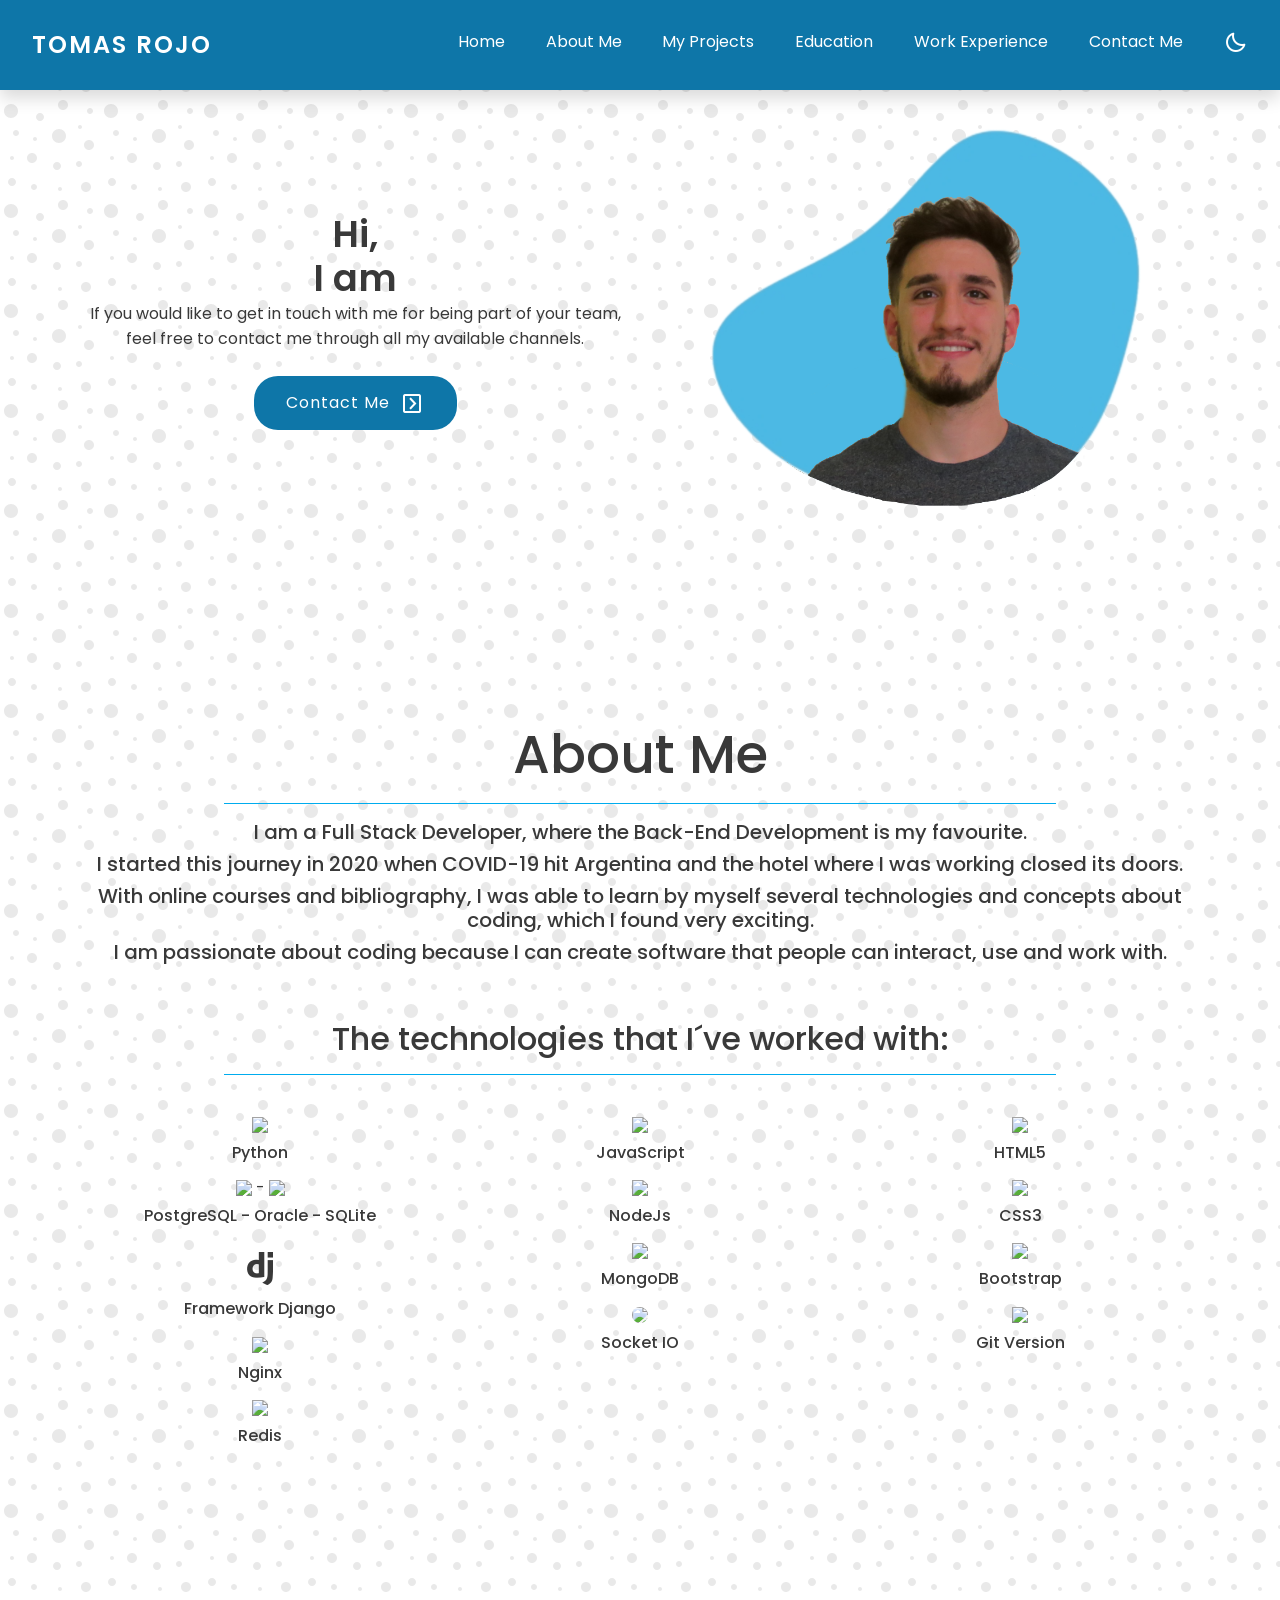
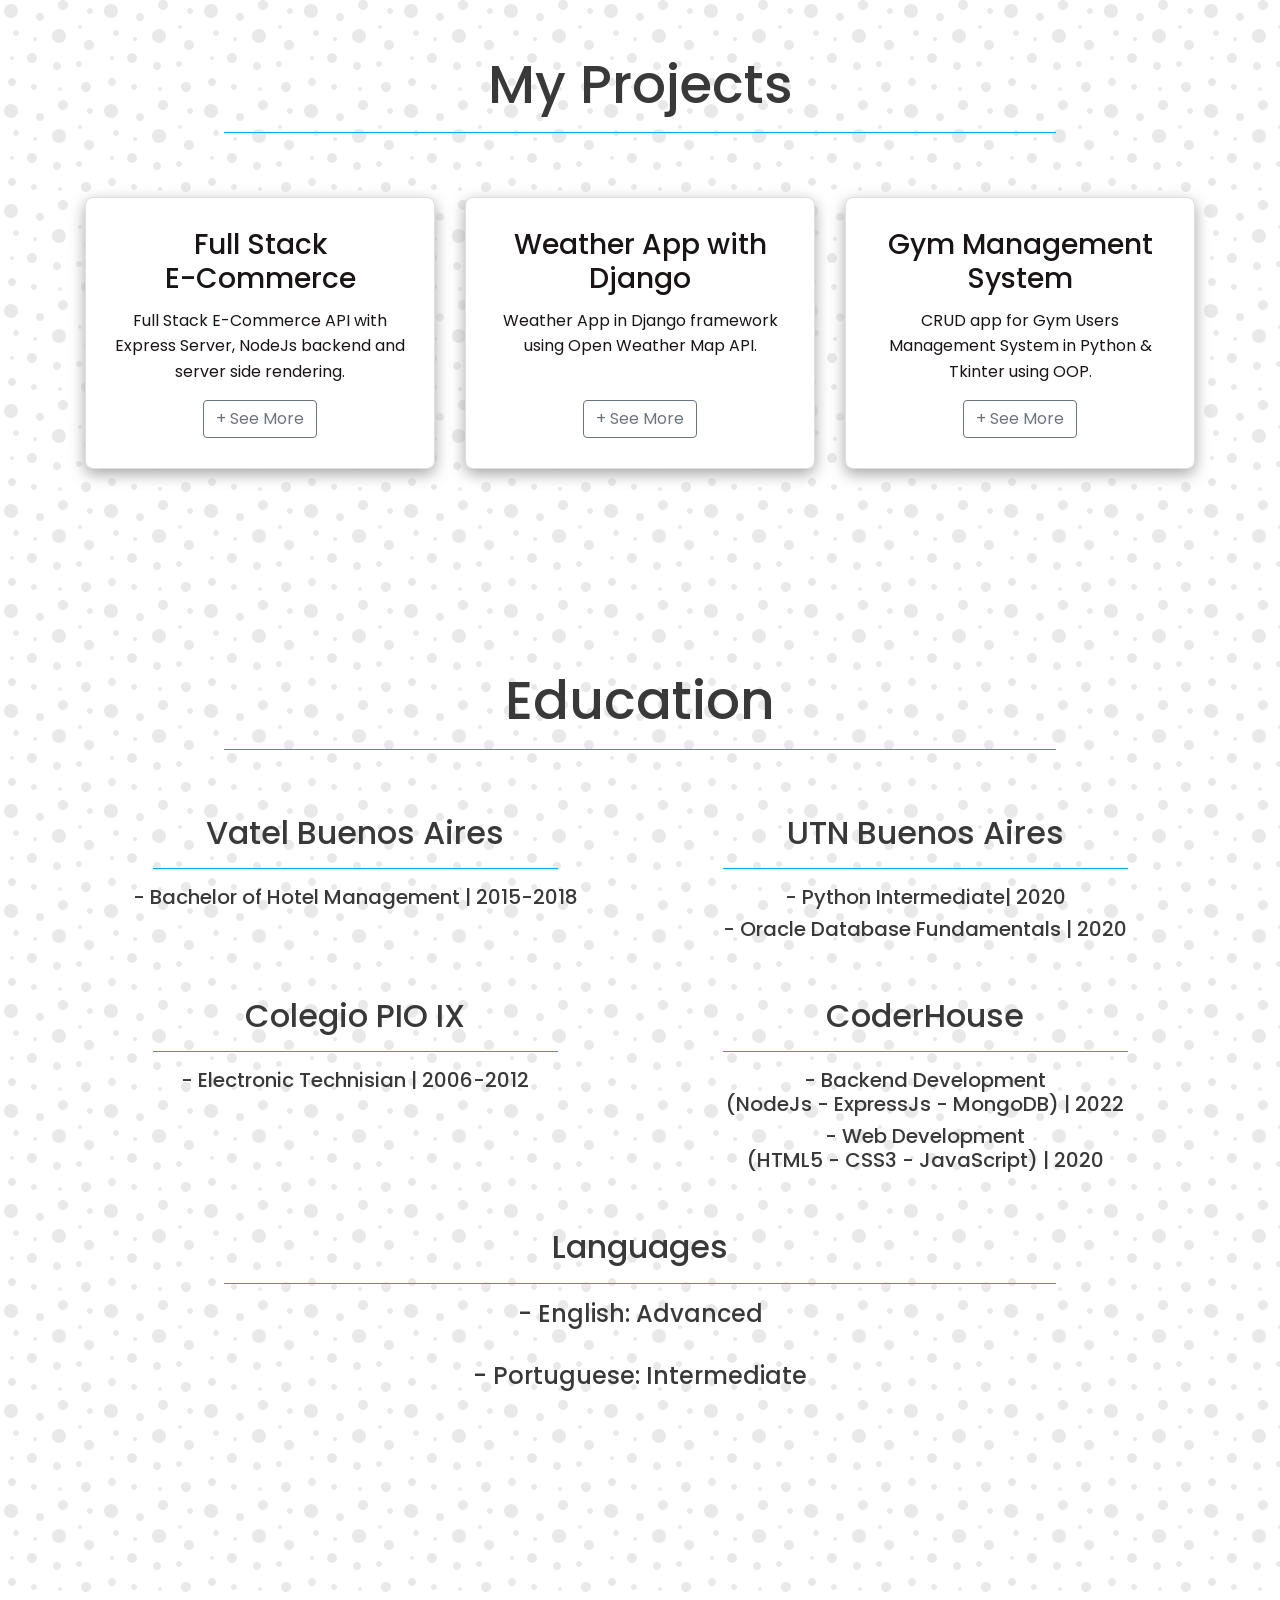
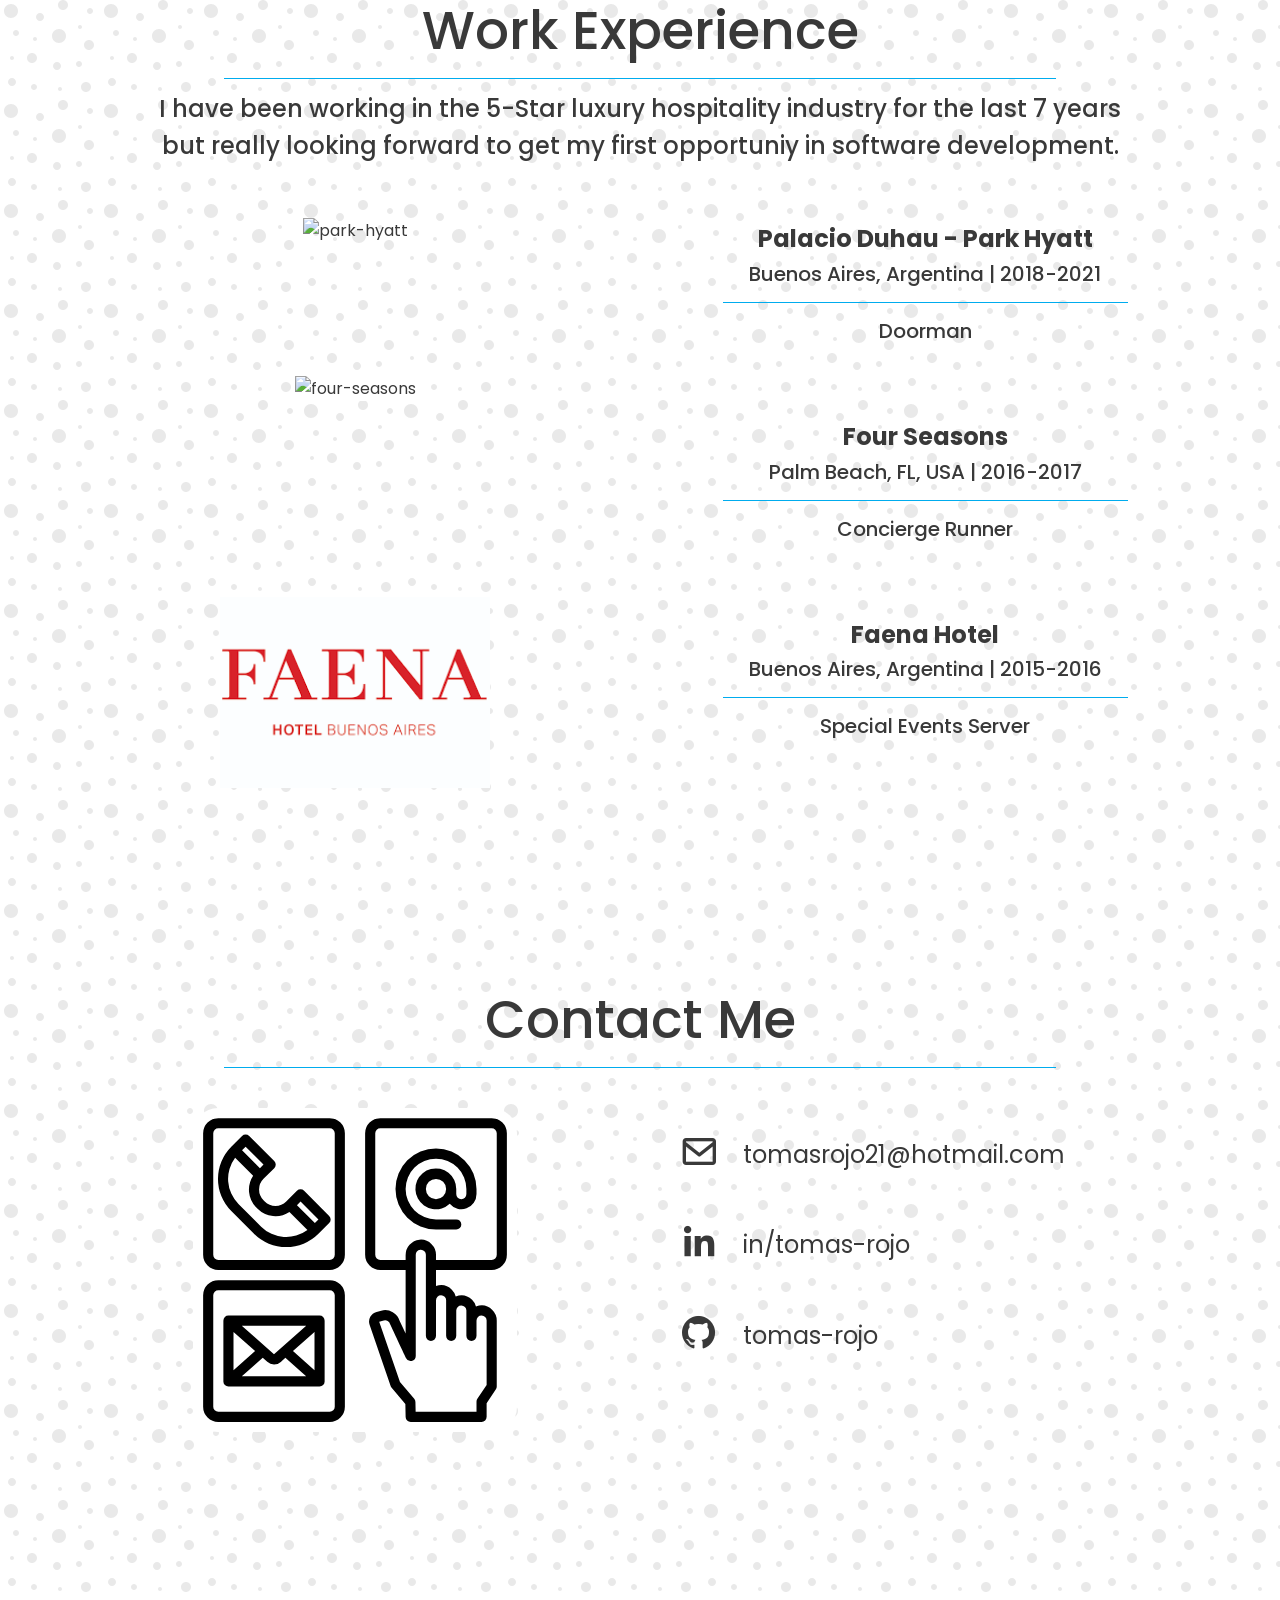
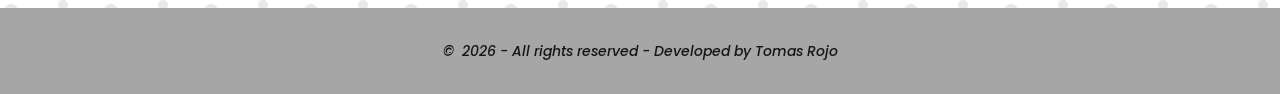
==== index.html @ 1cf86395 "added metadata tag image" ====
<!DOCTYPE html>
<html lang="en">
<head>

      <meta charset="UTF-8">
      <meta name="viewport" content="width=device-width, initial-scale=1.0">

      <meta name="image" property="og:image" content="img/foto.png" />


      <!--========== BOOTSTRAP ==========-->
      <link rel="stylesheet" href="https://cdn.jsdelivr.net/npm/bootstrap@4.5.3/dist/css/bootstrap.min.css" integrity="sha384-TX8t27EcRE3e/ihU7zmQxVncDAy5uIKz4rEkgIXeMed4M0jlfIDPvg6uqKI2xXr2" crossorigin="anonymous">

      <!--========== BOX-ICONS ==========-->
      <link href='https://unpkg.com/boxicons@2.1.1/css/boxicons.min.css' rel='stylesheet'>

      <!--========== CUSTOM sCSS ==========-->
      <link rel="stylesheet" href="css/style.css">

      <title>Tomas Rojo - Software Developer</title>

</head>
<body>

              <!--========== HEADER ==========-->

              <nav class="fixed-top shadow">
                  <a href="#" class="nav__logo">TOMAS ROJO</a>

                  <ul class="nav-links">
                      <li><a href="#">Home</a></li>
                      <li><a href="#about-me">About Me</a></li>
                      <li><a href="#my-projects">My Projects</a></li>
                      <li><a href="#education">Education</a></li>
                      <li><a href="#work-experience">Work Experience</a></li>
                      <li><a href="#contact">Contact Me</a></li>
                      <li><i class="change-theme bx bx-moon" id="theme-button"></i></li>
                  </ul>

                  <div class="burger">
                      <div class="line1"></div>
                      <div class="line2"></div>
                      <div class="line3"></div>
                  </div>
              </nav>

              <!--========== HOME ==========-->
              
              <div class="container mt-5">

                <div class="row text-center">

                  <div class="col-md-6 mt-5">
                    <h1 class="text-box">Hi, <br> I am <span class="auto-input"></span></h1>
                    <p>If you would like to get in touch with me for being part of your team, feel free to contact me through all my available channels.</p>
                    <a class="btn__contact mt-4" href="#contact">Contact Me &nbsp;<span class="btn__contact-arrow"><i class='bx bx-chevron-right-square' ></i></span></a>
                  </div>
                  

                  <div class="col-md-6 mt-3">
                    <img src="img/foto.png">
                  </div>

                </div>

              </div>

              <!--========== ABOUT ==========-->

              <div class="container text-center" id="about-me">

              <div class="row text-center">

                  <div class="col-12 mt-5">
                  <h1 class="content__title">About Me</h1>
                  <hr class="line">
                  <h5 class="text-about-me">I am a Full Stack Developer, where the Back-End Development is my favourite.</h5>
                  <h5 class="text-about-me">I started this journey in 2020 when COVID-19 hit Argentina and the hotel where I was working closed its doors.</h5>
                  <h5 class="text-about-me">With online courses and bibliography, I was able to learn by myself several technologies and concepts about coding, which I found very exciting.</h5>
                  <h5 class="text-about-me">I am passionate about coding because I can create software that people can interact, use and work with.</h5>
                  </div>

              </div>

                  <div class="row text-center mt-5">
                      <div class="col-12">
                      <h2>The technologies that I´ve worked with:</h2>
                      <hr class="line">
                      </div>
                  </div>

                  <div class="row mt-3 text-center">

                      <div class="col-md-4">
                          <img src="https://img.icons8.com/color/48/000000/python--v1.png" class="techs__logo"/><h6>Python</h6>
                          <span><img src="https://img.icons8.com/color/48/000000/postgreesql.png" class="techs__logo"/> - <img class="techs__logo" src="https://img.icons8.com/color/48/000000/oracle-logo.png"/></span><h6>PostgreSQL - Oracle - SQLite</h6>
                          <i class="bx bxl-django techs__icon mt-3"></i><h6>Framework Django</h6>
                          <img src="https://img.icons8.com/color/48/000000/nginx.png" class="techs__logo"/><h6>Nginx</h6>
                          <img src="https://img.icons8.com/color/48/000000/redis.png" class="techs__logo"/><h6>Redis</h6>
                      </div>

                      <div class="col-md-4">
                          <img src="https://img.icons8.com/color/48/000000/javascript--v1.png" class="techs__logo"/><h6>JavaScript</h6>
                          <img src="https://img.icons8.com/color/48/000000/nodejs.png" class="techs__logo"/><h6>NodeJs</h6>
                          <img src="https://img.icons8.com/color/50/000000/mongodb.png" class="techs__logo"/><h6>MongoDB</h6>
                          <img src="https://aws1.discourse-cdn.com/arduino/original/4X/1/0/9/109c0031e5886a6256eb5e9b839838948516df20.png" style="background-color: whitesmoke; border-radius: 50%;" class="techs__logo"/><h6>Socket IO</h6>
                      </div>

                      <div class="col-md-4">
                          <img src="https://img.icons8.com/color/48/000000/html-5--v1.png" class="techs__logo"/></i><h6>HTML5</h6>
                          <img src="https://img.icons8.com/color/48/000000/css3.png" class="techs__logo"/><h6>CSS3</h6>
                          <img src="https://img.icons8.com/color/48/000000/bootstrap.png" class="techs__logo"/><h6>Bootstrap</h6>
                          <img src="https://img.icons8.com/color/48/000000/git.png" class="techs__logo"/><h6>Git Version</h6>
                      </div>
                  </div>    
              
              </div>

              <!--========== MY PROJECTS ==========-->

              <div class="container" id="my-projects">

                <div class="row text-center">

                  <div class="col-12 mt-5">
                    <h1 class="content__title">My Projects</h1>
                    <hr class="line">
                  </div>

                </div>

                <div class="row text-center">

                  <div class="col-md-4 d-flex align-items-stretch">
                    <div class="card mt-5">
                      <div class="card-body">
                        <h3 class="card-title">Full Stack <br> E-Commerce</h3>
                        <p class="card-text">Full Stack E-Commerce API with Express Server, NodeJs backend and server side rendering.</p>
                        <a data-toggle="modal" data-target="#firstProjectModal" class="btn btn-outline-secondary mt-3"> + See More</a>
                      </div>
                    </div>
                  </div>

                  <div class="col-md-4 d-flex align-items-stretch">
                    <div class="card mt-5">
                      <div class="card-body">
                        <h3 class="card-title">Weather App with Django</h3>
                        <p class="card-text">Weather App in Django framework using Open Weather Map API.</p>
                        <br>
                        <a data-toggle="modal" data-target="#secondProjectModal" class="btn btn-outline-secondary mt-3"> + See More</a>
                      </div>
                    </div>
                  </div>

                  <div class="col-md-4 d-flex align-items-stretch">
                    <div class="card mt-5">
                      <div class="card-body">
                        <h3 class="card-title">Gym Management System</h3>
                        <p class="card-text">CRUD app for Gym Users Management System in Python & Tkinter using OOP.</p>
                        <a data-toggle="modal" data-target="#thirdProjectModal" class="btn btn-outline-secondary mt-3"> + See More</a>
                      </div>
                    </div>
                  </div>

                  <!-- <div class="col-md-4 d-flex align-items-stretch">
                    <div class="card mt-5">
                      <div class="card-body">
                        <h3 class="card-title">Web Scrapper with Selenium</h3>
                        <p class="card-text">Inserting a 5 letter domain in GODADDY.COM for checking availability</p>
                        <a href="https://github.com/tomas-rojo/webscraping-selenium" target="_blank" class="btn btn-outline-secondary mt-3"><i class="bx bx-code-alt"></i> Go to Code</a>
                      </div>
                    </div>
                  </div> -->

                </div>

              </div>

              <!--========== EDUCATION ==========-->

              <div class="container" id="education">

                <div class="row text-center">

                  <div class="col-12 mt-5">
                    <h1 class="content__title">Education</h1>
                    <hr class="line">
                  </div>

                </div>

                <div class="row text-center">
                  <div class="col-md-6 mt-5">
                    <h2>Vatel Buenos Aires</h2>
                    <hr class="line">
                    <h5>- Bachelor of Hotel Management | 2015-2018 </h5>
                  </div>
                  <div class="col-md-6 mt-5">
                    <h2>UTN Buenos Aires</h2>
                    <hr class="line">
                    <h5>- Python Intermediate| 2020 </h5>
                    <h5>- Oracle Database Fundamentals | 2020 </h5>
                  </div>
                </div>

                <div class="row text-center">
                  <div class="col-md-6 mt-5">
                    <h2>Colegio PIO IX</h2>
                    <hr class="line">
                    <h5>- Electronic Technisian | 2006-2012 </h5>
                  </div>
                  <div class="col-md-6 mt-5">
                    <h2>CoderHouse</h2>
                    <hr class="line">
                    <h5>- Backend Development <br>(NodeJs - ExpressJs - MongoDB) | 2022 </h5>
                    <h5>- Web Development <br> (HTML5 - CSS3 - JavaScript) | 2020 </h5>
                  </div>
                </div>

                <div class="row text-center">

                  <div class="col-md-12 mt-5">
                    <h2>Languages</h2>
                    <hr class="line">
                    <h4 class="language__item">- English: Advanced </h4>
                    <br>
                    <h4 class="language__item">- Portuguese: Intermediate </h4>
                  </div>

                </div>

              </div>

              <!--========== WORK EXPERIENCE ==========-->

              <div class="container text-center" id="work-experience">

              <div class="row">

                  <div class="col-12 mt-5">
                  <h1 class="content__title">Work Experience</h1>
                  <hr class="line">
                  <h4 class="text-about-me">I have been working in the 5-Star luxury hospitality industry for the last 7 years</h4>
                  <h4 class="text-about-me">but really looking forward to get my first opportuniy in software development.</h4>
                  </div>

              </div>

                  <div class="row mt-5">
                    <div class="col-md-6">
                        <img src="https://static.ra.co/images/events/flyer/2019/10/ar-1011-1327984-front.jpg?dateUpdated=1570121468090" alt="park-hyatt">
                    </div>
                    <div class="col-md-6 mt-2">
                        <h4><strong>Palacio Duhau - Park Hyatt</strong></h4>
                        <h5>Buenos Aires, Argentina | 2018-2021</h5>
                        <hr class="line">
                        <h5>Doorman</h5>
                    </div>
                  </div>

                  <div class="row mt-4">
                    <div class="col-md-6">
                        <img src="https://images.squarespace-cdn.com/content/v1/571acbc2e3214001fb3be1f4/1506651376230-VO9BN06NW4UR3RT7JB8G/four-seasons-resort-palm-beach-logo.png" alt="four-seasons" class="four-seasons">
                    </div>
                    <div class="col-md-6 mt-5">
                        <h4><strong>Four Seasons</strong></h4>
                        <h5>Palm Beach, FL, USA | 2016-2017</h5>
                        <hr class="line">
                        <h5>Concierge Runner</h5>
                    </div>
                  </div>

                  <div class="row mt-5">
                    <div class="col-md-6">
                        <img src="[data-uri]" alt="faena" class="faena">
                    </div>
                    <div class="col-md-6 mt-4">
                        <h4><strong>Faena Hotel</strong></h4>
                        <h5>Buenos Aires, Argentina | 2015-2016</h5>
                        <hr class="line">
                        <h5>Special Events Server</h5>
                    </div>
                  </div>

              </div>

              <!--========== CONTACT ME ==========-->

              <div class="container text-center" id="contact">

                  <div class="row">
                    <div class="col-12 mt-5">
                      <h1 class="content__title">Contact Me</h1>
                      <hr class="line">
                    </div>
                  </div>

                  <div class="row text-center">
                    <div class="col-md-6 mt-4">
                      <img src="img/comunicar.svg" alt="" class="contact__logo" >
                    </div>
                    <div class="col-md-6">
                      <ul class="contact__info mt-5">
                        <li><i class="bx bx-envelope icon-big"></i><span class="mt-1">tomasrojo21@hotmail.com</span></li>
                        <li><i class="bx bxl-linkedin icon-big"></i><a href="https://www.linkedin.com/in/tomas-rojo" target="_blank"><span class="mt-1">in/tomas-rojo</span></a></li>
                        <li><i class="bx bxl-github icon-big"></i><a href="https://github.com/tomas-rojo" target="_blank"><span class="mt-1">tomas-rojo</span></a></li>
                      </ul>
                    </div>
                  </div>

              </div>

              <!--========== FOOTER ==========-->

              <footer class="footer text-center mt-5">

                <p class="footer__copy">&#169; &nbsp;<span id="currentYear"></span> - All rights reserved - Developed by Tomas Rojo</p>
                
              </footer>


               <!--========== MODAL 1ST PROJECT ==========-->
              <div class="modal fade" id="firstProjectModal" tabindex="-1" aria-hidden="true">
                <div class="modal-dialog modal-dialog-centered">
                  <div class="modal-content text-dark">
                    <div class="modal-header">
                      <h5 class="modal-title">Full Stack E-Commerce</h5>
                      <button type="button" class="close" data-dismiss="modal" aria-label="Close">
                        <span aria-hidden="true">&times;</span>
                      </button>
                    </div>
                    <div class="modal-body">
                      Full Stack E-Commerce API with Express Server, NodeJs backend and server side rendering.
                      <br>
                      <br>
                      <p>Technologies used in the project:</p> 
                      <ul>
                        <li>- NodeJs</li>
                        <li>- Passport Local</li>
                        <li>- Socket IO</li>
                        <li>- MongoDB</li>
                        <li>- EJS</li>
                        <li>- Bootstrap</li>
                      </ul>
                    </div>
                    <div class="modal-footer">
                      <a href="https://github.com/tomas-rojo/ecommerce-coderhouse" target="_blank" class="btn btn-outline-primary mx-auto px-3"><i class="bx bx-code-alt"></i> Go to Code</a></a>
                      <a href="https://ecommerce-tomas-rojo.herokuapp.com/" target="_blank" class="btn btn-outline-success mx-auto px-3"><i class="bx bx-slideshow"></i> Live Project</a></a>
                    </div>
                  </div>
                </div>
              </div>

              <!--========== MODAL 2ND PROJECT ==========-->
              <div class="modal fade" id="secondProjectModal" tabindex="-1" aria-hidden="true">
                <div class="modal-dialog modal-dialog-centered">
                  <div class="modal-content text-dark">
                    <div class="modal-header">
                      <h5 class="modal-title">Weather App</h5>
                      <button type="button" class="close" data-dismiss="modal" aria-label="Close">
                        <span aria-hidden="true">&times;</span>
                      </button>
                    </div>
                    <div class="modal-body">
                      Weather App in Django framework using Open Weather Map API.
                      <br>
                      <br>
                      <p>Technologies used in the project:</p> 
                      <ul>
                        <li>- Python</li>
                        <li>- Django</li>
                        <li>- Bootstrap</li>
                      </ul>
                    </div>
                    <div class="modal-footer">
                      <a href="https://github.com/tomas-rojo/Weather_App" target="_blank" class="btn btn-outline-primary mx-auto px-3"><i class="bx bx-code-alt"></i> Go to Code</a></a>
                      <a href="https://clima-webapp.herokuapp.com/" target="_blank" class="btn btn-outline-success mx-auto px-3"><i class="bx bx-slideshow"></i> Live Project</a></a>
                    </div>
                  </div>
                </div>
              </div>

              <!--========== MODAL 3RD PROJECT ==========-->
              <div class="modal fade" id="thirdProjectModal" tabindex="-1" aria-hidden="true">
                <div class="modal-dialog modal-dialog-centered">
                  <div class="modal-content text-dark">
                    <div class="modal-header">
                      <h5 class="modal-title">Gym Management System</h5>
                      <button type="button" class="close" data-dismiss="modal" aria-label="Close">
                        <span aria-hidden="true">&times;</span>
                      </button>
                    </div>
                    <div class="modal-body">
                      CRUD desktop app for Gym Users Management System in Python & Tkinter using OOP.
                      <br>
                      <br>
                      <p>Technologies used in the project:</p> 
                      <ul>
                        <li>- Python</li>
                        <li>- Tkinter</li>
                      </ul>
                    </div>
                    <div class="modal-footer">
                      <a href="https://github.com/tomas-rojo/GymUsersManagementSystem" target="_blank" class="btn btn-outline-primary mx-auto px-3"><i class="bx bx-code-alt"></i> Go to Code</a></a>
                    </div>
                  </div>
                </div>
              </div>


      <!--========== AUTO TYPED ==========-->
      <script src="https://cdn.jsdelivr.net/npm/typed.js@2.0.12"></script>

      <!--============ JQUERY ============-->
      <script src="https://code.jquery.com/jquery-3.5.1.slim.min.js" integrity="sha384-DfXdz2htPH0lsSSs5nCTpuj/zy4C+OGpamoFVy38MVBnE+IbbVYUew+OrCXaRkfj" crossorigin="anonymous"></script>

      <!--=========== BOOTSTRAP ==========-->
      <script src="https://cdn.jsdelivr.net/npm/bootstrap@4.5.3/dist/js/bootstrap.bundle.min.js" integrity="sha384-ho+j7jyWK8fNQe+A12Hb8AhRq26LrZ/JpcUGGOn+Y7RsweNrtN/tE3MoK7ZeZDyx" crossorigin="anonymous"></script>

      <!--============= MAIN JS =============-->         
      <script src="js/main.js"></script>


</body>
</html>
---- css/style.css ----
/*===== GOOGLE FONTS =====*/
@import url("https://fonts.googleapis.com/css2?family=Poppins:wght@400;500;600&display=swap");
/*===== VARIABLES CSS =====*/
:root {
  --header-height: 3rem;
  /*========== Colors ==========*/
  --first-color: #00acee;
  --first-color-alt: #0e76a8;
  --title-color: #1a1414;
  --text-color: #393939;
  --text-color-light: #A6A6A6;
  --body-color: #FBFEFD;
  --container-color: #ffffff;
  /*========== Font and typography ==========*/
  --body-font: 'Poppins', sans-serif;
  --biggest-font-size: 2.5rem;
  --h1-font-size: 2rem;
  --h2-font-size: 1.5rem;
  --h3-font-size: 1rem;
  --normal-font-size: .938rem;
  --small-font-size: .813rem;
  --smaller-font-size: .75rem;
  /*========== Font weight ==========*/
  --font-medium: 500;
  --font-semi-bold: 600;
  /*========== Margenes ==========*/
  --mb-1: .5rem;
  --mb-2: 1rem;
  --mb-3: 1.5rem;
  --mb-4: 2rem;
  --mb-5: 2.5rem;
  --mb-6: 8rem;
  /*========== z index ==========*/
  --z-tooltip: 10;
  --z-fixed: 100; }

/*=============== THEME ===============*/
/*========== Variables Dark theme ==========*/
body.dark-theme {
  --title-color: #242424;
  --text-color: #FBFEFD;
  --body-color: #242424;
  background-color: var(--body-color);
}

@media screen and (min-width: 968px) {
  :root {
    --biggest-font-size: 3.3rem;
    --h1-font-size: 2.5rem;
    --h2-font-size: 2.32rem;
    --h3-font-size: 1.5rem;
    --normal-font-size: 1rem;
    --small-font-size: .875rem;
    --smaller-font-size: .813rem; } }

/*========== BASE ==========*/
*, ::before, ::after {
  box-sizing: border-box; }

html {
  overflow-x: hidden;
  scroll-behavior: smooth; }

body {
  transition: .5s;
  margin: 0;
  font-family: var(--body-font);
  font-size: var(--normal-font-size);
  background-image: url("data:image/svg+xml,%3Csvg width='100' height='100' viewBox='0 0 100 100' xmlns='http://www.w3.org/2000/svg'%3E%3Cpath d='M11 18c3.866 0 7-3.134 7-7s-3.134-7-7-7-7 3.134-7 7 3.134 7 7 7zm48 25c3.866 0 7-3.134 7-7s-3.134-7-7-7-7 3.134-7 7 3.134 7 7 7zm-43-7c1.657 0 3-1.343 3-3s-1.343-3-3-3-3 1.343-3 3 1.343 3 3 3zm63 31c1.657 0 3-1.343 3-3s-1.343-3-3-3-3 1.343-3 3 1.343 3 3 3zM34 90c1.657 0 3-1.343 3-3s-1.343-3-3-3-3 1.343-3 3 1.343 3 3 3zm56-76c1.657 0 3-1.343 3-3s-1.343-3-3-3-3 1.343-3 3 1.343 3 3 3zM12 86c2.21 0 4-1.79 4-4s-1.79-4-4-4-4 1.79-4 4 1.79 4 4 4zm28-65c2.21 0 4-1.79 4-4s-1.79-4-4-4-4 1.79-4 4 1.79 4 4 4zm23-11c2.76 0 5-2.24 5-5s-2.24-5-5-5-5 2.24-5 5 2.24 5 5 5zm-6 60c2.21 0 4-1.79 4-4s-1.79-4-4-4-4 1.79-4 4 1.79 4 4 4zm29 22c2.76 0 5-2.24 5-5s-2.24-5-5-5-5 2.24-5 5 2.24 5 5 5zM32 63c2.76 0 5-2.24 5-5s-2.24-5-5-5-5 2.24-5 5 2.24 5 5 5zm57-13c2.76 0 5-2.24 5-5s-2.24-5-5-5-5 2.24-5 5 2.24 5 5 5zm-9-21c1.105 0 2-.895 2-2s-.895-2-2-2-2 .895-2 2 .895 2 2 2zM60 91c1.105 0 2-.895 2-2s-.895-2-2-2-2 .895-2 2 .895 2 2 2zM35 41c1.105 0 2-.895 2-2s-.895-2-2-2-2 .895-2 2 .895 2 2 2zM12 60c1.105 0 2-.895 2-2s-.895-2-2-2-2 .895-2 2 .895 2 2 2z' fill='%230d0c0d' fill-opacity='0.09' fill-rule='evenodd'/%3E%3C/svg%3E");
  
  color: var(--text-color);
  overflow-x: hidden;
  line-height: 1.6; }

h1, h2, h3, p, ul {
  margin: 0; }

ul {
  padding: 0;
  list-style: none; }

a {
  text-decoration: none; }

a:hover{
  text-decoration: none; }

img {
  width: 80%;
  height: auto; }

.line {
  border-color: var(--first-color);
  width: 75%; }

/*========== LAYOUT ==========*/
.bd-container {
  max-width: 960px;
  width: calc(100% - 2rem);
  margin-left: var(--mb-2);
  margin-right: var(--mb-2); }

.container {
  padding-top: var(--mb-3);
  padding-bottom: var(--mb-6); }

.bd-grid {
  display: grid;
  gap: 1.5rem; }

.content__title {
  font-size: var(--biggest-font-size); }

/*========== NAV ==========*/
nav {
  background-color: var(--first-color-alt);
  max-width: 100%;
  height: 10vh;
  display: flex;
  justify-content: space-between;
  padding: 0 var(--mb-4);
  align-items: center;}

.nav__logo {
  letter-spacing: 2px;
  font-size: var(--h3-font-size);
  color: var(--container-color);
  font-weight: var(--font-semi-bold);
  transition: 0.3s; }

.nav__logo:hover {
  color: var(--container-color);
  text-decoration: none; }

.burger div{
  width: 22px;
  height: 2px;
  background-color: var(--container-color);
  margin: 5px;
  cursor: pointer;
  transition: all 0.3s ease; }

/* Active menu */
.active-link {
  color: var(--first-color); }

/*========== HOME ==========*/
.text-box {
  margin-top: 17%;
  font-size: var(--h2-font-size);
  font-weight: var(--font-semi-bold); }

.auto-input {
  color: var(--first-color); }

.btn__contact{
  display: inline-flex;
  align-items: center;
  background-color: var(--first-color-alt);
  color: #FFF;
  padding: 0.3rem 2rem;
  border-radius: 24px;
  transition: .4s ease-in-out;
  letter-spacing: 1px; }

.btn__contact:hover {
  transition: .4s;
  background-color: var(--container-color);
  color: var(--first-color-alt);
  border: 1px solid var(--first-color-alt);
  text-decoration: none; }

.btn__contact-arrow{
  padding-top: 6px;
  font-size: var(--h3-font-size);
  }

/*========== ABOUT ==========*/
.techs__icon {
  font-size: var(--h1-font-size);
  margin: 10px 0px;
   }
  
.techs__logo{
  margin: 10px 0px;
  width: 14%;
}

/*========== MY PROJECTS ==========*/
.card {
  box-shadow: 0 5px 15px #A6A6A6;
  border-radius: 8px;
  padding: 10px 5px;
  transition: all 0.6s;
  text-decoration: none;
  color: var(--text-color); }

.card:hover {
  transform: scale(1.05); }

div.card-body{
  color: var(--title-color);
}

/*========== WORK EXPERIENCE ==========*/
.four-seasons {
  width: 75%;
  background-color: white}

.faena {
  width: 50%; }

/*========== CONTACT ==========*/
.contact__container {
  text-align: center; }

.contact__logo {
  width: 60%;
  background-color: var(--container-color);
  border-radius: 25px;}

.contact__info li {
  cursor: default;
  display: flex;
  margin: var(--mb-3); }

.contact__info li:hover {
  color: var(--first-color-alt);
}

.contact__info li a:hover {
  color: var(--first-color-alt);
}

.contact__info li a span:hover {
  color: var(--first-color-alt);
}

.icon-big {
  font-size: var(--h1-font-size);
  margin-right: var(--mb-3); }

.contact__info li span {
  display: flex;
  font-size: var(--h3-font-size);
  margin-bottom: var(--mb-3); }

.contact__email {
  width: 120%; }

ul li a span{
  text-decoration: none;
  color: var(--text-color); }
  
/*========== FOOTER ==========*/

footer{
  background-color: var(--text-color-light);
  padding: var(--mb-4) 0;
}

.footer__copy {
  text-align: center;
  font-size: var(--small-font-size);
  font-weight: var(--font-medium);
  color: var(--title-color);
  font-style: italic;
}

/*========== MEDIA QUERIES ==========*/

@media screen and (max-width: 968px) {

    .nav-links {
      position:absolute;
      right: 0px;
      height: 92vh;
      padding: 0.5rem 0 6.5rem 0;
      top:9vh;
      background-color: var(--first-color-alt);
      display: flex;
      flex-direction: column;
      align-items: center;  
      width: 50%;
      transform:  translateX(100%);
      transition: transform 0.5s ease-in;
      
  }

 .nav-links li {
    opacity: 0;
  }

}

@media screen and (min-width: 968px) {
  body {
    margin: 0; }
  .burger {
    display: none; } }

@media screen and (min-width: 960px) {
  .bd-container {
    margin-left: auto;
    margin-right: auto; } }

.nav-links{
  display: flex;
  justify-content: space-between;
  width: 65%;
}

.nav-links a{
  transition: .3s;
  font-size: var(--normal-font-size);
  color: var(--container-color);
}

.nav-links a:hover{
  transition: .3s;
  font-size: 1.05rem;
}

.nav-active{
  transform:  translateX(0%) }


@keyframes navLinkFade{
  from{
    opacity: 0;
    transform: translateX(50px);
  }

  to{
    opacity: 1;
    transform: translateX(0px);
  }
}

#theme-button{
  color: white;
  cursor: pointer;
  padding-top: 2px;
  font-size: var(--h3-font-size);
}

.toggle .line1{
  transform: rotate(-45deg) translate(-5px, 5px);
}
.toggle .line2{
  opacity: 0;
}

.toggle .line3{
  transform: rotate(45deg) translate(-5px, -5px);
}

@media screen and (max-width: 425px) {
  .text-box{
    margin-top: -10%;
  }}
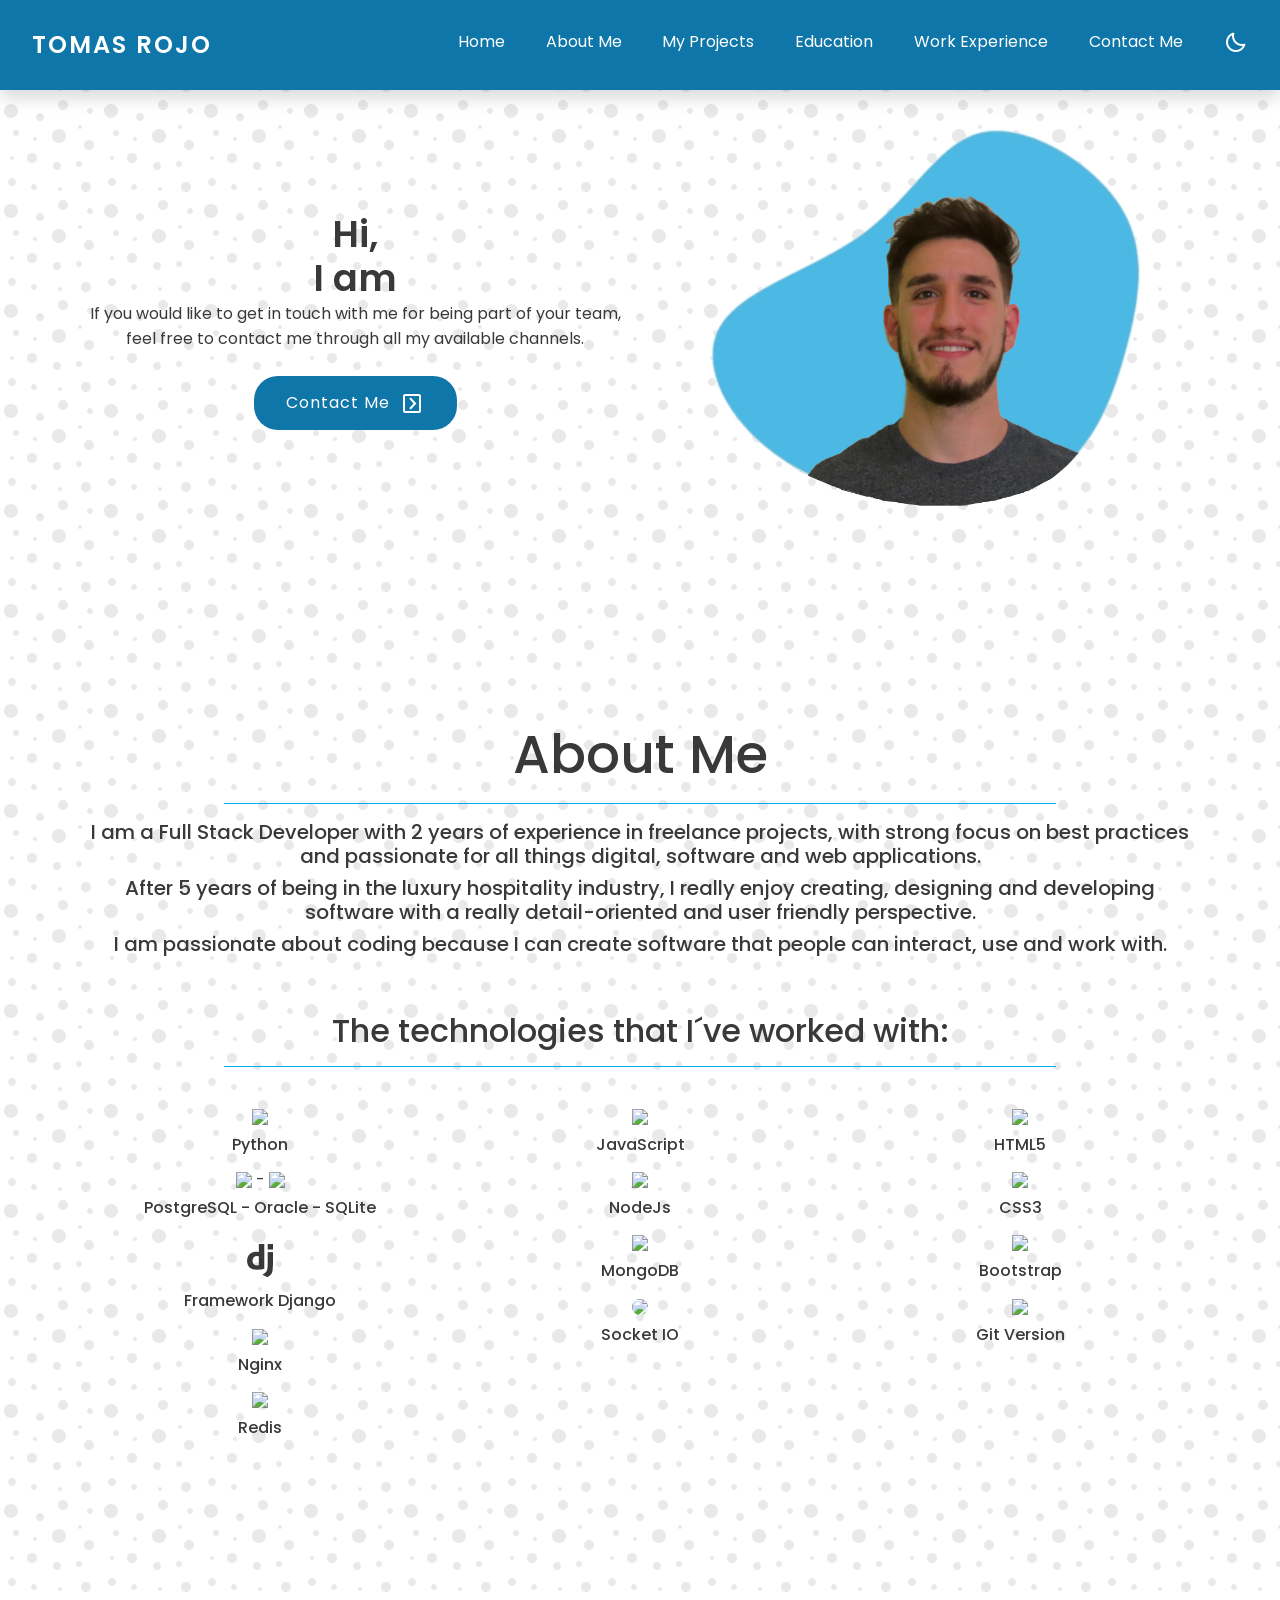
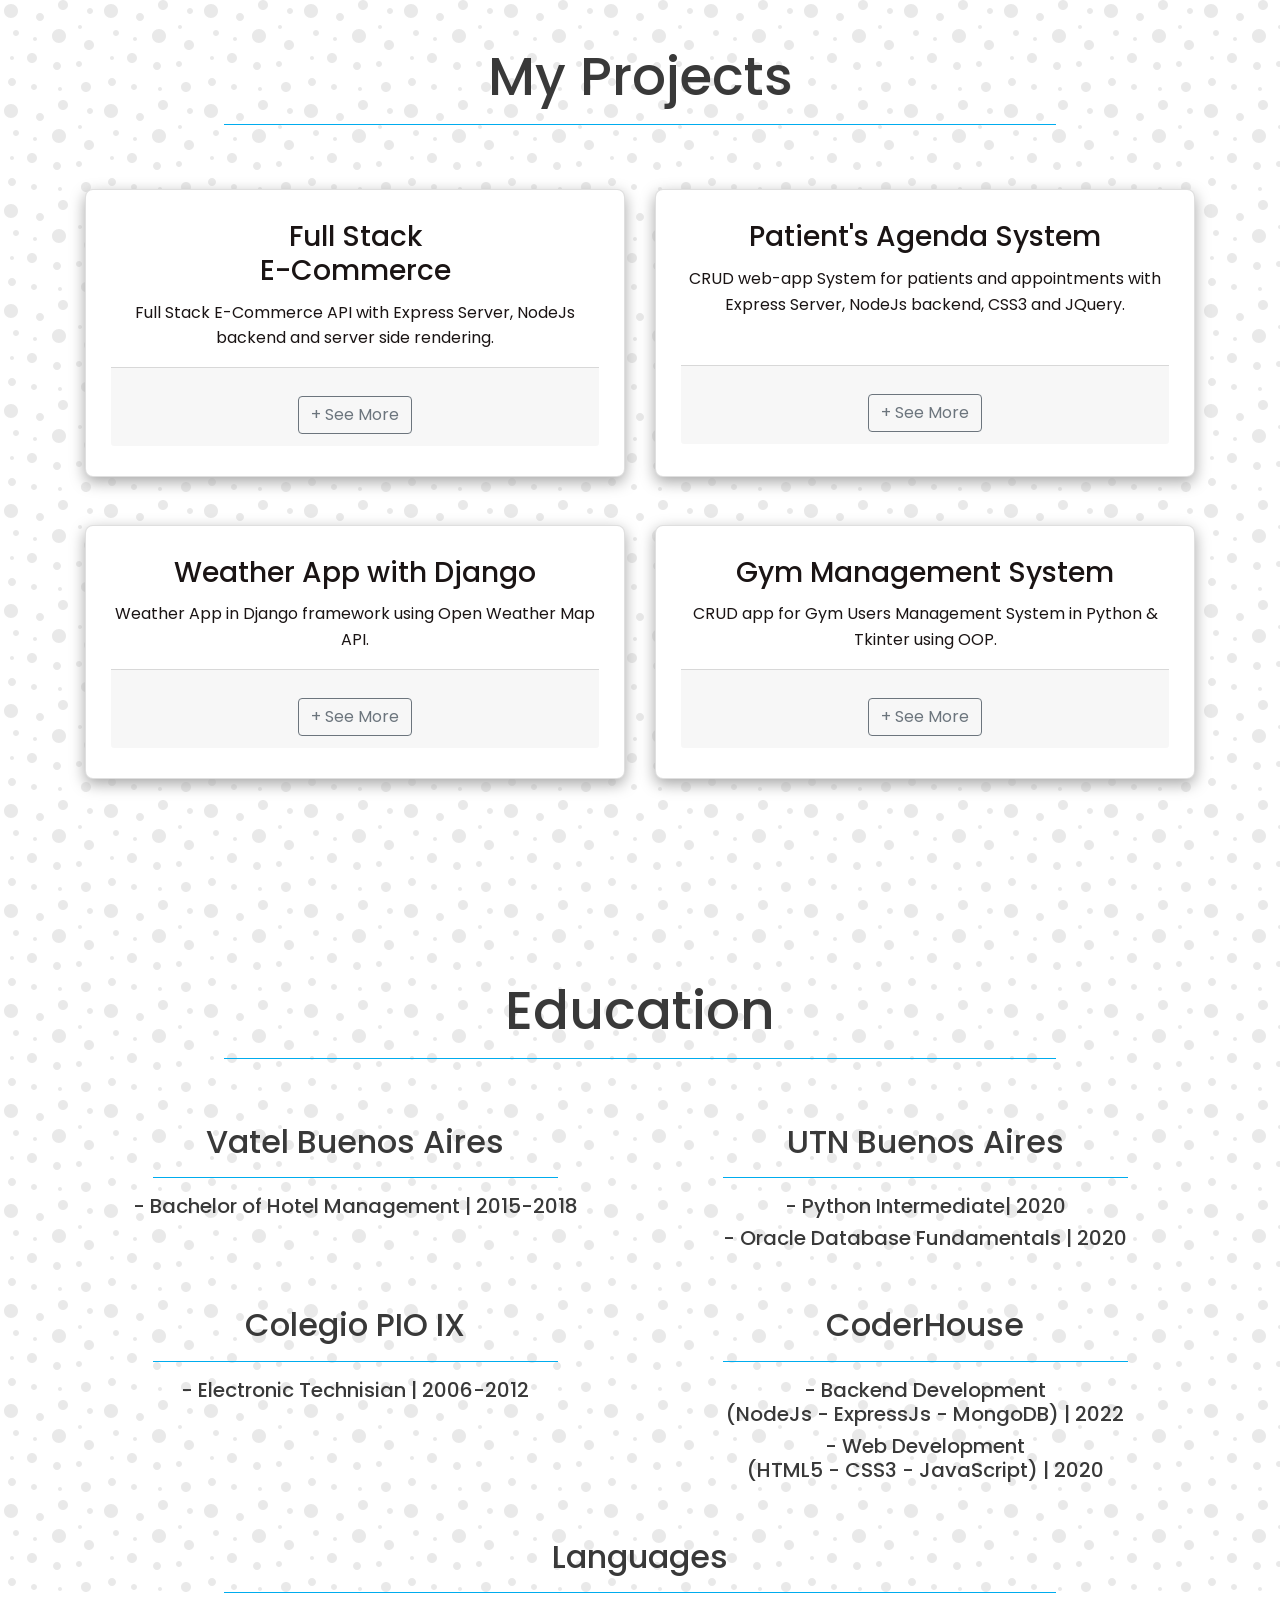
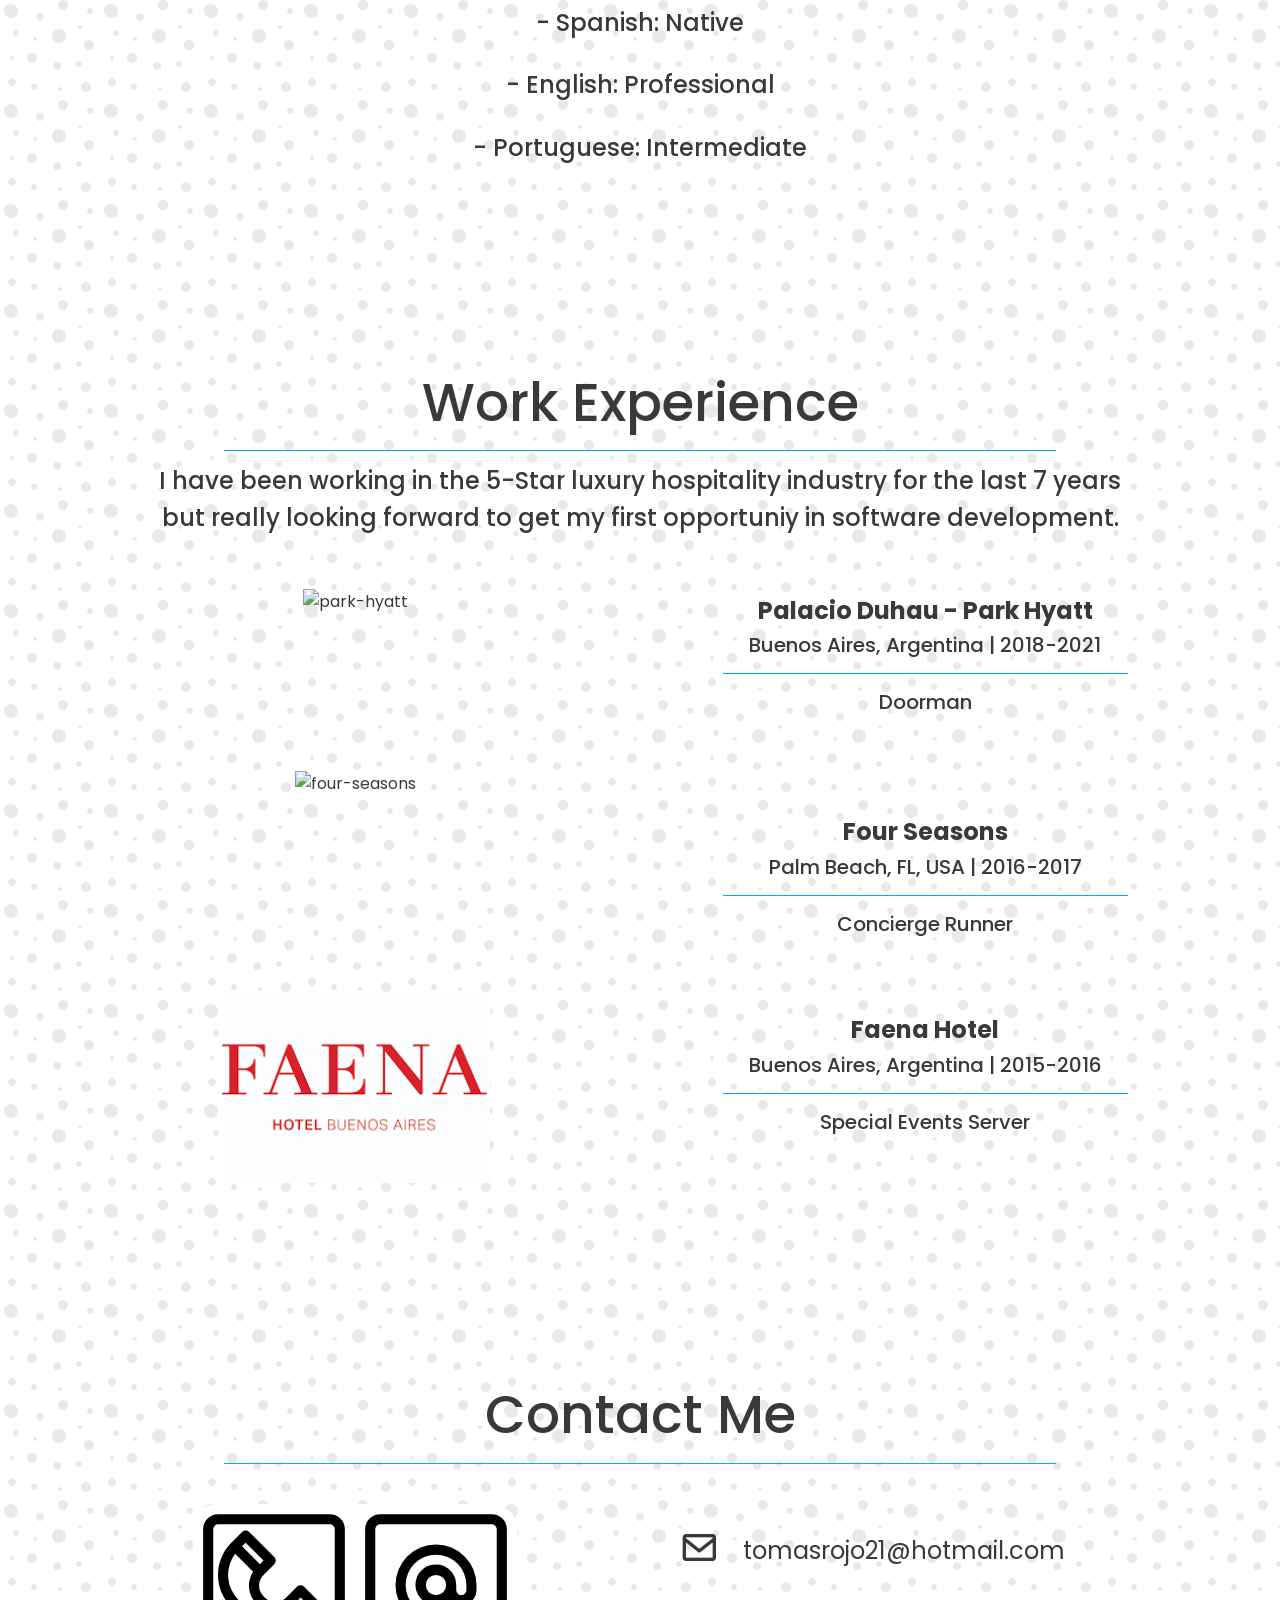
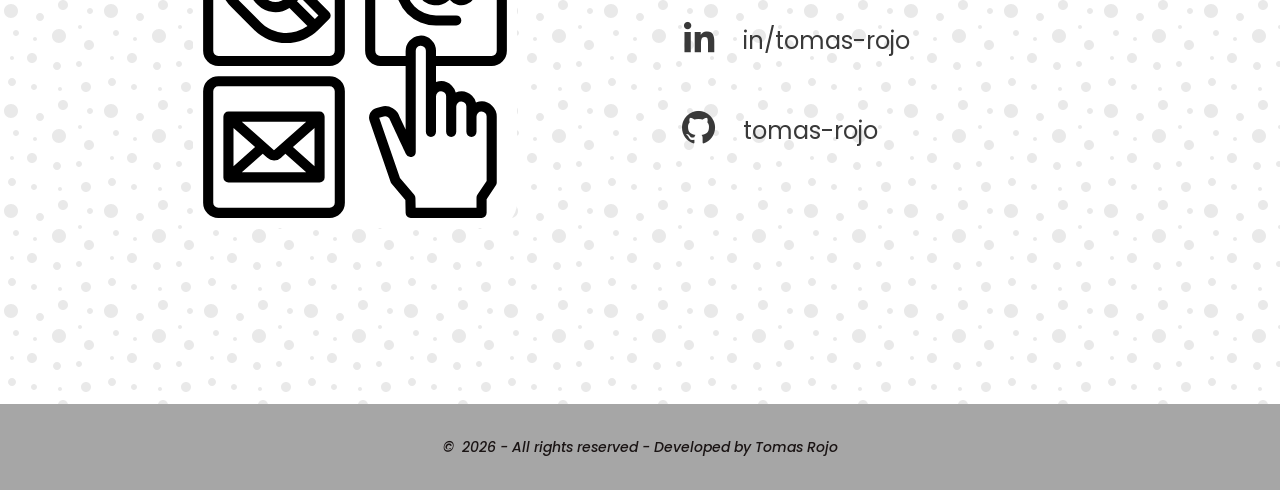
==== commit 6b931058: "Changes in about me section" ====
--- a/index.html
+++ b/index.html
@@ -72,12 +72,17 @@
               <div class="row text-center">
 
                   <div class="col-12 mt-5">
-                  <h1 class="content__title">About Me</h1>
-                  <hr class="line">
-                  <h5 class="text-about-me">I am a Full Stack Developer, where the Back-End Development is my favourite.</h5>
-                  <h5 class="text-about-me">I started this journey in 2020 when COVID-19 hit Argentina and the hotel where I was working closed its doors.</h5>
-                  <h5 class="text-about-me">With online courses and bibliography, I was able to learn by myself several technologies and concepts about coding, which I found very exciting.</h5>
-                  <h5 class="text-about-me">I am passionate about coding because I can create software that people can interact, use and work with.</h5>
+                    <h1 class="content__title">About Me</h1>
+                    <hr class="line">
+                    <h5 class="text-about-me">
+                        I am a Full Stack Developer with 2 years of experience in freelance projects, with strong focus on best practices and passionate for all things digital, software and web applications.
+                    </h5>
+                    <h5 class="text-about-me">
+                        After 5 years of being in the luxury hospitality industry, I really enjoy creating, designing and developing software with a really detail-oriented and user friendly perspective.
+                    </h5>
+                    <h5 class="text-about-me">
+                      I am passionate about coding because I can create software that people can interact, use and work with.
+                    </h5>
                   </div>
 
               </div>
@@ -112,7 +117,7 @@
                           <img src="https://img.icons8.com/color/48/000000/bootstrap.png" class="techs__logo"/><h6>Bootstrap</h6>
                           <img src="https://img.icons8.com/color/48/000000/git.png" class="techs__logo"/><h6>Git Version</h6>
                       </div>
-                  </div>    
+                  </div>
               
               </div>
 
@@ -131,46 +136,59 @@
 
                 <div class="row text-center">
 
-                  <div class="col-md-4 d-flex align-items-stretch">
+                  <div class="col-md-6 d-flex align-items-stretch">
                     <div class="card mt-5">
                       <div class="card-body">
                         <h3 class="card-title">Full Stack <br> E-Commerce</h3>
                         <p class="card-text">Full Stack E-Commerce API with Express Server, NodeJs backend and server side rendering.</p>
-                        <a data-toggle="modal" data-target="#firstProjectModal" class="btn btn-outline-secondary mt-3"> + See More</a>
-                      </div>
-                    </div>
-                  </div>
-
-                  <div class="col-md-4 d-flex align-items-stretch">
+                        <div class="card-footer mt-3">
+                          <a data-toggle="modal" data-target="#firstProjectModal" class="btn btn-outline-secondary mt-3"> + See More</a>
+                        </div>
+                      </div>
+                    </div>
+                  </div>
+
+                  <div class="col-md-6 d-flex align-items-stretch">
+                    <div class="card mt-5">
+                      <div class="card-body">
+                        <h3 class="card-title">Patient's Agenda System</h3>
+                        <p class="card-text">CRUD web-app System for patients and appointments with Express Server, NodeJs backend, CSS3 and JQuery.</p>
+                        <div class="card-footer mt-5">
+                          <a data-toggle="modal" data-target="#secondProjectModal" class="btn btn-outline-secondary mt-3"> + See More</a>
+                        </div>  
+                      </div>
+                    </div>
+                  </div>
+
+
+                </div>
+
+                <div class="row text-center">
+
+                  <div class="col-md-6 d-flex align-items-stretch">
                     <div class="card mt-5">
                       <div class="card-body">
                         <h3 class="card-title">Weather App with Django</h3>
                         <p class="card-text">Weather App in Django framework using Open Weather Map API.</p>
-                        <br>
-                        <a data-toggle="modal" data-target="#secondProjectModal" class="btn btn-outline-secondary mt-3"> + See More</a>
-                      </div>
-                    </div>
-                  </div>
-
-                  <div class="col-md-4 d-flex align-items-stretch">
+                        <div class="card-footer mt-3">
+                          <a data-toggle="modal" data-target="#thirdProjectModal" class="btn btn-outline-secondary mt-3"> + See More</a>
+                        </div>
+                      </div>
+                    </div>
+                  </div>
+
+                  <div class="col-md-6 d-flex align-items-stretch">
                     <div class="card mt-5">
                       <div class="card-body">
                         <h3 class="card-title">Gym Management System</h3>
                         <p class="card-text">CRUD app for Gym Users Management System in Python & Tkinter using OOP.</p>
-                        <a data-toggle="modal" data-target="#thirdProjectModal" class="btn btn-outline-secondary mt-3"> + See More</a>
-                      </div>
-                    </div>
-                  </div>
-
-                  <!-- <div class="col-md-4 d-flex align-items-stretch">
-                    <div class="card mt-5">
-                      <div class="card-body">
-                        <h3 class="card-title">Web Scrapper with Selenium</h3>
-                        <p class="card-text">Inserting a 5 letter domain in GODADDY.COM for checking availability</p>
-                        <a href="https://github.com/tomas-rojo/webscraping-selenium" target="_blank" class="btn btn-outline-secondary mt-3"><i class="bx bx-code-alt"></i> Go to Code</a>
-                      </div>
-                    </div>
-                  </div> -->
+                        <div class="card-footer mt-3">
+                          <a data-toggle="modal" data-target="#fourthProjectModal" class="btn btn-outline-secondary mt-3"> + See More</a>
+                        </div>
+                      </div>
+                    </div>
+                  </div>
+
 
                 </div>
 
@@ -222,7 +240,9 @@
                   <div class="col-md-12 mt-5">
                     <h2>Languages</h2>
                     <hr class="line">
-                    <h4 class="language__item">- English: Advanced </h4>
+                    <h4 class="language__item">- Spanish: Native </h4>
+                    <br>
+                    <h4 class="language__item">- English: Professional </h4>
                     <br>
                     <h4 class="language__item">- Portuguese: Intermediate </h4>
                   </div>
@@ -258,7 +278,7 @@
                     </div>
                   </div>
 
-                  <div class="row mt-4">
+                  <div class="row mt-5">
                     <div class="col-md-6">
                         <img src="https://images.squarespace-cdn.com/content/v1/571acbc2e3214001fb3be1f4/1506651376230-VO9BN06NW4UR3RT7JB8G/four-seasons-resort-palm-beach-logo.png" alt="four-seasons" class="four-seasons">
                     </div>
@@ -356,6 +376,39 @@
                 <div class="modal-dialog modal-dialog-centered">
                   <div class="modal-content text-dark">
                     <div class="modal-header">
+                      <h5 class="modal-title">Doctor's Agenda System</h5>
+                      <button type="button" class="close" data-dismiss="modal" aria-label="Close">
+                        <span aria-hidden="true">&times;</span>
+                      </button>
+                    </div>
+                    <div class="modal-body">
+                      CRUD web-app System for patients and appointments.
+                      <br>
+                      <br>
+                      <p>Technologies used in the project:</p> 
+                      <ul>
+                        <li>- NodeJs</li>
+                        <li>- ExpressJs</li>
+                        <li>- PostgreSQL</li>
+                        <li>- EJS</li>
+                        <li>- JQuery</li>
+                        <li>- CSS3</li>
+                        <li>- Bootstrap</li>
+                      </ul>
+                    </div>
+                    <div class="modal-footer">
+                      <a href="https://github.com/tomas-rojo/Doctor-Agenda" target="_blank" class="btn btn-outline-primary mx-auto px-3"><i class="bx bx-code-alt"></i> Go to Code</a></a>
+                      <a href="https://agenda-dr-tomas-rojo.herokuapp.com/" target="_blank" class="btn btn-outline-success mx-auto px-3"><i class="bx bx-slideshow"></i> Live Project</a></a>
+                    </div>
+                  </div>
+                </div>
+              </div>
+
+              <!--========== MODAL 3RD PROJECT ==========-->
+              <div class="modal fade" id="thirdProjectModal" tabindex="-1" aria-hidden="true">
+                <div class="modal-dialog modal-dialog-centered">
+                  <div class="modal-content text-dark">
+                    <div class="modal-header">
                       <h5 class="modal-title">Weather App</h5>
                       <button type="button" class="close" data-dismiss="modal" aria-label="Close">
                         <span aria-hidden="true">&times;</span>
@@ -369,6 +422,7 @@
                       <ul>
                         <li>- Python</li>
                         <li>- Django</li>
+                        <li>- PostgreSQL</li>
                         <li>- Bootstrap</li>
                       </ul>
                     </div>
@@ -380,8 +434,8 @@
                 </div>
               </div>
 
-              <!--========== MODAL 3RD PROJECT ==========-->
-              <div class="modal fade" id="thirdProjectModal" tabindex="-1" aria-hidden="true">
+              <!--========== MODAL 4th PROJECT ==========-->
+              <div class="modal fade" id="fourthProjectModal" tabindex="-1" aria-hidden="true">
                 <div class="modal-dialog modal-dialog-centered">
                   <div class="modal-content text-dark">
                     <div class="modal-header">
--- a/css/style.css
+++ b/css/style.css
@@ -220,38 +220,33 @@
   border-radius: 25px;}
 
 .contact__info li {
-  cursor: default;
+  cursor: pointer;
   display: flex;
   margin: var(--mb-3); }
-
-.contact__info li:hover {
-  color: var(--first-color-alt);
-}
-
-.contact__info li a:hover {
-  color: var(--first-color-alt);
-}
-
-.contact__info li a span:hover {
-  color: var(--first-color-alt);
-}
-
-.icon-big {
-  font-size: var(--h1-font-size);
-  margin-right: var(--mb-3); }
 
 .contact__info li span {
   display: flex;
   font-size: var(--h3-font-size);
   margin-bottom: var(--mb-3); }
+  
+.contact__info li:hover {
+  color: var(--first-color-alt);}
+
+.contact__info li span:hover  {
+  color: var(--first-color-alt);}
+
+.icon-big {
+  text-decoration: none;
+  font-size: var(--h1-font-size);
+  margin-right: var(--mb-3); }
 
 .contact__email {
   width: 120%; }
 
-ul li a span{
+ul li span{
   text-decoration: none;
   color: var(--text-color); }
-  
+
 /*========== FOOTER ==========*/
 
 footer{
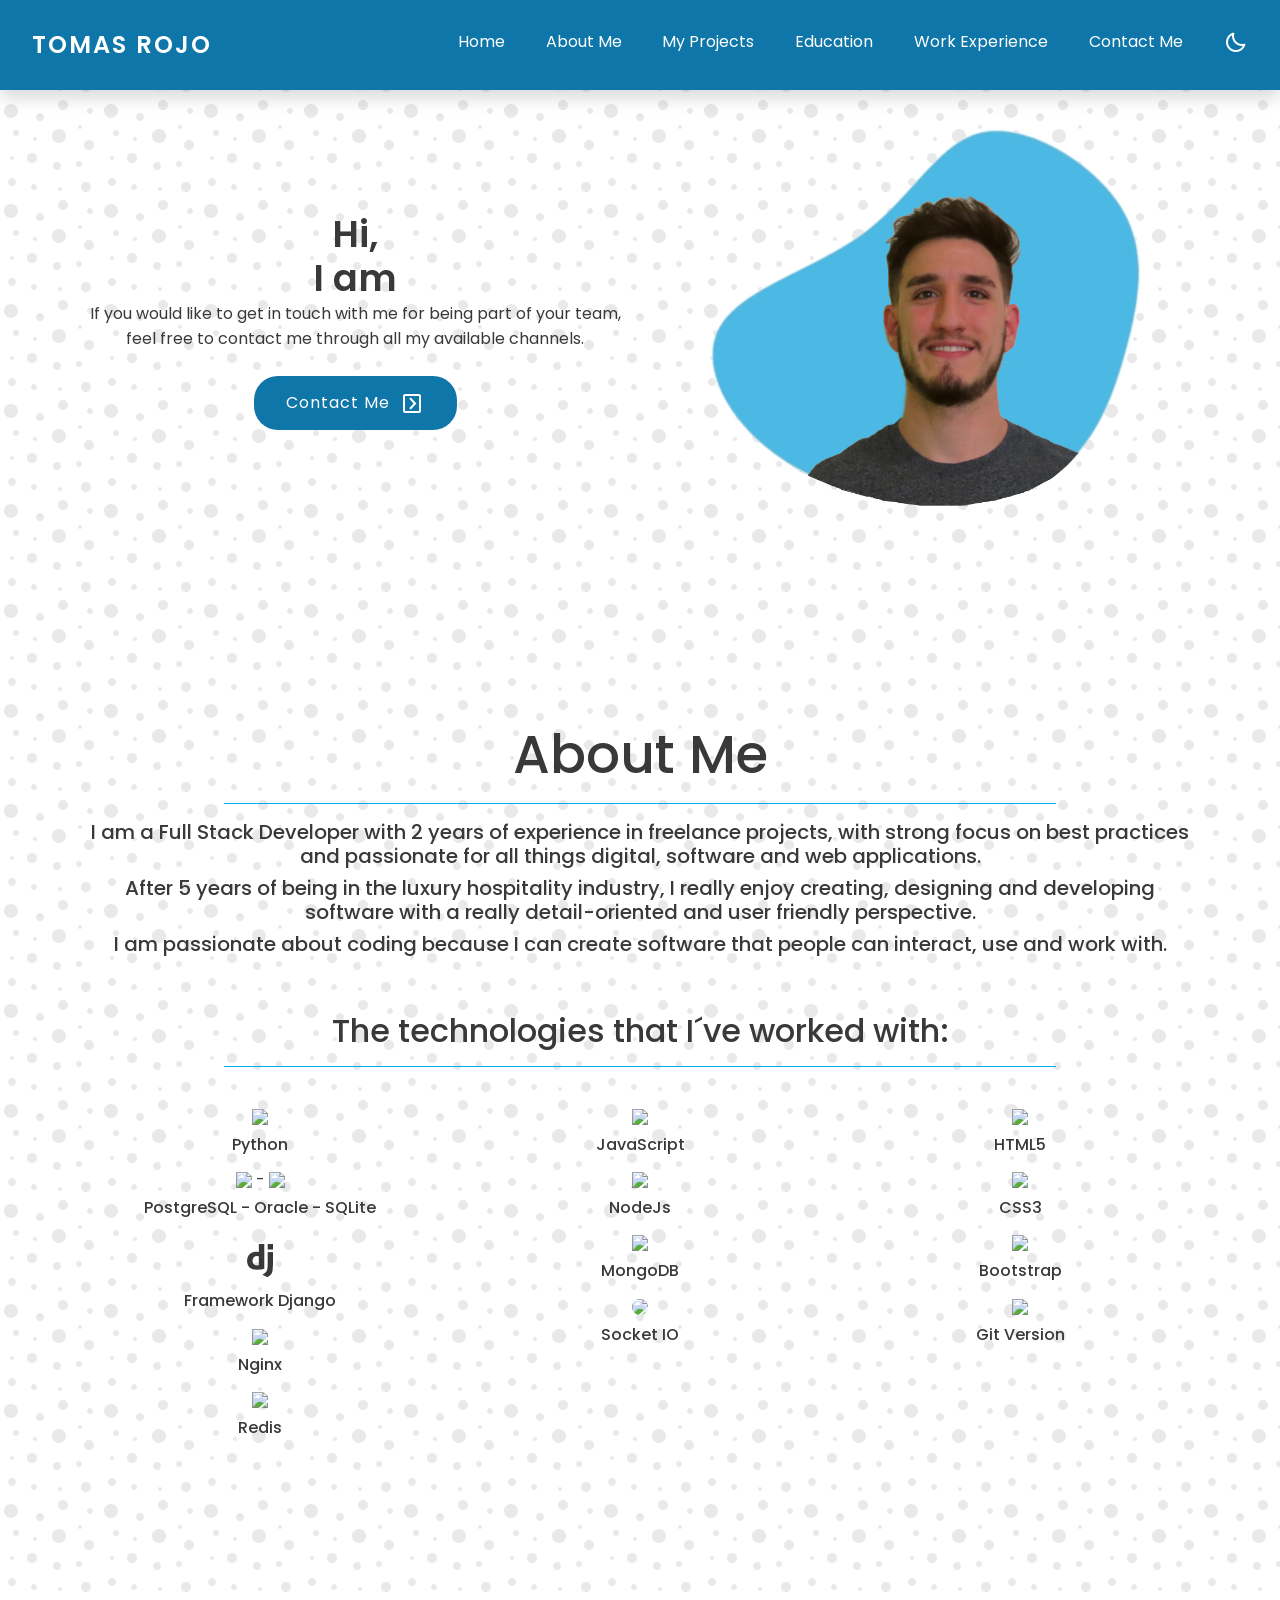
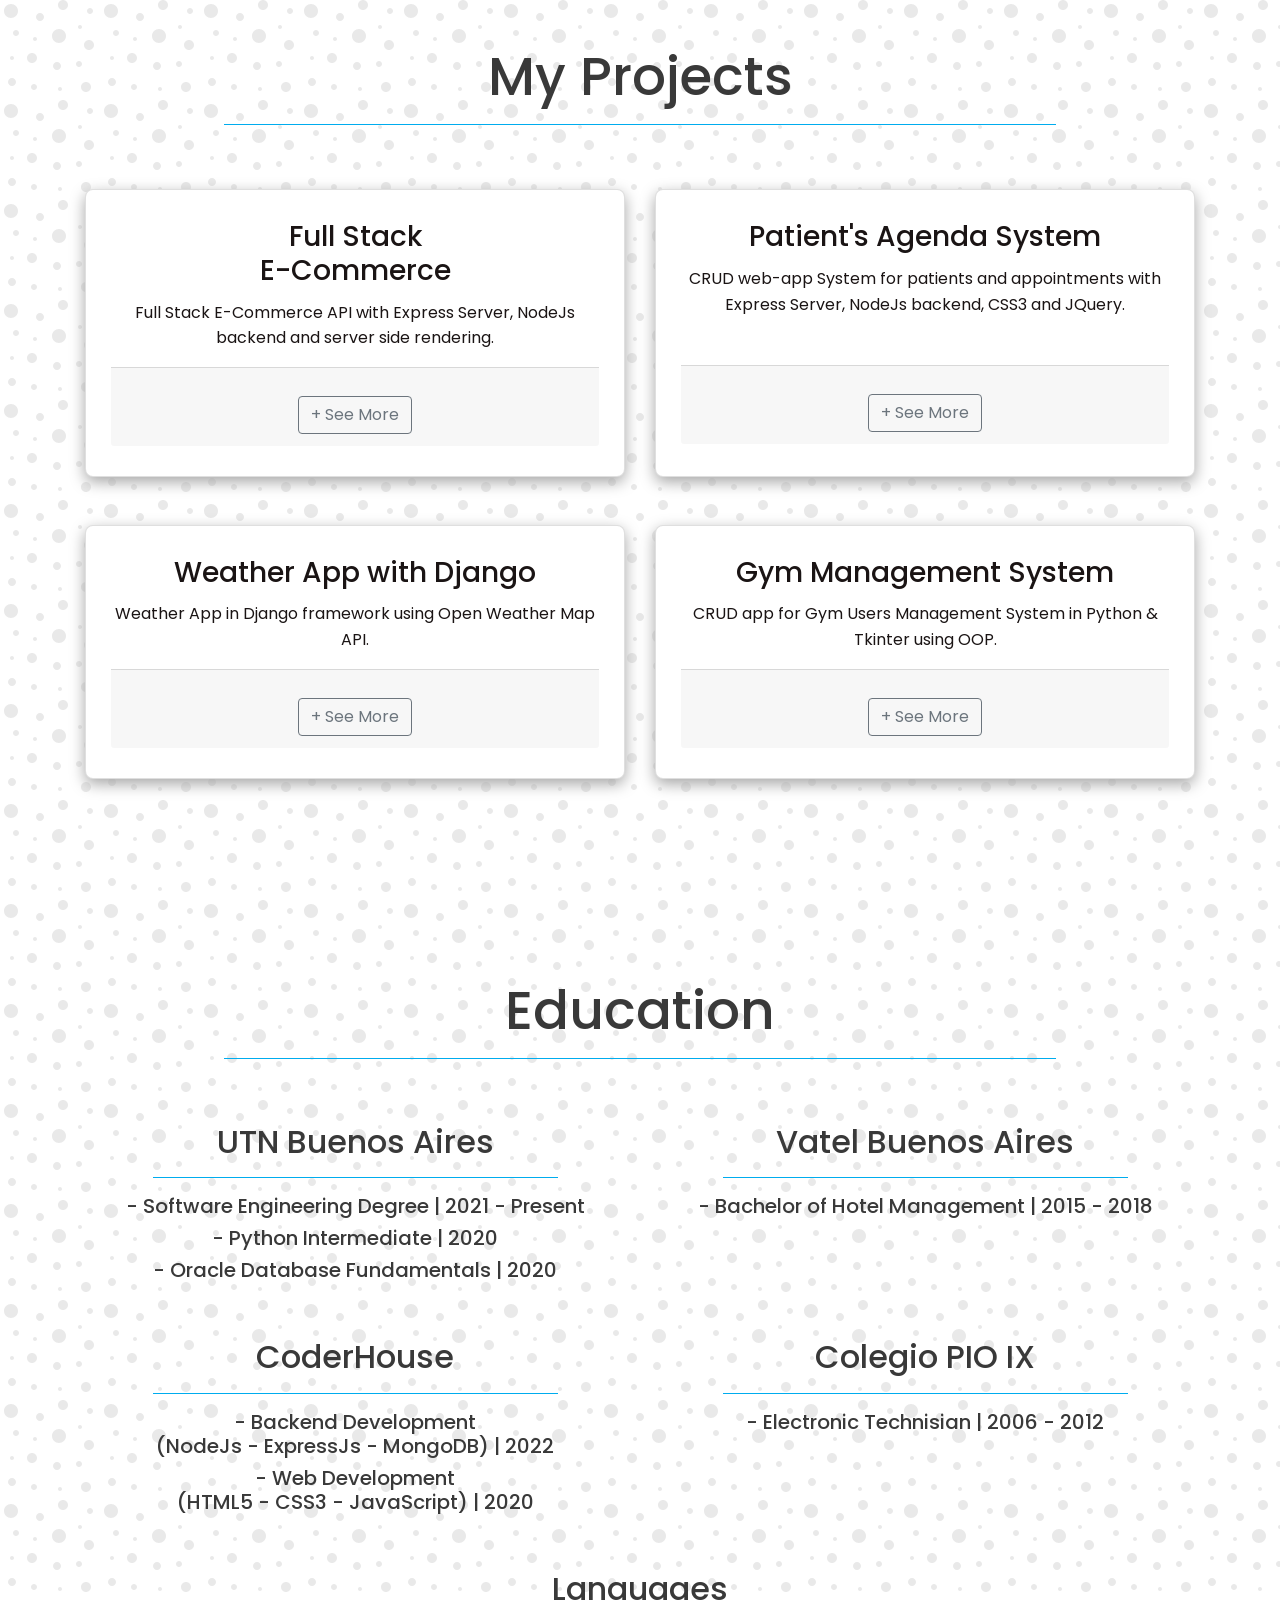
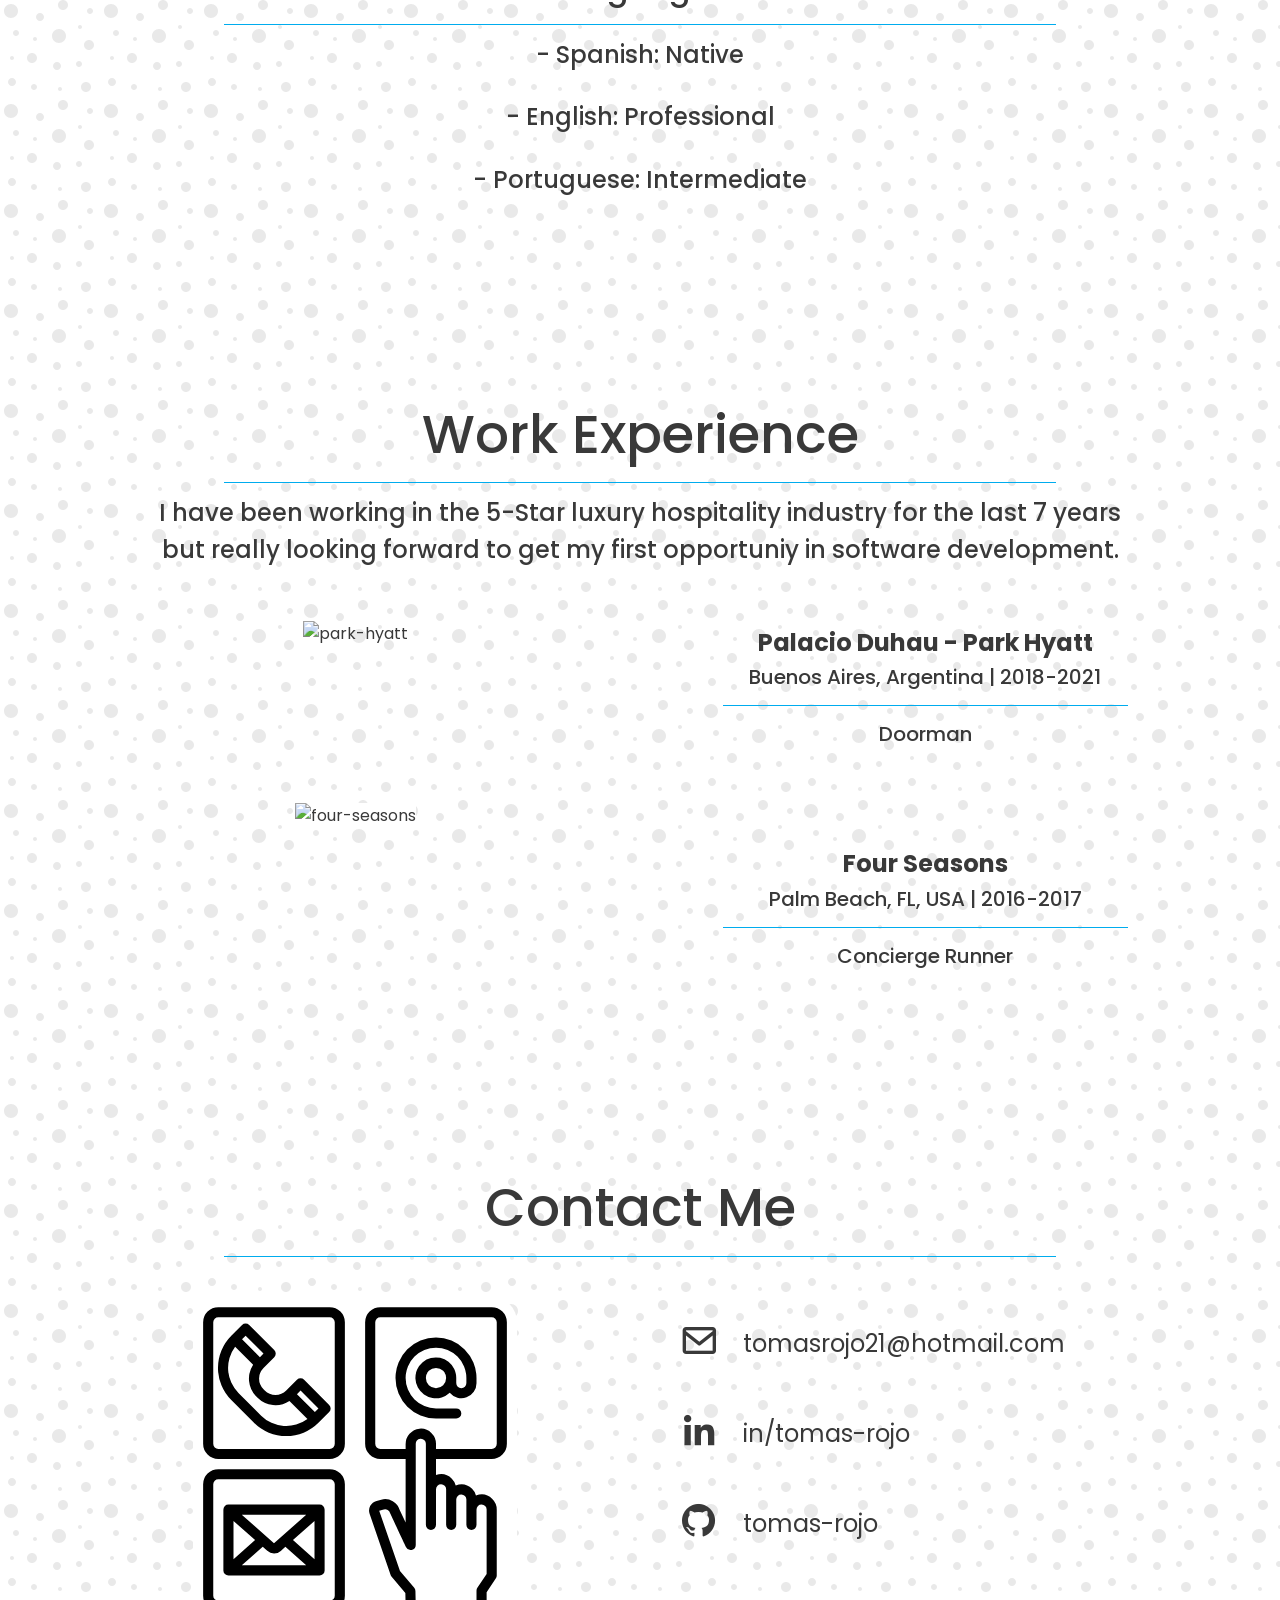
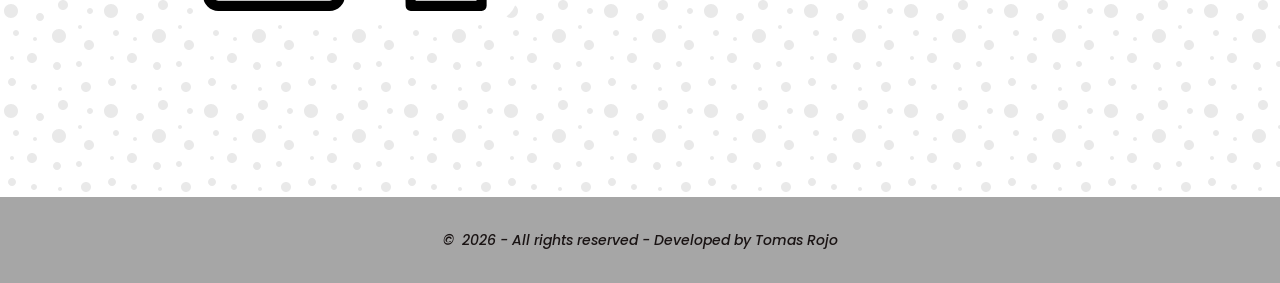
==== commit 7435679f: "Work Experience section updated" ====
--- a/index.html
+++ b/index.html
@@ -209,29 +209,30 @@
 
                 <div class="row text-center">
                   <div class="col-md-6 mt-5">
+                    <h2>UTN Buenos Aires</h2>
+                    <hr class="line">
+                    <h5>- Software Engineering Degree | 2021 - Present </h5>
+                    <h5>- Python Intermediate | 2020 </h5>
+                    <h5>- Oracle Database Fundamentals | 2020 </h5>
+                  </div>
+                  <div class="col-md-6 mt-5">
                     <h2>Vatel Buenos Aires</h2>
                     <hr class="line">
-                    <h5>- Bachelor of Hotel Management | 2015-2018 </h5>
-                  </div>
+                    <h5>- Bachelor of Hotel Management | 2015 - 2018 </h5>
+                  </div>
+                </div>
+
+                <div class="row text-center">
                   <div class="col-md-6 mt-5">
-                    <h2>UTN Buenos Aires</h2>
-                    <hr class="line">
-                    <h5>- Python Intermediate| 2020 </h5>
-                    <h5>- Oracle Database Fundamentals | 2020 </h5>
-                  </div>
-                </div>
-
-                <div class="row text-center">
+                    <h2>CoderHouse</h2>
+                    <hr class="line">
+                    <h5>- Backend Development <br>(NodeJs - ExpressJs - MongoDB) | 2022 </h5>
+                    <h5>- Web Development <br> (HTML5 - CSS3 - JavaScript) | 2020 </h5>
+                  </div>
                   <div class="col-md-6 mt-5">
                     <h2>Colegio PIO IX</h2>
                     <hr class="line">
-                    <h5>- Electronic Technisian | 2006-2012 </h5>
-                  </div>
-                  <div class="col-md-6 mt-5">
-                    <h2>CoderHouse</h2>
-                    <hr class="line">
-                    <h5>- Backend Development <br>(NodeJs - ExpressJs - MongoDB) | 2022 </h5>
-                    <h5>- Web Development <br> (HTML5 - CSS3 - JavaScript) | 2020 </h5>
+                    <h5>- Electronic Technisian | 2006 - 2012 </h5>
                   </div>
                 </div>
 
@@ -287,18 +288,6 @@
                         <h5>Palm Beach, FL, USA | 2016-2017</h5>
                         <hr class="line">
                         <h5>Concierge Runner</h5>
-                    </div>
-                  </div>
-
-                  <div class="row mt-5">
-                    <div class="col-md-6">
-                        <img src="[data-uri]" alt="faena" class="faena">
-                    </div>
-                    <div class="col-md-6 mt-4">
-                        <h4><strong>Faena Hotel</strong></h4>
-                        <h5>Buenos Aires, Argentina | 2015-2016</h5>
-                        <hr class="line">
-                        <h5>Special Events Server</h5>
                     </div>
                   </div>
 
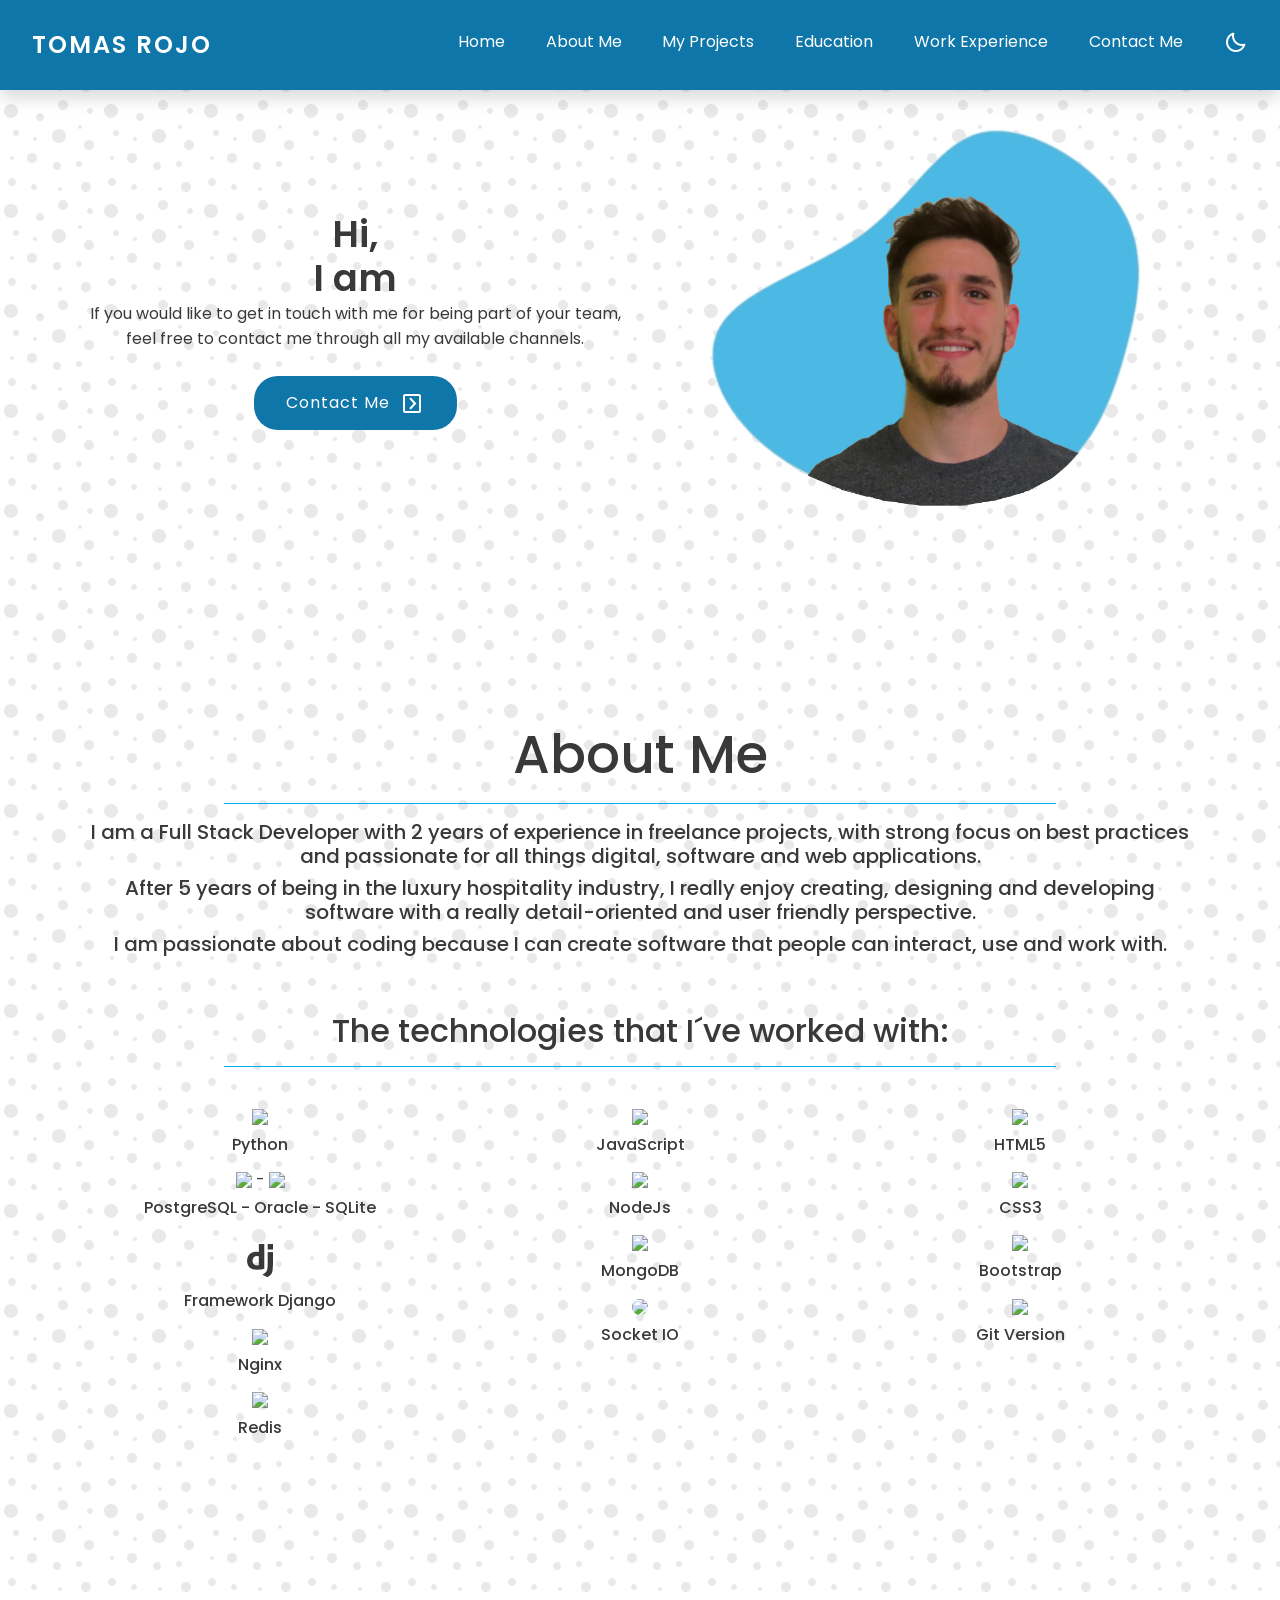
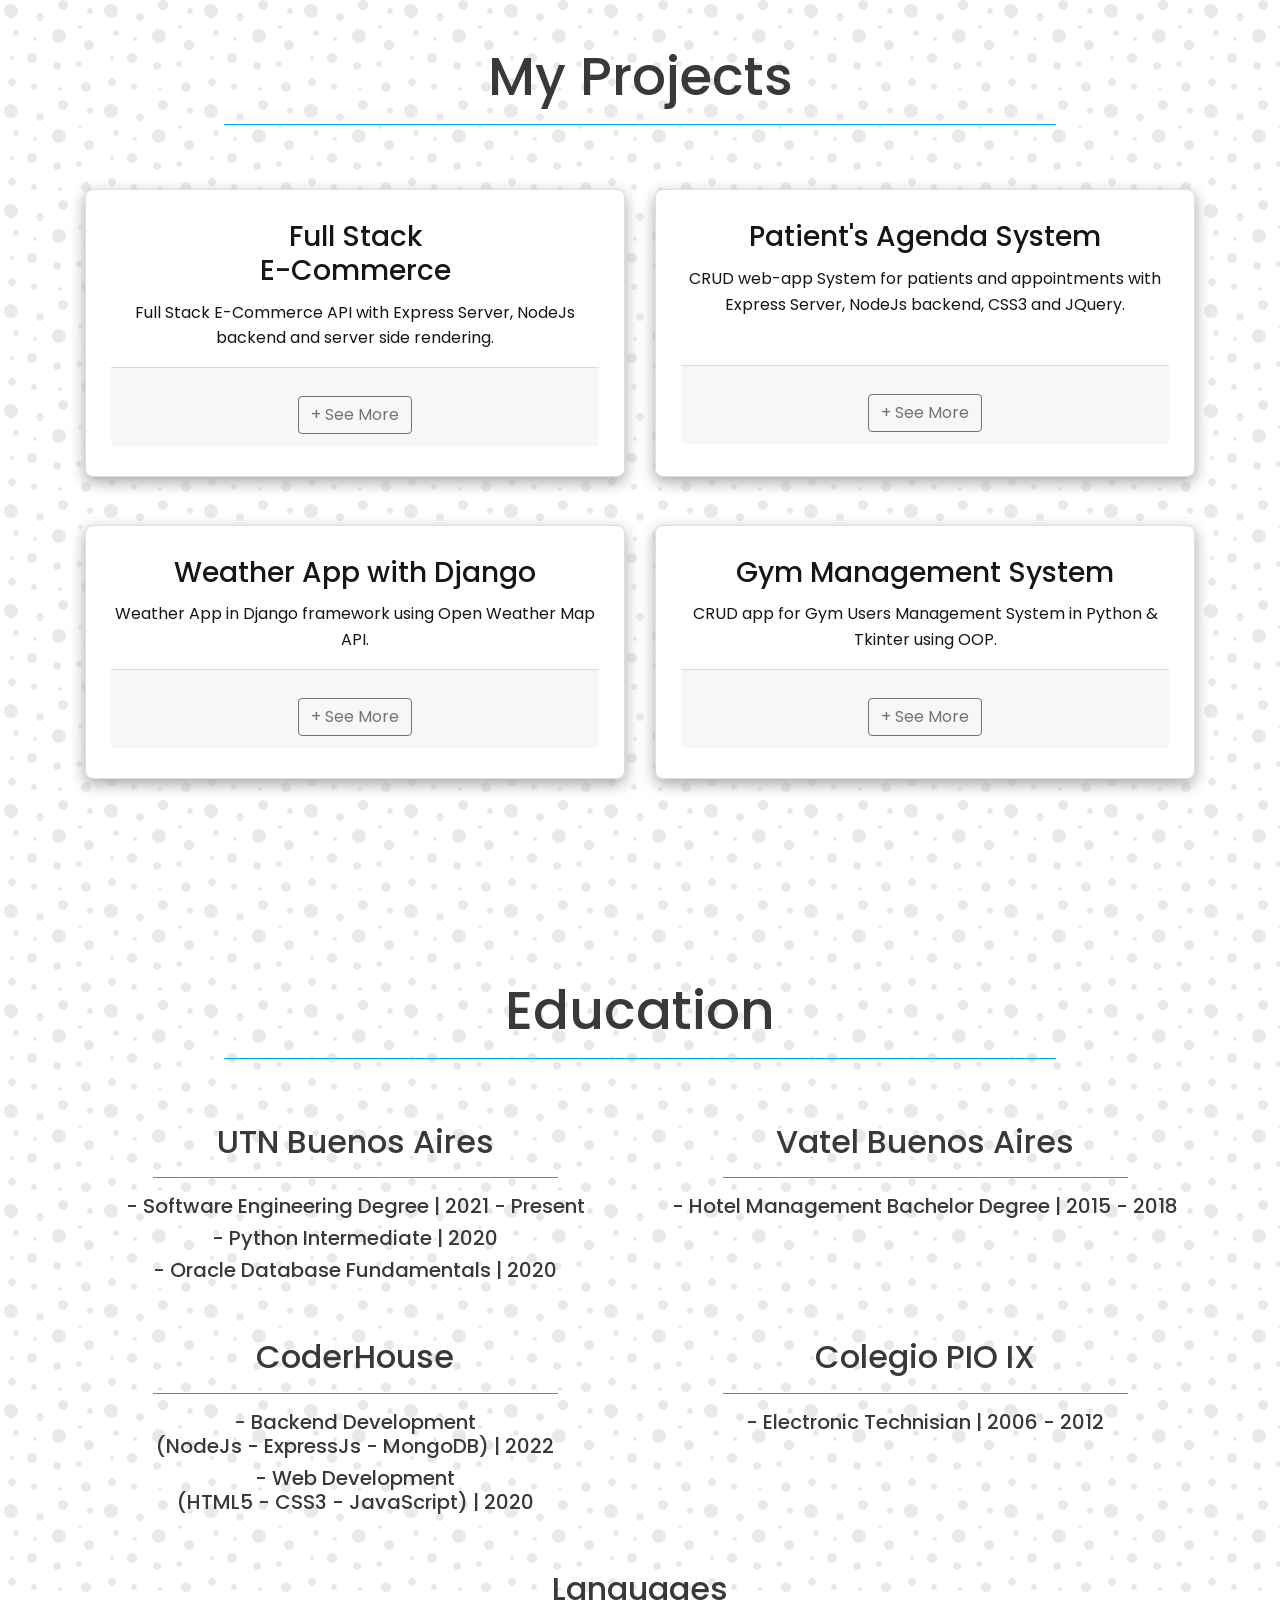
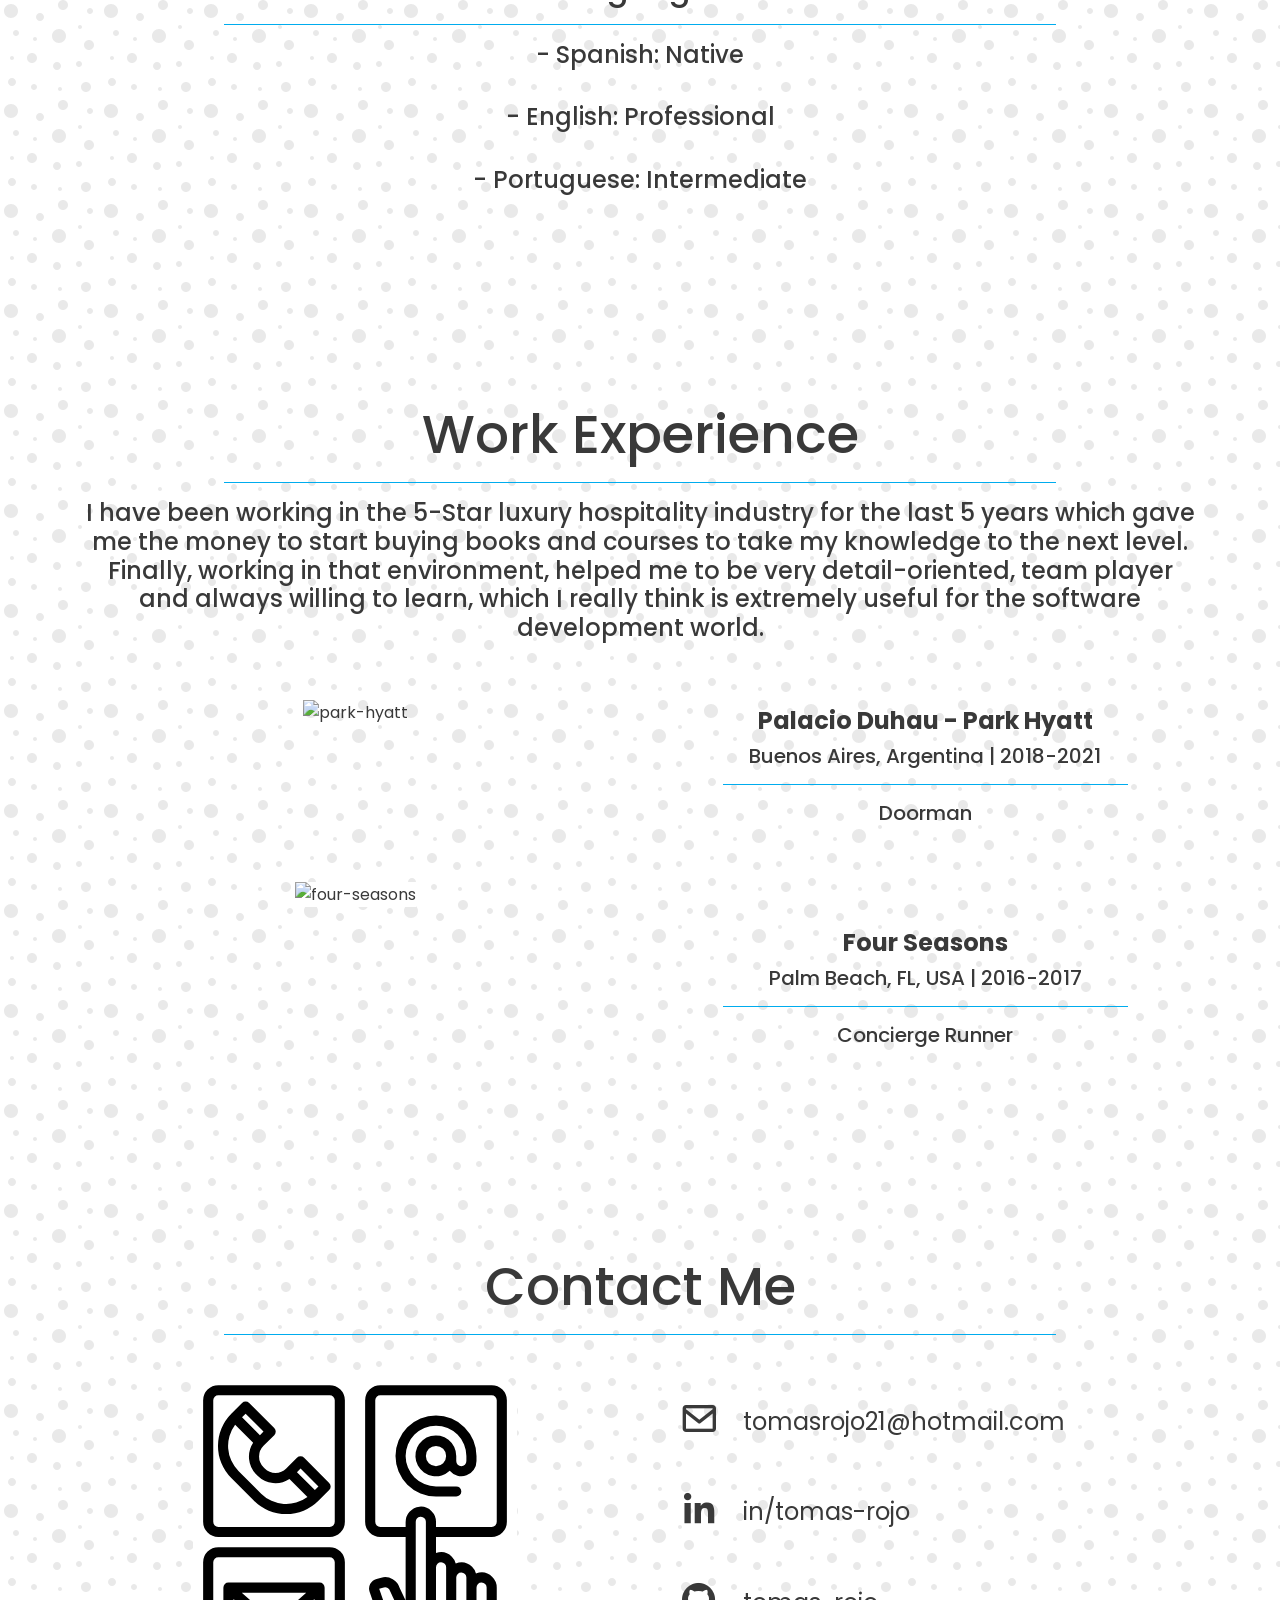
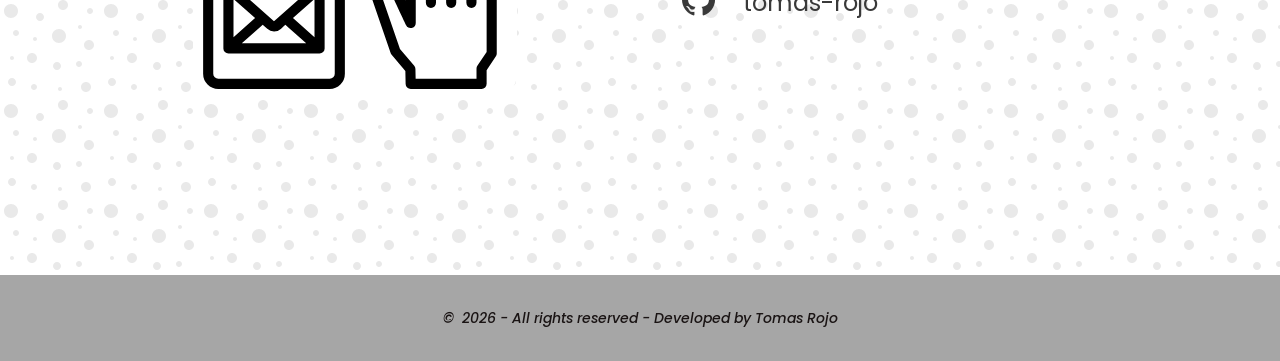
==== commit 17b82b45: "Education section updated" ====
--- a/index.html
+++ b/index.html
@@ -218,7 +218,7 @@
                   <div class="col-md-6 mt-5">
                     <h2>Vatel Buenos Aires</h2>
                     <hr class="line">
-                    <h5>- Bachelor of Hotel Management | 2015 - 2018 </h5>
+                    <h5>- Hotel Management Bachelor Degree | 2015 - 2018 </h5>
                   </div>
                 </div>
 
@@ -259,10 +259,12 @@
               <div class="row">
 
                   <div class="col-12 mt-5">
-                  <h1 class="content__title">Work Experience</h1>
-                  <hr class="line">
-                  <h4 class="text-about-me">I have been working in the 5-Star luxury hospitality industry for the last 7 years</h4>
-                  <h4 class="text-about-me">but really looking forward to get my first opportuniy in software development.</h4>
+                    <h1 class="content__title">Work Experience</h1>
+                    <hr class="line">
+                    <h4 class="text-about-me">I have been working in the 5-Star luxury hospitality industry for the last 5 years which gave me the money to 
+                      start buying books and courses to take my knowledge to the next level. Finally, working in that environment, helped me to be very 
+                      detail-oriented, team player and always willing to learn, which I really think is extremely useful for the software development world.
+                    </h4>
                   </div>
 
               </div>
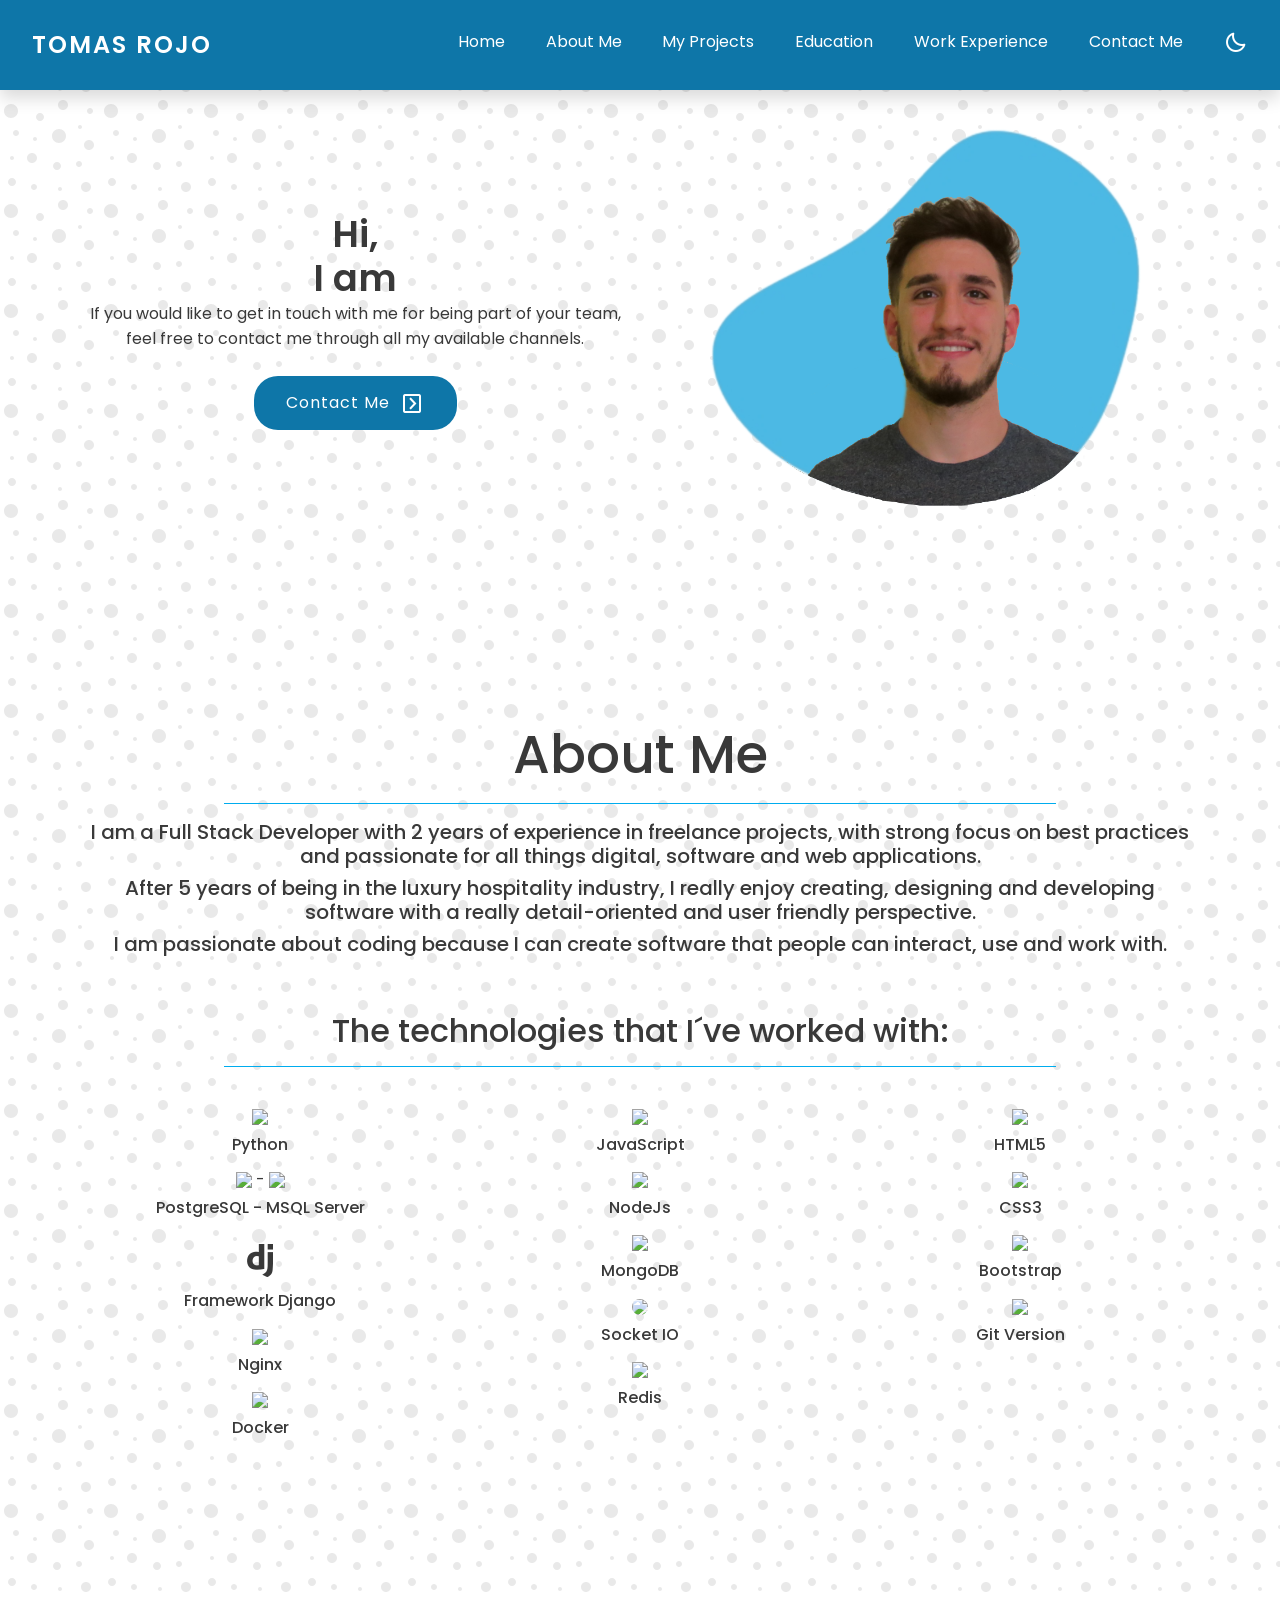
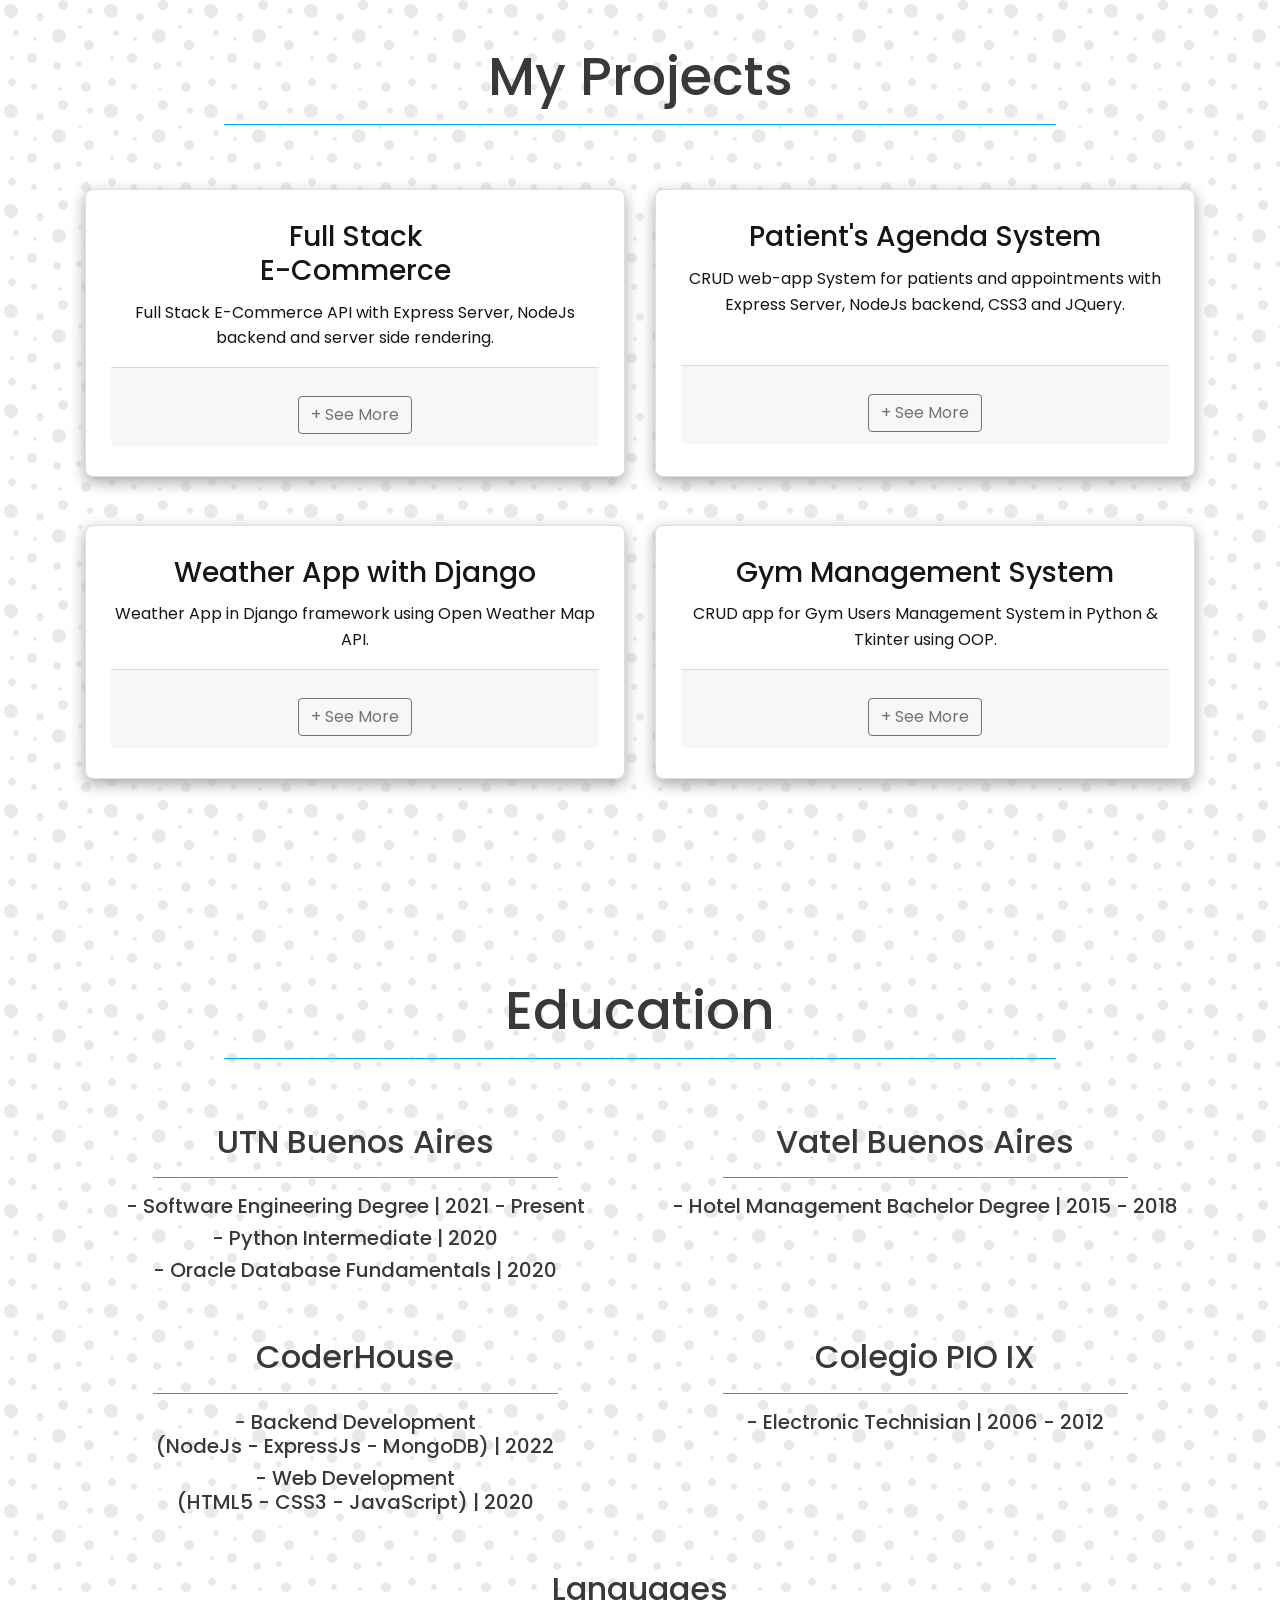
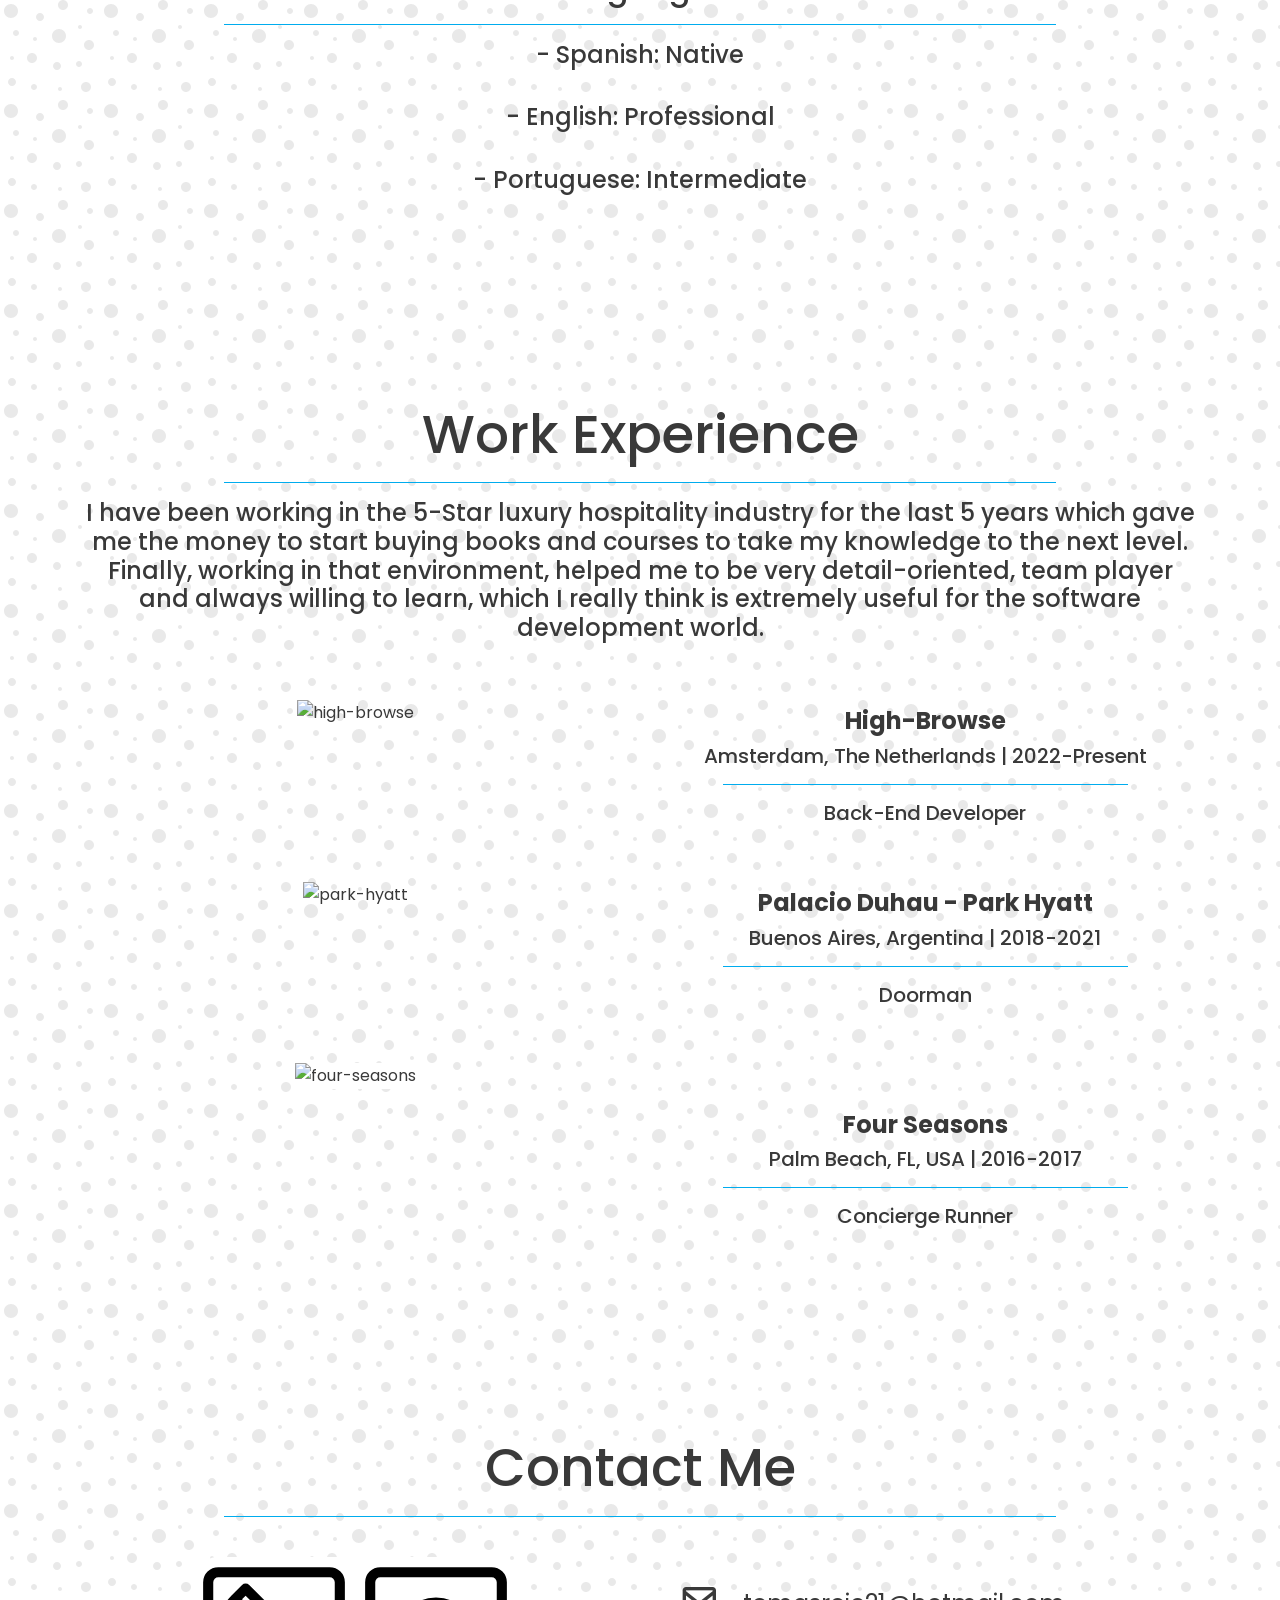
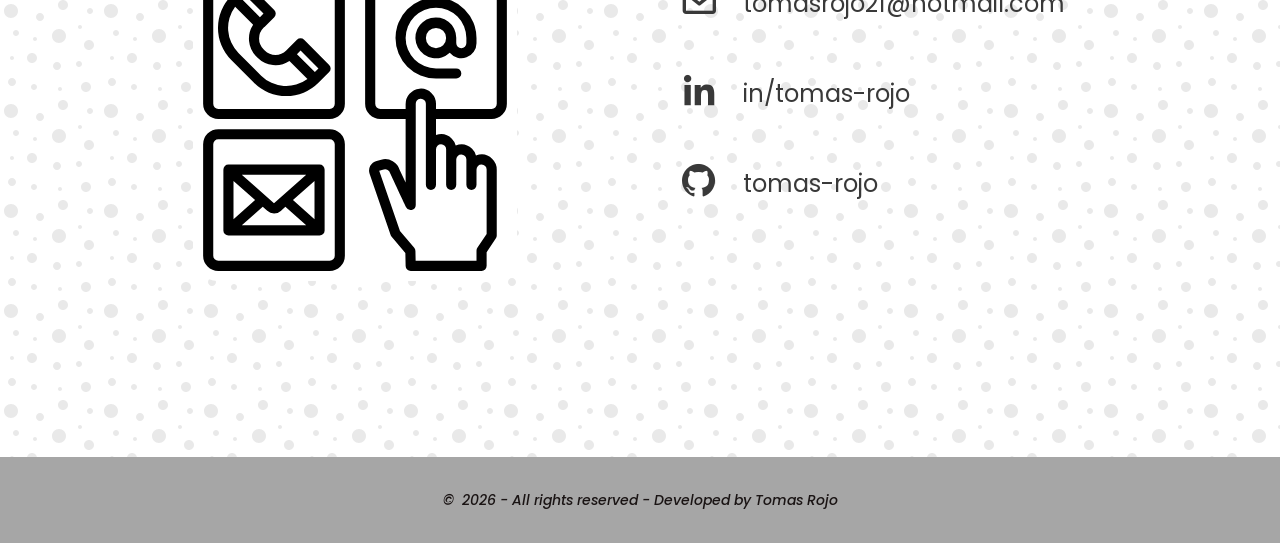
==== commit 6fb5de81: "Stack & Work Experience updated" ====
--- a/index.html
+++ b/index.html
@@ -98,10 +98,10 @@
 
                       <div class="col-md-4">
                           <img src="https://img.icons8.com/color/48/000000/python--v1.png" class="techs__logo"/><h6>Python</h6>
-                          <span><img src="https://img.icons8.com/color/48/000000/postgreesql.png" class="techs__logo"/> - <img class="techs__logo" src="https://img.icons8.com/color/48/000000/oracle-logo.png"/></span><h6>PostgreSQL - Oracle - SQLite</h6>
+                          <span><img src="https://img.icons8.com/color/48/000000/postgreesql.png" class="techs__logo"/> - <img class="techs__logo" src="https://cdn-icons-png.flaticon.com/512/5968/5968364.png"/></span><h6>PostgreSQL - MSQL Server</h6>
                           <i class="bx bxl-django techs__icon mt-3"></i><h6>Framework Django</h6>
                           <img src="https://img.icons8.com/color/48/000000/nginx.png" class="techs__logo"/><h6>Nginx</h6>
-                          <img src="https://img.icons8.com/color/48/000000/redis.png" class="techs__logo"/><h6>Redis</h6>
+                          <img src="https://img.icons8.com/color/344/docker.png" class="techs__logo"/><h6>Docker</h6>
                       </div>
 
                       <div class="col-md-4">
@@ -109,6 +109,7 @@
                           <img src="https://img.icons8.com/color/48/000000/nodejs.png" class="techs__logo"/><h6>NodeJs</h6>
                           <img src="https://img.icons8.com/color/50/000000/mongodb.png" class="techs__logo"/><h6>MongoDB</h6>
                           <img src="https://aws1.discourse-cdn.com/arduino/original/4X/1/0/9/109c0031e5886a6256eb5e9b839838948516df20.png" style="background-color: whitesmoke; border-radius: 50%;" class="techs__logo"/><h6>Socket IO</h6>
+                          <img src="https://img.icons8.com/color/48/000000/redis.png" class="techs__logo"/><h6>Redis</h6>
                       </div>
 
                       <div class="col-md-4">
@@ -268,6 +269,18 @@
                   </div>
 
               </div>
+
+                  <div class="row mt-5">
+                    <div class="col-md-6">
+                        <img src="https://i0.wp.com/high-browse.eu/wp-content/uploads/2021/04/H-B_Monogram_pre-beta.png?fit=585%2C580&ssl=1" class="w-25" alt="high-browse">
+                    </div>
+                    <div class="col-md-6 mt-2">
+                        <h4><strong>High-Browse</strong></h4>
+                        <h5>Amsterdam, The Netherlands | 2022-Present</h5>
+                        <hr class="line">
+                        <h5>Back-End Developer</h5>
+                    </div>
+                  </div>
 
                   <div class="row mt-5">
                     <div class="col-md-6">
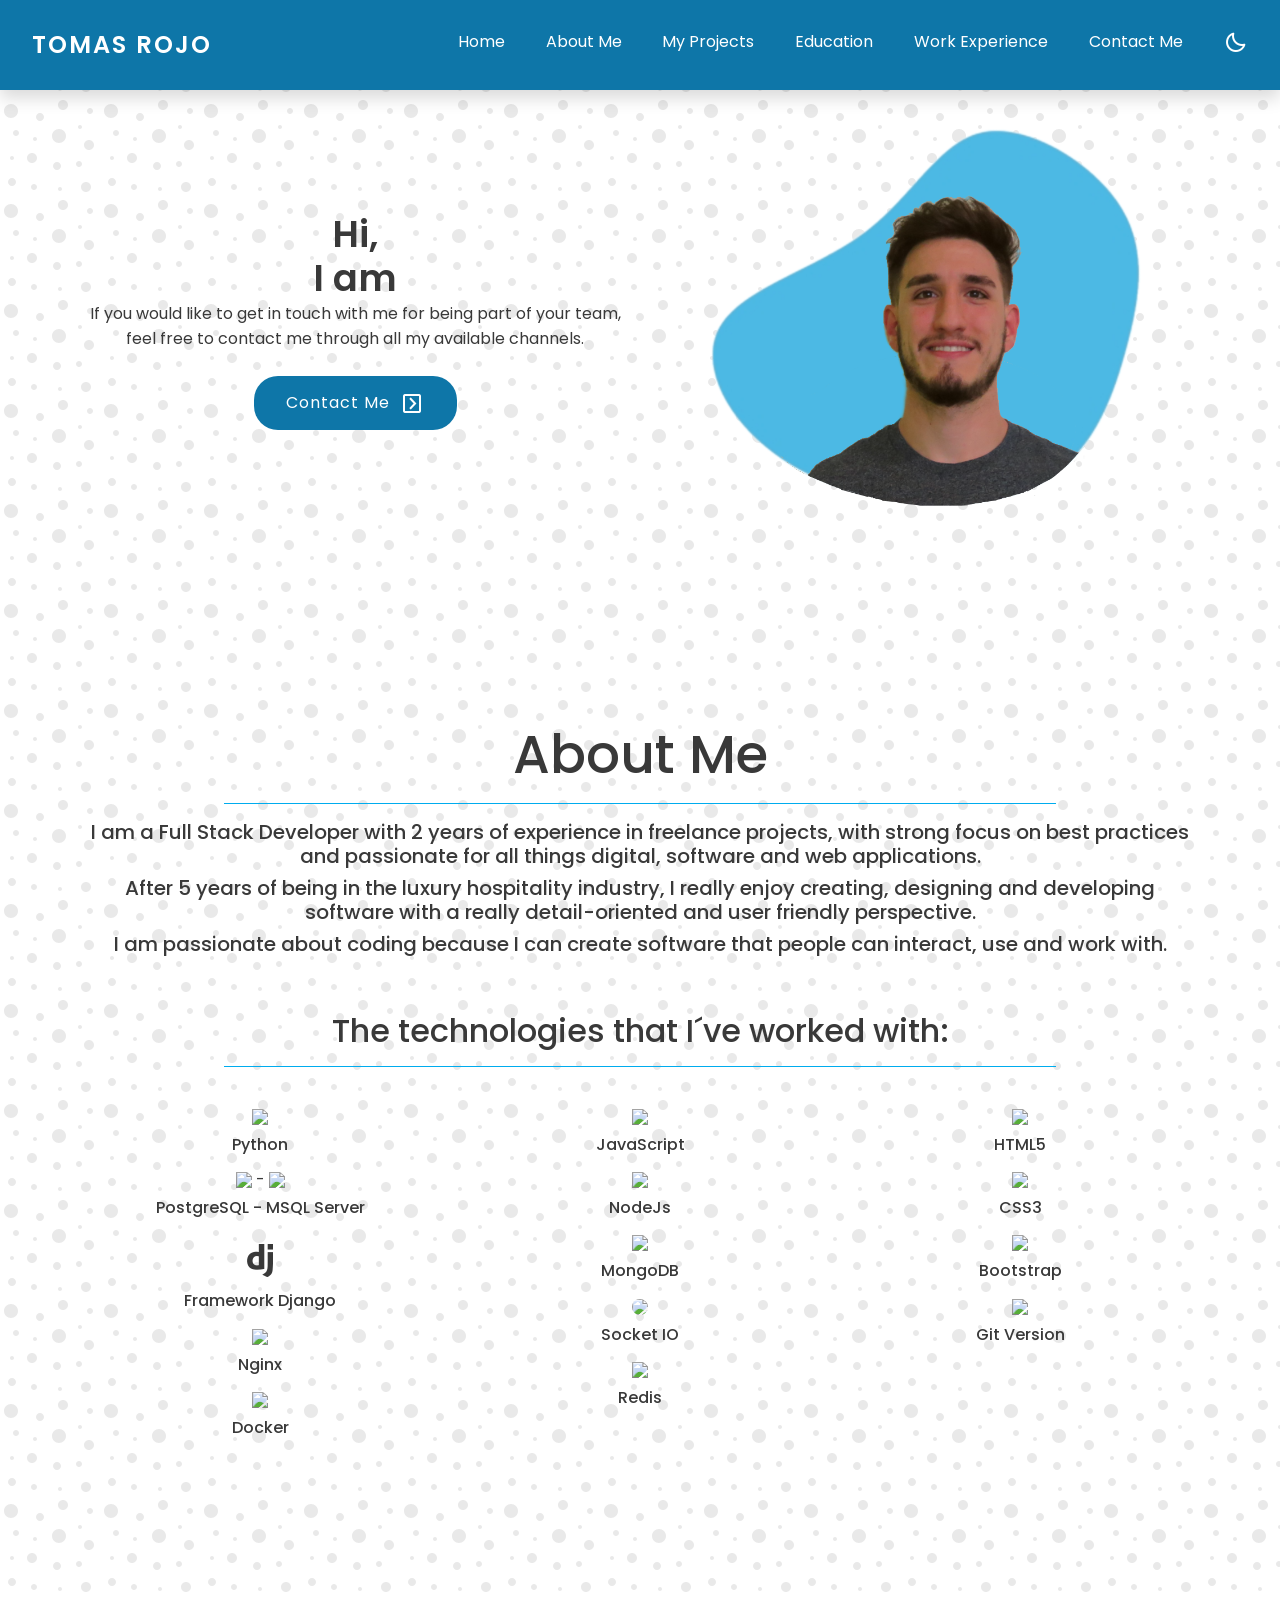
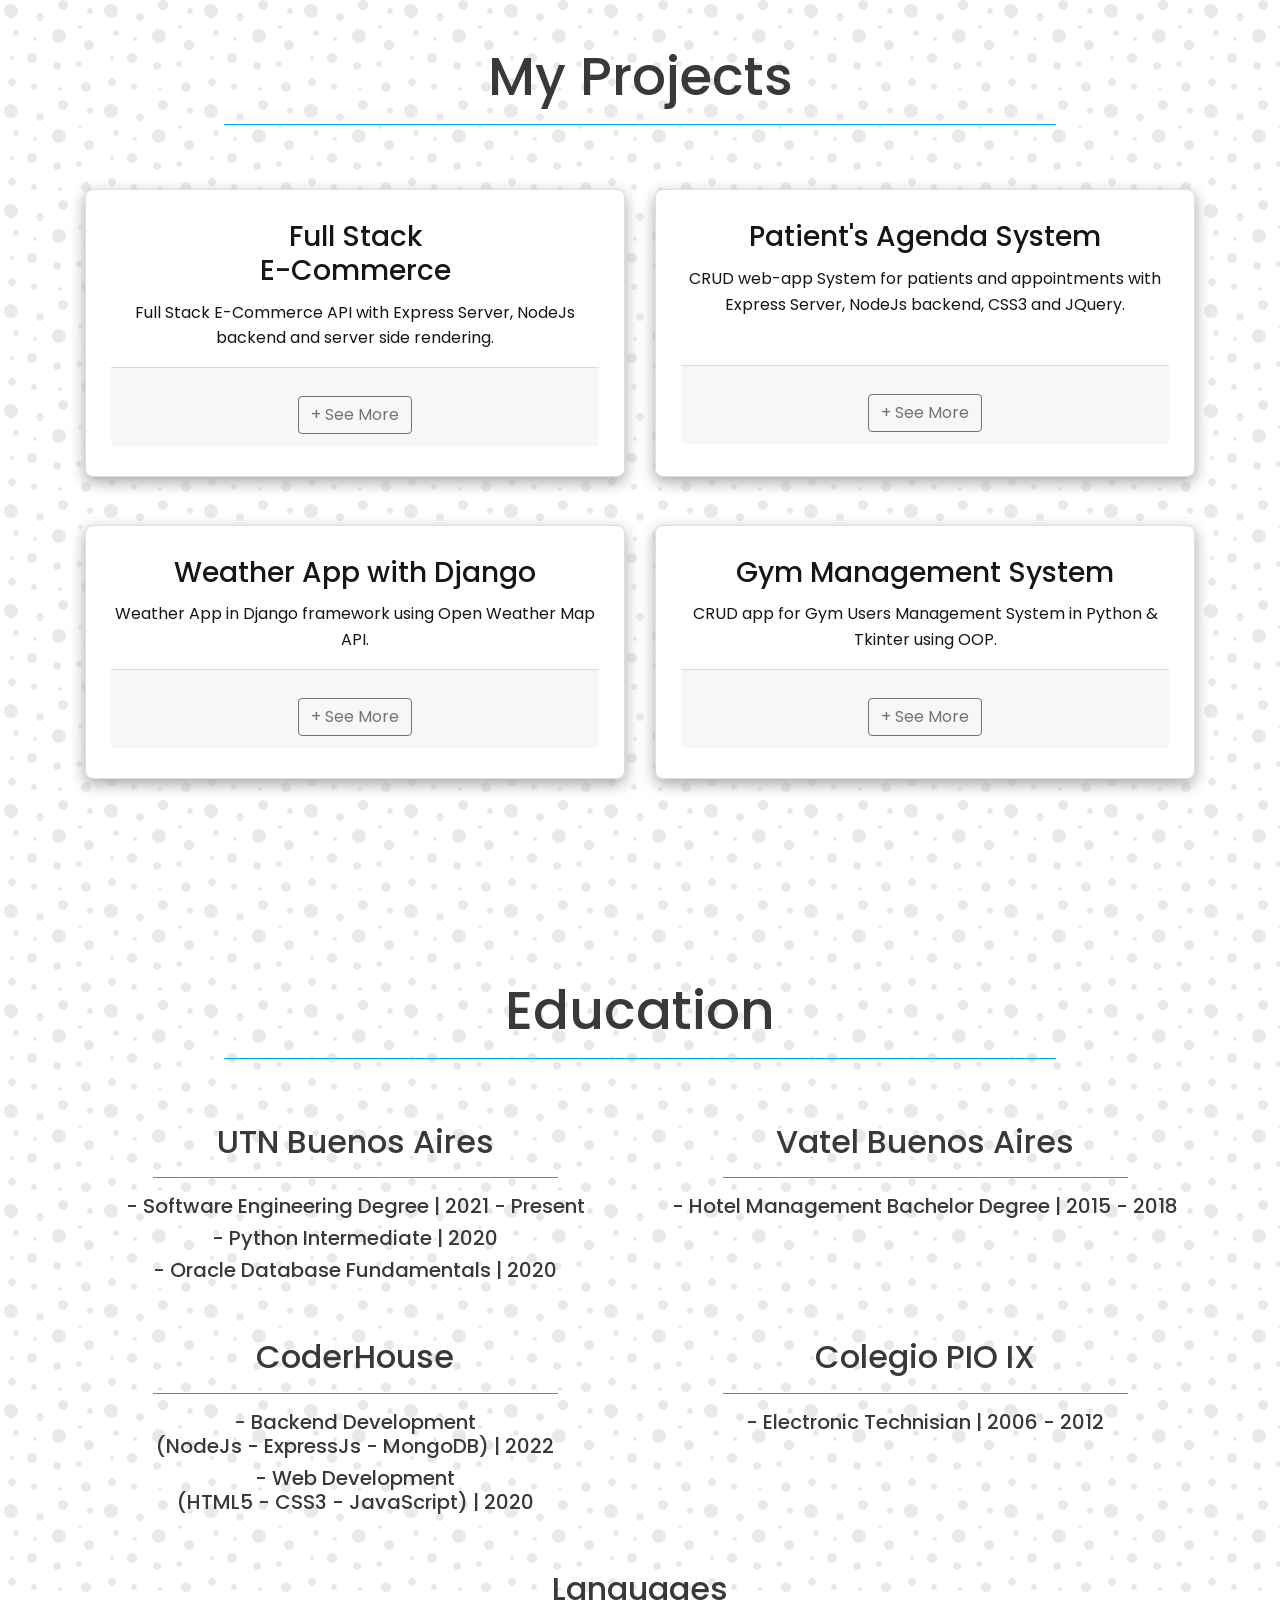
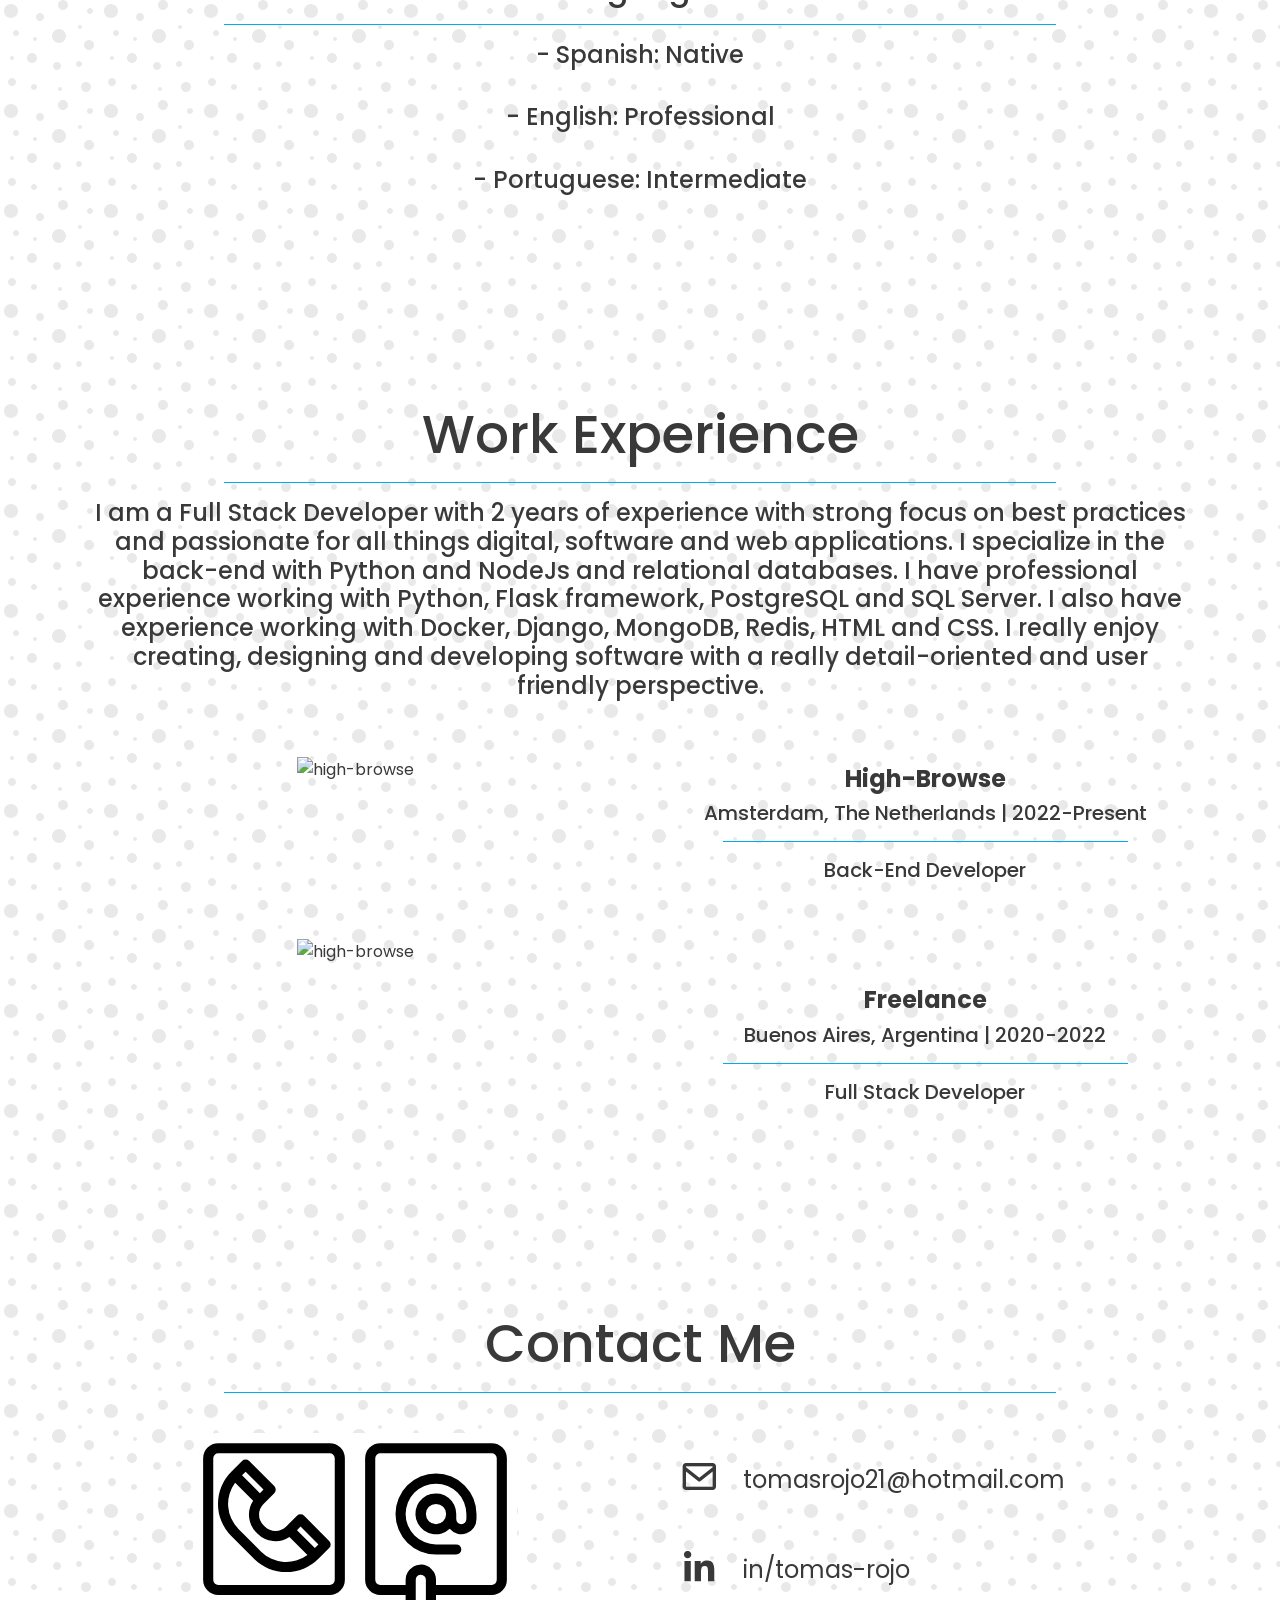
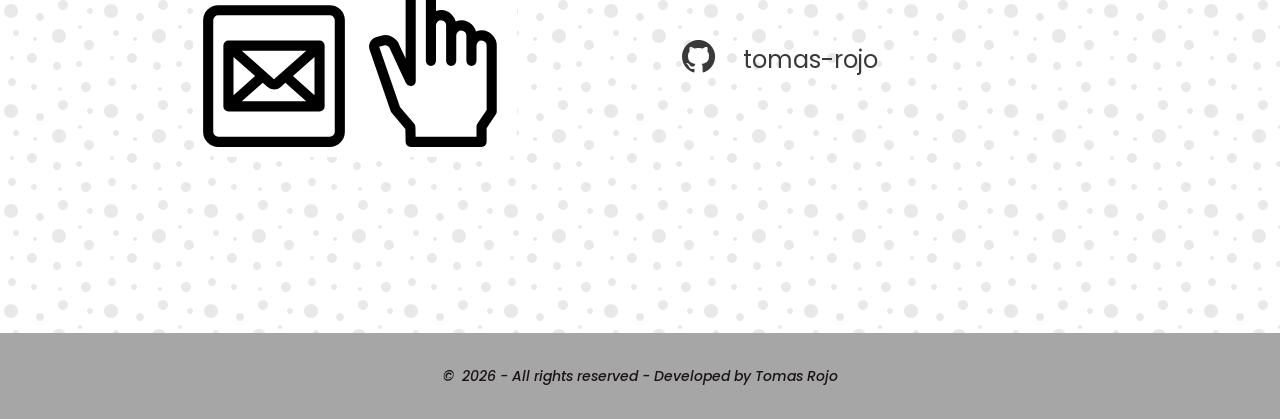
==== commit fa1ea8e8: "Style Changes" ====
--- a/index.html
+++ b/index.html
@@ -262,9 +262,9 @@
                   <div class="col-12 mt-5">
                     <h1 class="content__title">Work Experience</h1>
                     <hr class="line">
-                    <h4 class="text-about-me">I have been working in the 5-Star luxury hospitality industry for the last 5 years which gave me the money to 
-                      start buying books and courses to take my knowledge to the next level. Finally, working in that environment, helped me to be very 
-                      detail-oriented, team player and always willing to learn, which I really think is extremely useful for the software development world.
+                    <h4 class="text-about-me">I am a Full Stack Developer with 2 years of experience with strong focus on best practices and passionate for all things digital, software and web applications.
+                      I specialize in the back-end with Python and NodeJs and relational databases. I have professional experience working with Python, Flask framework, PostgreSQL and SQL Server. I also have experience working with Docker, Django, MongoDB, Redis, HTML and CSS.
+                      I really enjoy creating, designing and developing software with a really detail-oriented and user friendly perspective.
                     </h4>
                   </div>
 
@@ -284,25 +284,13 @@
 
                   <div class="row mt-5">
                     <div class="col-md-6">
-                        <img src="https://static.ra.co/images/events/flyer/2019/10/ar-1011-1327984-front.jpg?dateUpdated=1570121468090" alt="park-hyatt">
-                    </div>
-                    <div class="col-md-6 mt-2">
-                        <h4><strong>Palacio Duhau - Park Hyatt</strong></h4>
-                        <h5>Buenos Aires, Argentina | 2018-2021</h5>
+                        <img src="https://flitlance.com/assets/img/fl-front.png" class="w-50" alt="high-browse">
+                    </div>
+                    <div class="col-md-6 mt-5">
+                        <h4><strong>Freelance</strong></h4>
+                        <h5>Buenos Aires, Argentina | 2020-2022</h5>
                         <hr class="line">
-                        <h5>Doorman</h5>
-                    </div>
-                  </div>
-
-                  <div class="row mt-5">
-                    <div class="col-md-6">
-                        <img src="https://images.squarespace-cdn.com/content/v1/571acbc2e3214001fb3be1f4/1506651376230-VO9BN06NW4UR3RT7JB8G/four-seasons-resort-palm-beach-logo.png" alt="four-seasons" class="four-seasons">
-                    </div>
-                    <div class="col-md-6 mt-5">
-                        <h4><strong>Four Seasons</strong></h4>
-                        <h5>Palm Beach, FL, USA | 2016-2017</h5>
-                        <hr class="line">
-                        <h5>Concierge Runner</h5>
+                        <h5>Full Stack Developer</h5>
                     </div>
                   </div>
 
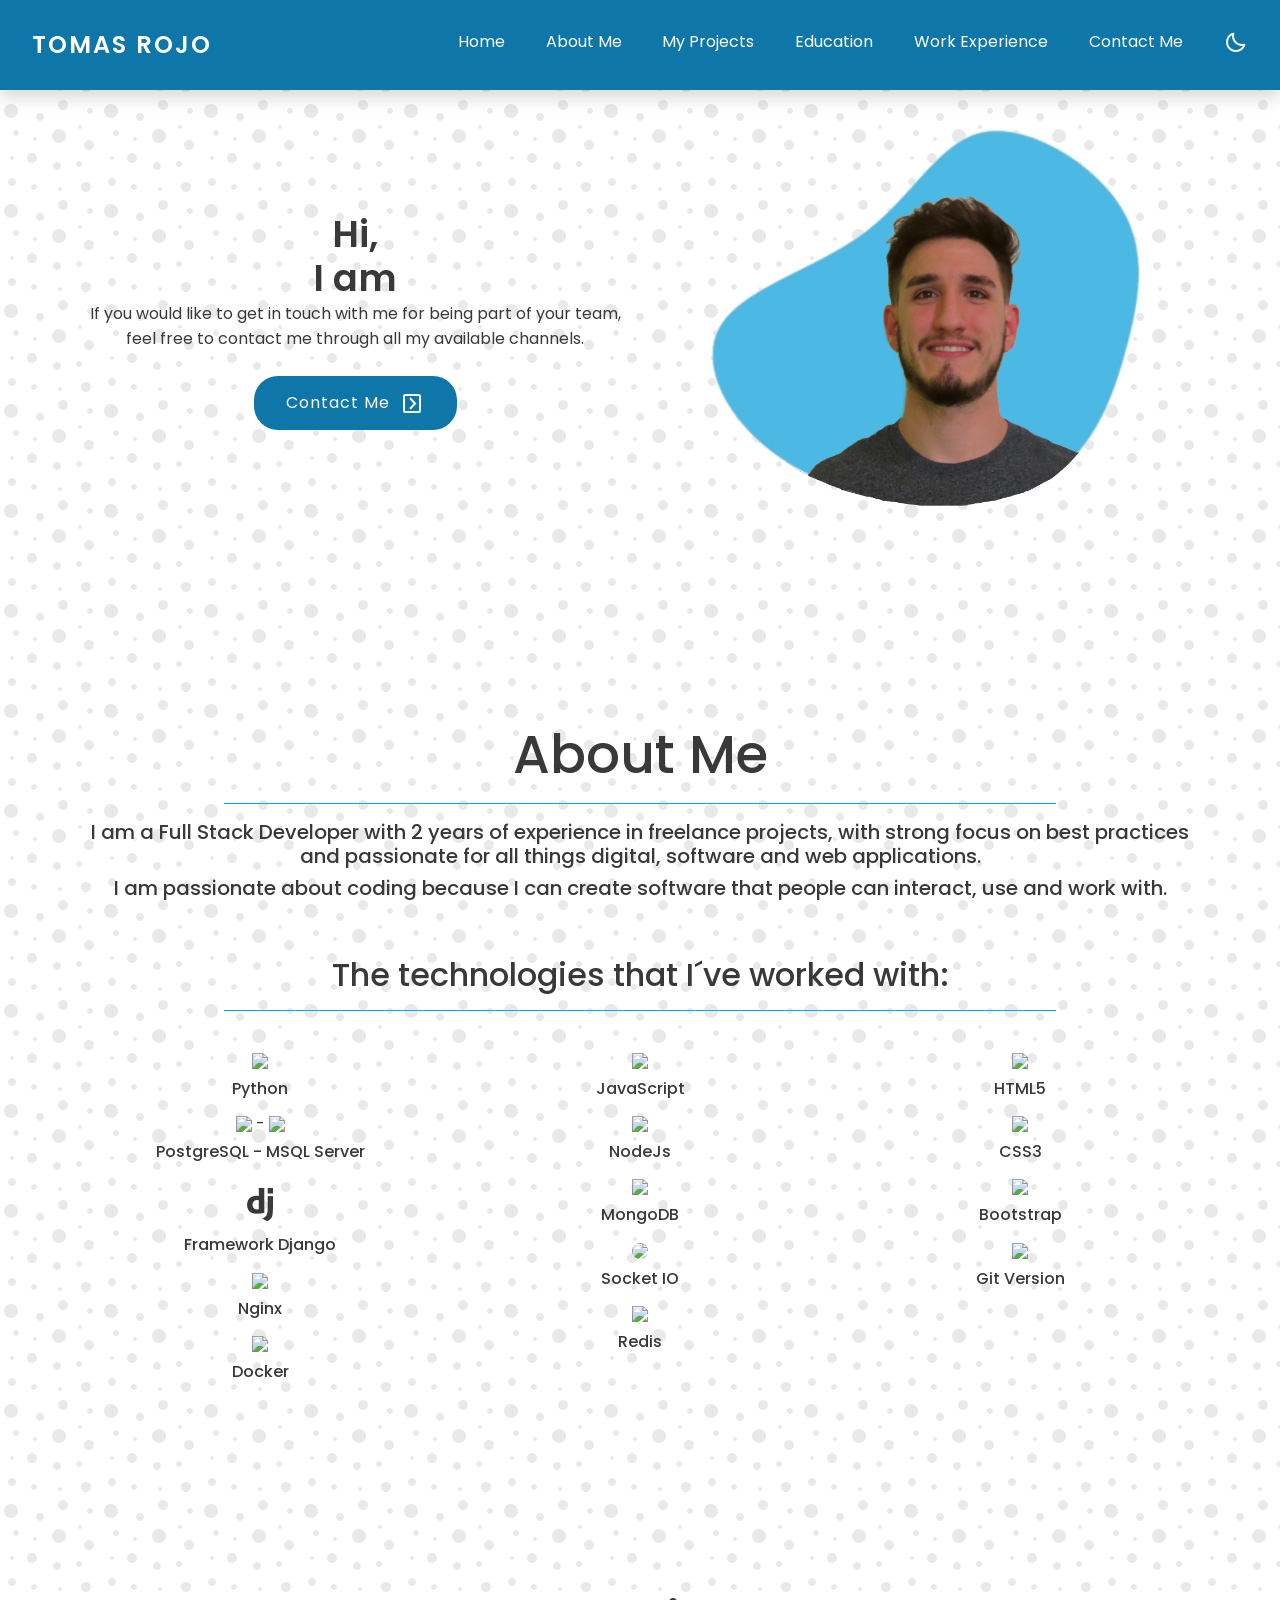
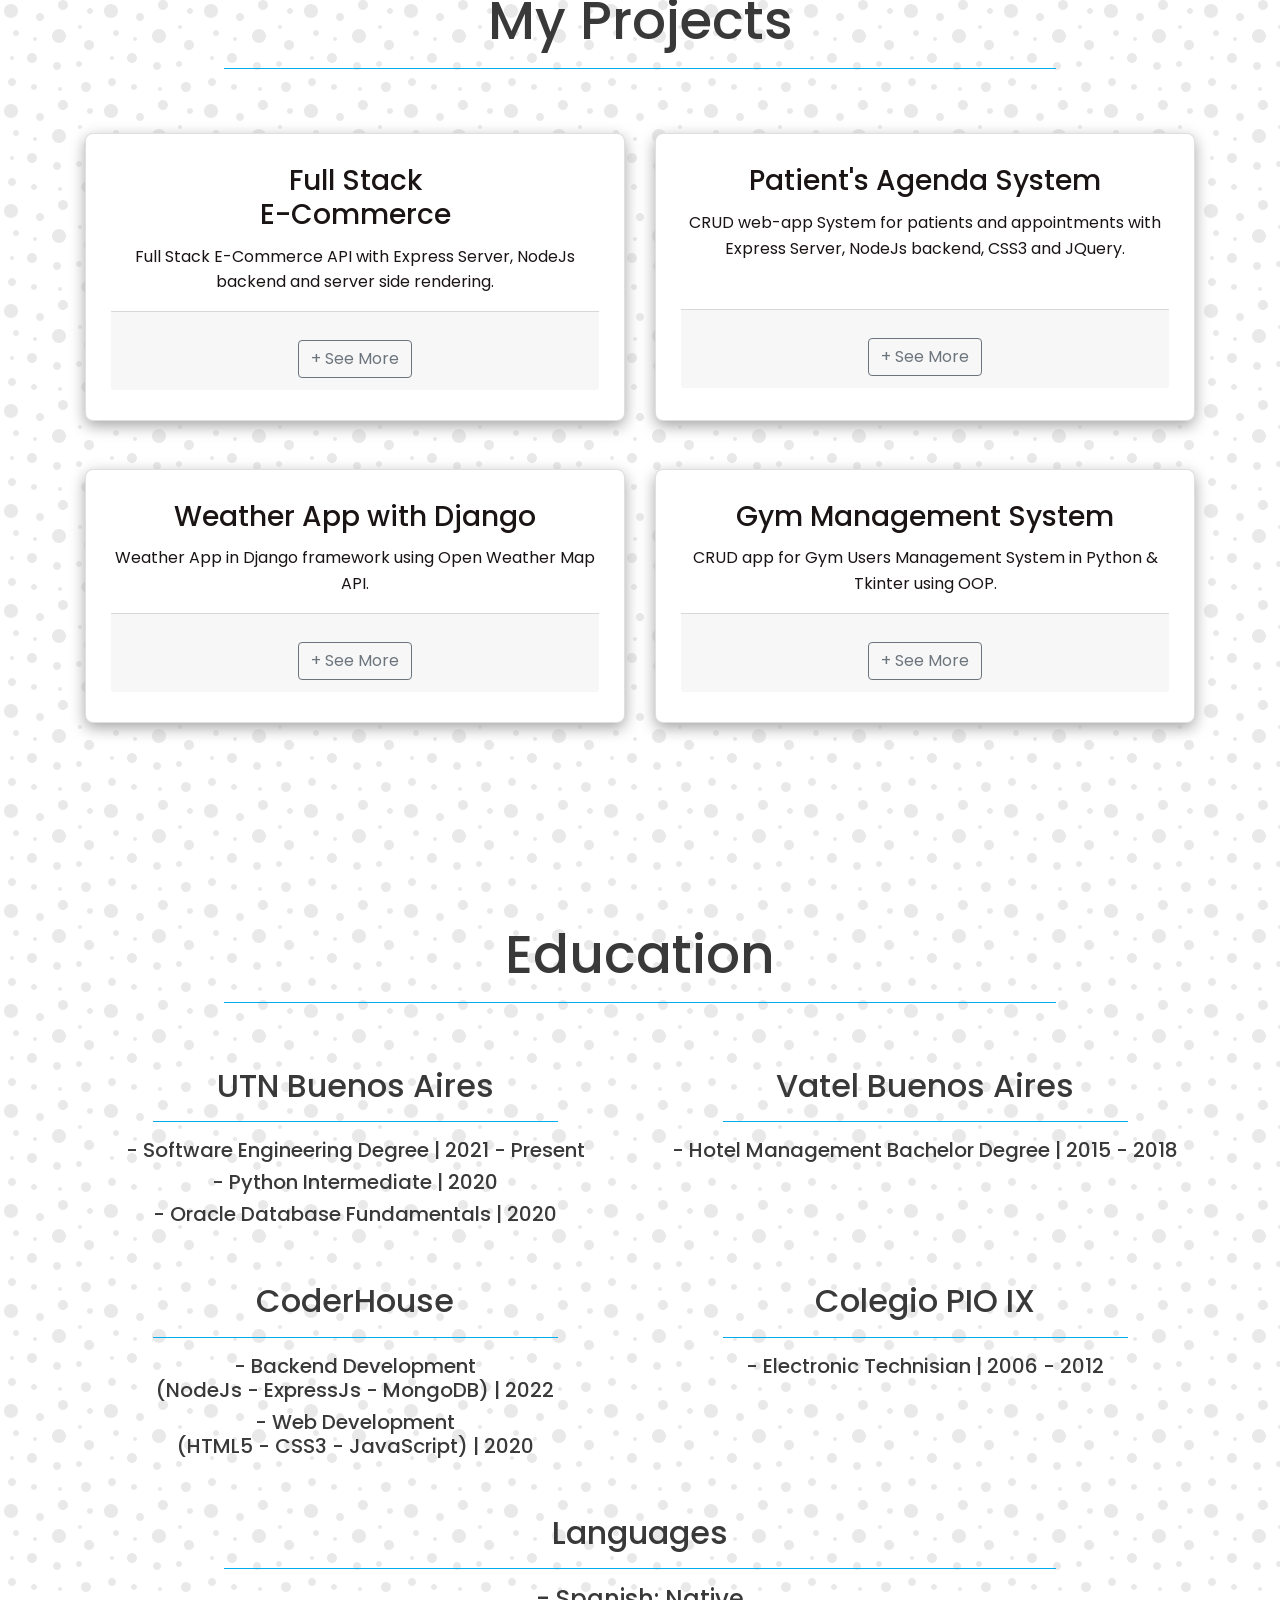
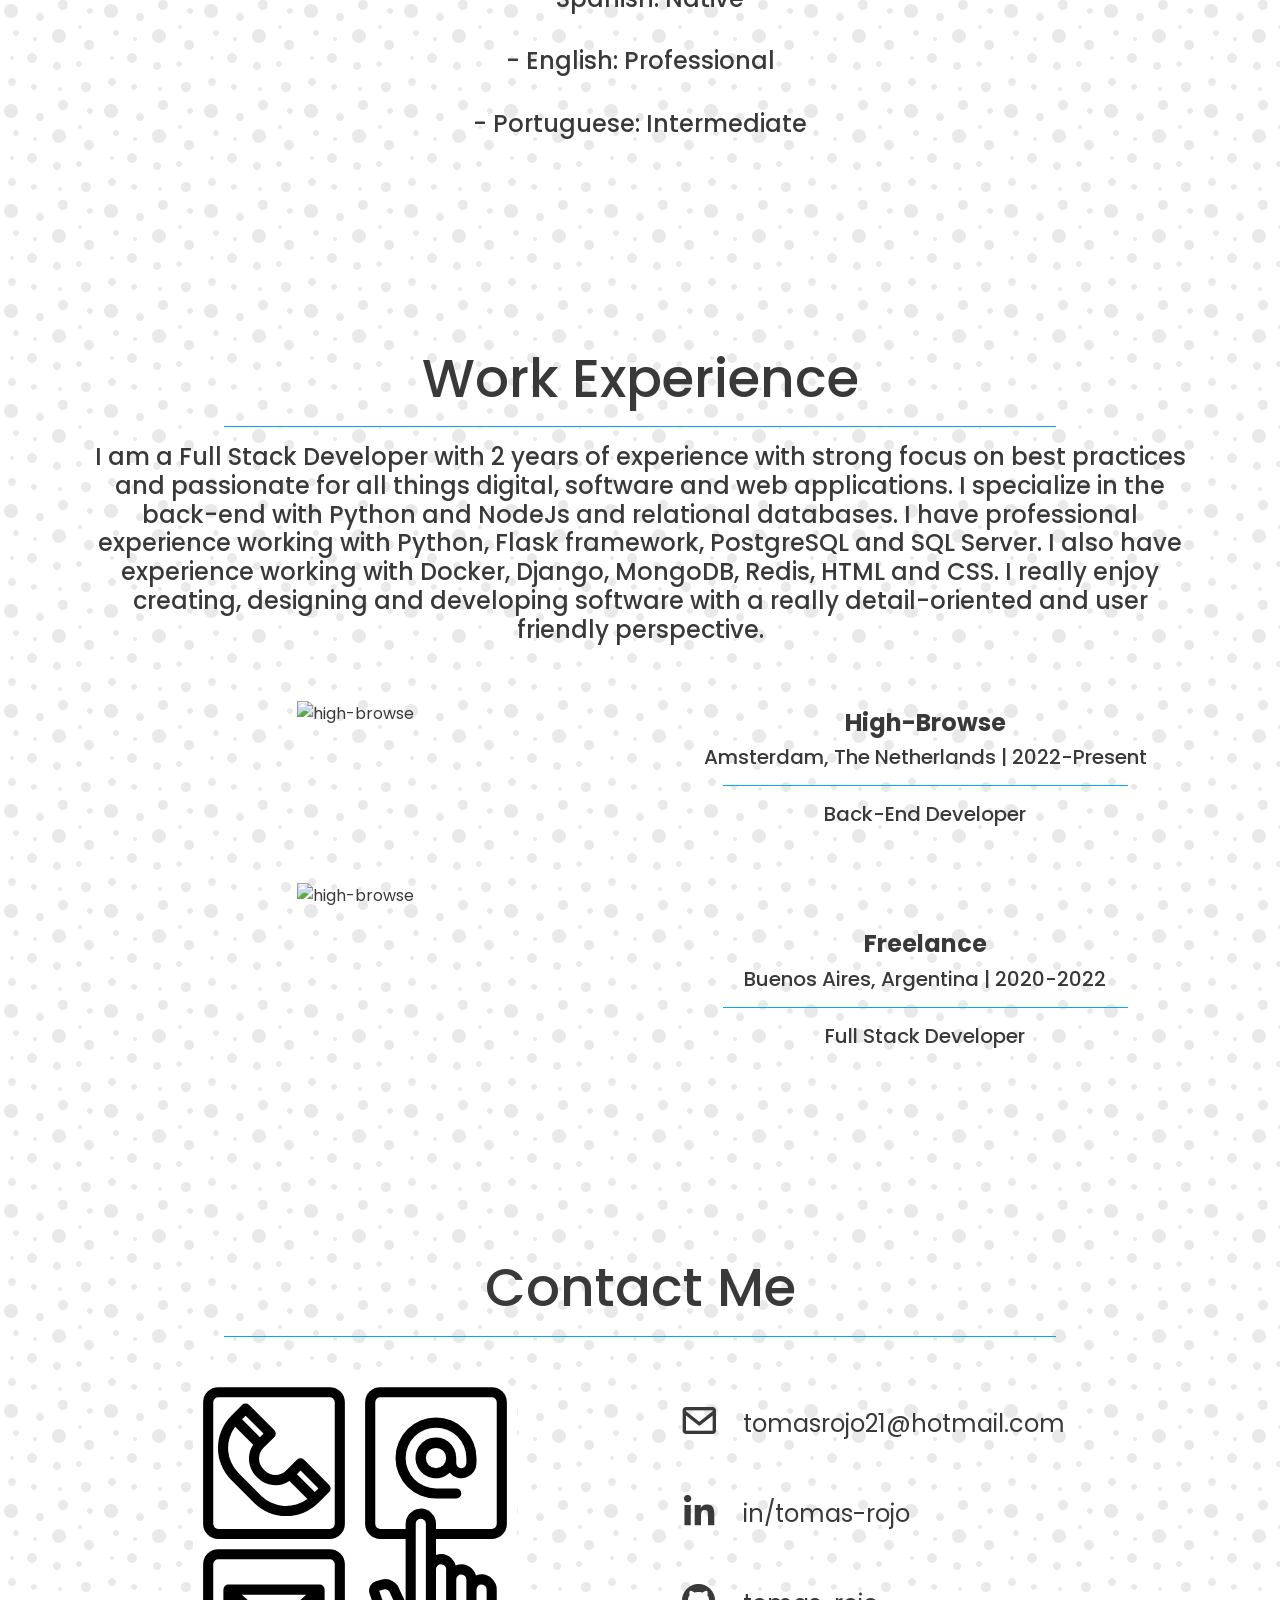
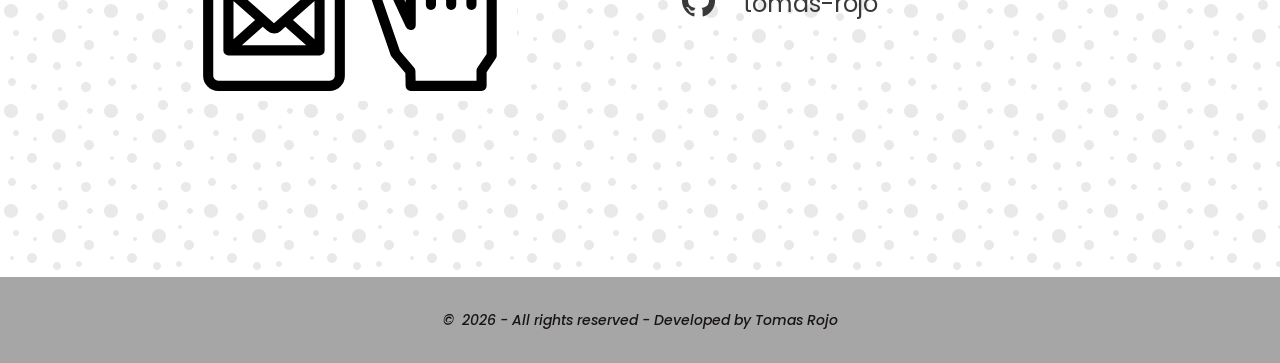
==== commit b694dbdd: "Bugs Fixed" ====
--- a/index.html
+++ b/index.html
@@ -76,9 +76,6 @@
                     <hr class="line">
                     <h5 class="text-about-me">
                         I am a Full Stack Developer with 2 years of experience in freelance projects, with strong focus on best practices and passionate for all things digital, software and web applications.
-                    </h5>
-                    <h5 class="text-about-me">
-                        After 5 years of being in the luxury hospitality industry, I really enjoy creating, designing and developing software with a really detail-oriented and user friendly perspective.
                     </h5>
                     <h5 class="text-about-me">
                       I am passionate about coding because I can create software that people can interact, use and work with.
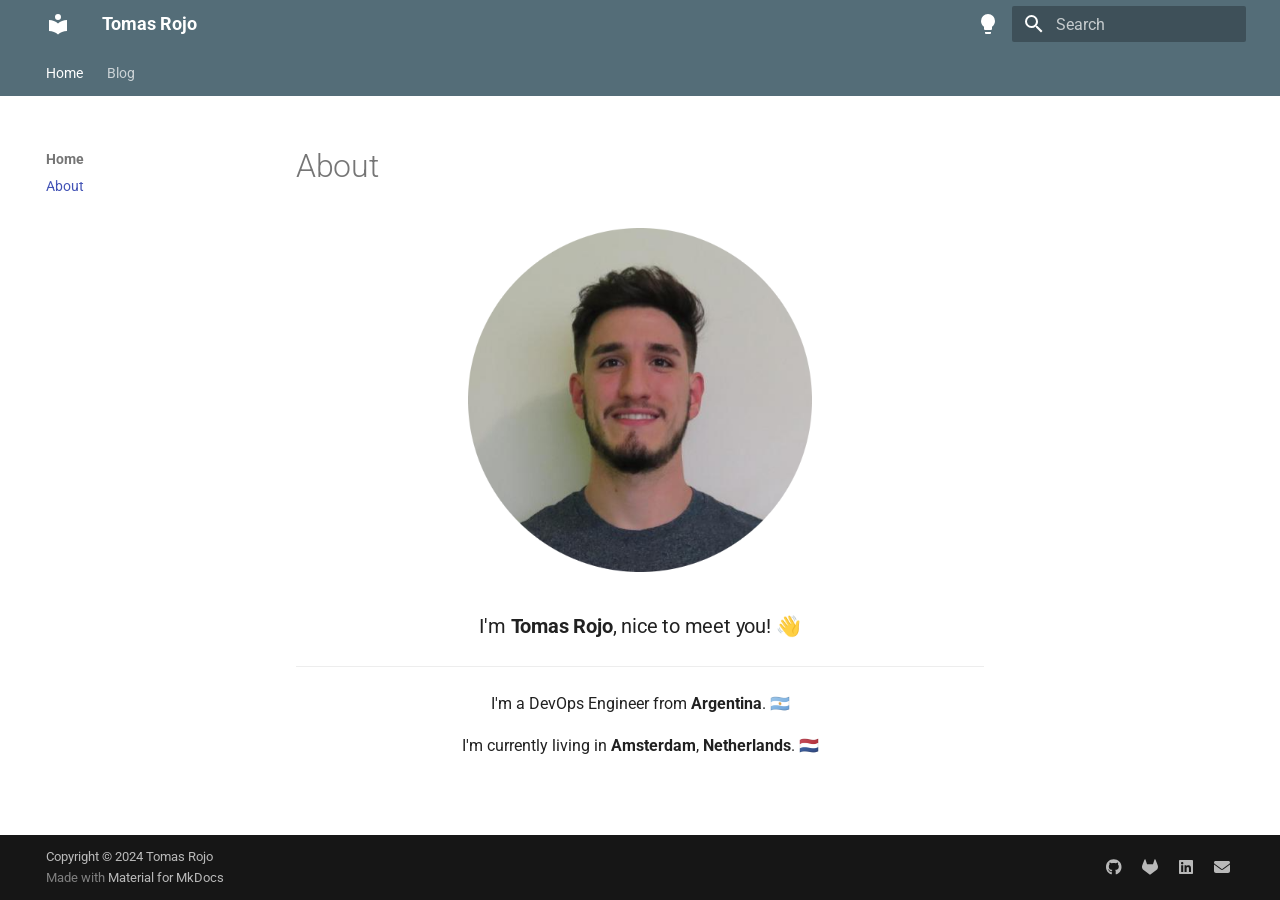
==== commit 8ddb0809: "Deployed caecb1c with MkDocs version: 1.5.3" ====
--- a/index.html
+++ b/index.html
@@ -1,468 +1,737 @@
-<!DOCTYPE html>
-<html lang="en">
-<head>
-
-      <meta charset="UTF-8">
-      <meta name="viewport" content="width=device-width, initial-scale=1.0">
-
-      <meta name="image" property="og:image" content="img/foto.png" />
-
-
-      <!--========== BOOTSTRAP ==========-->
-      <link rel="stylesheet" href="https://cdn.jsdelivr.net/npm/bootstrap@4.5.3/dist/css/bootstrap.min.css" integrity="sha384-TX8t27EcRE3e/ihU7zmQxVncDAy5uIKz4rEkgIXeMed4M0jlfIDPvg6uqKI2xXr2" crossorigin="anonymous">
-
-      <!--========== BOX-ICONS ==========-->
-      <link href='https://unpkg.com/boxicons@2.1.1/css/boxicons.min.css' rel='stylesheet'>
-
-      <!--========== CUSTOM sCSS ==========-->
-      <link rel="stylesheet" href="css/style.css">
-
-      <title>Tomas Rojo - Software Developer</title>
-
-</head>
-<body>
-
-              <!--========== HEADER ==========-->
-
-              <nav class="fixed-top shadow">
-                  <a href="#" class="nav__logo">TOMAS ROJO</a>
-
-                  <ul class="nav-links">
-                      <li><a href="#">Home</a></li>
-                      <li><a href="#about-me">About Me</a></li>
-                      <li><a href="#my-projects">My Projects</a></li>
-                      <li><a href="#education">Education</a></li>
-                      <li><a href="#work-experience">Work Experience</a></li>
-                      <li><a href="#contact">Contact Me</a></li>
-                      <li><i class="change-theme bx bx-moon" id="theme-button"></i></li>
-                  </ul>
-
-                  <div class="burger">
-                      <div class="line1"></div>
-                      <div class="line2"></div>
-                      <div class="line3"></div>
-                  </div>
-              </nav>
-
-              <!--========== HOME ==========-->
-              
-              <div class="container mt-5">
-
-                <div class="row text-center">
-
-                  <div class="col-md-6 mt-5">
-                    <h1 class="text-box">Hi, <br> I am <span class="auto-input"></span></h1>
-                    <p>If you would like to get in touch with me for being part of your team, feel free to contact me through all my available channels.</p>
-                    <a class="btn__contact mt-4" href="#contact">Contact Me &nbsp;<span class="btn__contact-arrow"><i class='bx bx-chevron-right-square' ></i></span></a>
-                  </div>
-                  
-
-                  <div class="col-md-6 mt-3">
-                    <img src="img/foto.png">
-                  </div>
-
-                </div>
-
-              </div>
-
-              <!--========== ABOUT ==========-->
-
-              <div class="container text-center" id="about-me">
-
-              <div class="row text-center">
-
-                  <div class="col-12 mt-5">
-                    <h1 class="content__title">About Me</h1>
-                    <hr class="line">
-                    <h5 class="text-about-me">
-                        I am a Full Stack Developer with 2 years of experience in freelance projects, with strong focus on best practices and passionate for all things digital, software and web applications.
-                    </h5>
-                    <h5 class="text-about-me">
-                      I am passionate about coding because I can create software that people can interact, use and work with.
-                    </h5>
-                  </div>
-
-              </div>
-
-                  <div class="row text-center mt-5">
-                      <div class="col-12">
-                      <h2>The technologies that I´ve worked with:</h2>
-                      <hr class="line">
-                      </div>
-                  </div>
-
-                  <div class="row mt-3 text-center">
-
-                      <div class="col-md-4">
-                          <img src="https://img.icons8.com/color/48/000000/python--v1.png" class="techs__logo"/><h6>Python</h6>
-                          <span><img src="https://img.icons8.com/color/48/000000/postgreesql.png" class="techs__logo"/> - <img class="techs__logo" src="https://cdn-icons-png.flaticon.com/512/5968/5968364.png"/></span><h6>PostgreSQL - MSQL Server</h6>
-                          <i class="bx bxl-django techs__icon mt-3"></i><h6>Framework Django</h6>
-                          <img src="https://img.icons8.com/color/48/000000/nginx.png" class="techs__logo"/><h6>Nginx</h6>
-                          <img src="https://img.icons8.com/color/344/docker.png" class="techs__logo"/><h6>Docker</h6>
-                      </div>
-
-                      <div class="col-md-4">
-                          <img src="https://img.icons8.com/color/48/000000/javascript--v1.png" class="techs__logo"/><h6>JavaScript</h6>
-                          <img src="https://img.icons8.com/color/48/000000/nodejs.png" class="techs__logo"/><h6>NodeJs</h6>
-                          <img src="https://img.icons8.com/color/50/000000/mongodb.png" class="techs__logo"/><h6>MongoDB</h6>
-                          <img src="https://aws1.discourse-cdn.com/arduino/original/4X/1/0/9/109c0031e5886a6256eb5e9b839838948516df20.png" style="background-color: whitesmoke; border-radius: 50%;" class="techs__logo"/><h6>Socket IO</h6>
-                          <img src="https://img.icons8.com/color/48/000000/redis.png" class="techs__logo"/><h6>Redis</h6>
-                      </div>
-
-                      <div class="col-md-4">
-                          <img src="https://img.icons8.com/color/48/000000/html-5--v1.png" class="techs__logo"/></i><h6>HTML5</h6>
-                          <img src="https://img.icons8.com/color/48/000000/css3.png" class="techs__logo"/><h6>CSS3</h6>
-                          <img src="https://img.icons8.com/color/48/000000/bootstrap.png" class="techs__logo"/><h6>Bootstrap</h6>
-                          <img src="https://img.icons8.com/color/48/000000/git.png" class="techs__logo"/><h6>Git Version</h6>
-                      </div>
-                  </div>
-              
-              </div>
-
-              <!--========== MY PROJECTS ==========-->
-
-              <div class="container" id="my-projects">
-
-                <div class="row text-center">
-
-                  <div class="col-12 mt-5">
-                    <h1 class="content__title">My Projects</h1>
-                    <hr class="line">
-                  </div>
-
-                </div>
-
-                <div class="row text-center">
-
-                  <div class="col-md-6 d-flex align-items-stretch">
-                    <div class="card mt-5">
-                      <div class="card-body">
-                        <h3 class="card-title">Full Stack <br> E-Commerce</h3>
-                        <p class="card-text">Full Stack E-Commerce API with Express Server, NodeJs backend and server side rendering.</p>
-                        <div class="card-footer mt-3">
-                          <a data-toggle="modal" data-target="#firstProjectModal" class="btn btn-outline-secondary mt-3"> + See More</a>
-                        </div>
-                      </div>
-                    </div>
-                  </div>
-
-                  <div class="col-md-6 d-flex align-items-stretch">
-                    <div class="card mt-5">
-                      <div class="card-body">
-                        <h3 class="card-title">Patient's Agenda System</h3>
-                        <p class="card-text">CRUD web-app System for patients and appointments with Express Server, NodeJs backend, CSS3 and JQuery.</p>
-                        <div class="card-footer mt-5">
-                          <a data-toggle="modal" data-target="#secondProjectModal" class="btn btn-outline-secondary mt-3"> + See More</a>
-                        </div>  
-                      </div>
-                    </div>
-                  </div>
-
-
-                </div>
-
-                <div class="row text-center">
-
-                  <div class="col-md-6 d-flex align-items-stretch">
-                    <div class="card mt-5">
-                      <div class="card-body">
-                        <h3 class="card-title">Weather App with Django</h3>
-                        <p class="card-text">Weather App in Django framework using Open Weather Map API.</p>
-                        <div class="card-footer mt-3">
-                          <a data-toggle="modal" data-target="#thirdProjectModal" class="btn btn-outline-secondary mt-3"> + See More</a>
-                        </div>
-                      </div>
-                    </div>
-                  </div>
-
-                  <div class="col-md-6 d-flex align-items-stretch">
-                    <div class="card mt-5">
-                      <div class="card-body">
-                        <h3 class="card-title">Gym Management System</h3>
-                        <p class="card-text">CRUD app for Gym Users Management System in Python & Tkinter using OOP.</p>
-                        <div class="card-footer mt-3">
-                          <a data-toggle="modal" data-target="#fourthProjectModal" class="btn btn-outline-secondary mt-3"> + See More</a>
-                        </div>
-                      </div>
-                    </div>
-                  </div>
-
-
-                </div>
-
-              </div>
-
-              <!--========== EDUCATION ==========-->
-
-              <div class="container" id="education">
-
-                <div class="row text-center">
-
-                  <div class="col-12 mt-5">
-                    <h1 class="content__title">Education</h1>
-                    <hr class="line">
-                  </div>
-
-                </div>
-
-                <div class="row text-center">
-                  <div class="col-md-6 mt-5">
-                    <h2>UTN Buenos Aires</h2>
-                    <hr class="line">
-                    <h5>- Software Engineering Degree | 2021 - Present </h5>
-                    <h5>- Python Intermediate | 2020 </h5>
-                    <h5>- Oracle Database Fundamentals | 2020 </h5>
-                  </div>
-                  <div class="col-md-6 mt-5">
-                    <h2>Vatel Buenos Aires</h2>
-                    <hr class="line">
-                    <h5>- Hotel Management Bachelor Degree | 2015 - 2018 </h5>
-                  </div>
-                </div>
-
-                <div class="row text-center">
-                  <div class="col-md-6 mt-5">
-                    <h2>CoderHouse</h2>
-                    <hr class="line">
-                    <h5>- Backend Development <br>(NodeJs - ExpressJs - MongoDB) | 2022 </h5>
-                    <h5>- Web Development <br> (HTML5 - CSS3 - JavaScript) | 2020 </h5>
-                  </div>
-                  <div class="col-md-6 mt-5">
-                    <h2>Colegio PIO IX</h2>
-                    <hr class="line">
-                    <h5>- Electronic Technisian | 2006 - 2012 </h5>
-                  </div>
-                </div>
-
-                <div class="row text-center">
-
-                  <div class="col-md-12 mt-5">
-                    <h2>Languages</h2>
-                    <hr class="line">
-                    <h4 class="language__item">- Spanish: Native </h4>
-                    <br>
-                    <h4 class="language__item">- English: Professional </h4>
-                    <br>
-                    <h4 class="language__item">- Portuguese: Intermediate </h4>
-                  </div>
-
-                </div>
-
-              </div>
-
-              <!--========== WORK EXPERIENCE ==========-->
-
-              <div class="container text-center" id="work-experience">
-
-              <div class="row">
-
-                  <div class="col-12 mt-5">
-                    <h1 class="content__title">Work Experience</h1>
-                    <hr class="line">
-                    <h4 class="text-about-me">I am a Full Stack Developer with 2 years of experience with strong focus on best practices and passionate for all things digital, software and web applications.
-                      I specialize in the back-end with Python and NodeJs and relational databases. I have professional experience working with Python, Flask framework, PostgreSQL and SQL Server. I also have experience working with Docker, Django, MongoDB, Redis, HTML and CSS.
-                      I really enjoy creating, designing and developing software with a really detail-oriented and user friendly perspective.
-                    </h4>
-                  </div>
-
-              </div>
-
-                  <div class="row mt-5">
-                    <div class="col-md-6">
-                        <img src="https://i0.wp.com/high-browse.eu/wp-content/uploads/2021/04/H-B_Monogram_pre-beta.png?fit=585%2C580&ssl=1" class="w-25" alt="high-browse">
-                    </div>
-                    <div class="col-md-6 mt-2">
-                        <h4><strong>High-Browse</strong></h4>
-                        <h5>Amsterdam, The Netherlands | 2022-Present</h5>
-                        <hr class="line">
-                        <h5>Back-End Developer</h5>
-                    </div>
-                  </div>
-
-                  <div class="row mt-5">
-                    <div class="col-md-6">
-                        <img src="https://flitlance.com/assets/img/fl-front.png" class="w-50" alt="high-browse">
-                    </div>
-                    <div class="col-md-6 mt-5">
-                        <h4><strong>Freelance</strong></h4>
-                        <h5>Buenos Aires, Argentina | 2020-2022</h5>
-                        <hr class="line">
-                        <h5>Full Stack Developer</h5>
-                    </div>
-                  </div>
-
-              </div>
-
-              <!--========== CONTACT ME ==========-->
-
-              <div class="container text-center" id="contact">
-
-                  <div class="row">
-                    <div class="col-12 mt-5">
-                      <h1 class="content__title">Contact Me</h1>
-                      <hr class="line">
-                    </div>
-                  </div>
-
-                  <div class="row text-center">
-                    <div class="col-md-6 mt-4">
-                      <img src="img/comunicar.svg" alt="" class="contact__logo" >
-                    </div>
-                    <div class="col-md-6">
-                      <ul class="contact__info mt-5">
-                        <li><i class="bx bx-envelope icon-big"></i><span class="mt-1">tomasrojo21@hotmail.com</span></li>
-                        <li><i class="bx bxl-linkedin icon-big"></i><a href="https://www.linkedin.com/in/tomas-rojo" target="_blank"><span class="mt-1">in/tomas-rojo</span></a></li>
-                        <li><i class="bx bxl-github icon-big"></i><a href="https://github.com/tomas-rojo" target="_blank"><span class="mt-1">tomas-rojo</span></a></li>
-                      </ul>
-                    </div>
-                  </div>
-
-              </div>
-
-              <!--========== FOOTER ==========-->
-
-              <footer class="footer text-center mt-5">
-
-                <p class="footer__copy">&#169; &nbsp;<span id="currentYear"></span> - All rights reserved - Developed by Tomas Rojo</p>
+
+<!doctype html>
+<html lang="en" class="no-js">
+  <head>
+    
+      <meta charset="utf-8">
+      <meta name="viewport" content="width=device-width,initial-scale=1">
+      
+      
+        <meta name="author" content="Tomas Rojo">
+      
+      
+        <link rel="canonical" href="https://tomasrojo.cloud/">
+      
+      
+      
+        <link rel="next" href="blog/">
+      
+      
+      <link rel="icon" href="assets/images/favicon.png">
+      <meta name="generator" content="mkdocs-1.5.3, mkdocs-material-9.5.17">
+    
+    
+      
+        <title>About - Tomas Rojo</title>
+      
+    
+    
+      <link rel="stylesheet" href="assets/stylesheets/main.bcfcd587.min.css">
+      
+        
+        <link rel="stylesheet" href="assets/stylesheets/palette.06af60db.min.css">
+      
+      
+
+
+    
+    
+      
+    
+    
+      
+        
+        
+        <link rel="preconnect" href="https://fonts.gstatic.com" crossorigin>
+        <link rel="stylesheet" href="https://fonts.googleapis.com/css?family=Roboto:300,300i,400,400i,700,700i%7CRoboto+Mono:400,400i,700,700i&display=fallback">
+        <style>:root{--md-text-font:"Roboto";--md-code-font:"Roboto Mono"}</style>
+      
+    
+    
+    <script>__md_scope=new URL(".",location),__md_hash=e=>[...e].reduce((e,_)=>(e<<5)-e+_.charCodeAt(0),0),__md_get=(e,_=localStorage,t=__md_scope)=>JSON.parse(_.getItem(t.pathname+"."+e)),__md_set=(e,_,t=localStorage,a=__md_scope)=>{try{t.setItem(a.pathname+"."+e,JSON.stringify(_))}catch(e){}}</script>
+    
+      
+
+    
+    
+      
+        <meta  property="og:type"  content="website" >
+      
+        <meta  property="og:title"  content="About - Tomas Rojo" >
+      
+        <meta  property="og:description"  content="None" >
+      
+        <meta  property="og:image"  content="https://tomasrojo.cloud/assets/images/social/index.png" >
+      
+        <meta  property="og:image:type"  content="image/png" >
+      
+        <meta  property="og:image:width"  content="1200" >
+      
+        <meta  property="og:image:height"  content="630" >
+      
+        <meta  property="og:url"  content="https://tomasrojo.cloud/" >
+      
+        <meta  name="twitter:card"  content="summary_large_image" >
+      
+        <meta  name="twitter:title"  content="About - Tomas Rojo" >
+      
+        <meta  name="twitter:description"  content="None" >
+      
+        <meta  name="twitter:image"  content="https://tomasrojo.cloud/assets/images/social/index.png" >
+      
+    
+    
+  </head>
+  
+  
+    
+    
+      
+    
+    
+    
+    
+    <body dir="ltr" data-md-color-scheme="default" data-md-color-primary="blue-grey" data-md-color-accent="indigo">
+  
+    
+    <input class="md-toggle" data-md-toggle="drawer" type="checkbox" id="__drawer" autocomplete="off">
+    <input class="md-toggle" data-md-toggle="search" type="checkbox" id="__search" autocomplete="off">
+    <label class="md-overlay" for="__drawer"></label>
+    <div data-md-component="skip">
+      
+        
+        <a href="#about" class="md-skip">
+          Skip to content
+        </a>
+      
+    </div>
+    <div data-md-component="announce">
+      
+    </div>
+    
+    
+      
+
+<header class="md-header" data-md-component="header">
+  <nav class="md-header__inner md-grid" aria-label="Header">
+    <a href="." title="Tomas Rojo" class="md-header__button md-logo" aria-label="Tomas Rojo" data-md-component="logo">
+      
+  
+  <svg xmlns="http://www.w3.org/2000/svg" viewBox="0 0 24 24"><path d="M12 8a3 3 0 0 0 3-3 3 3 0 0 0-3-3 3 3 0 0 0-3 3 3 3 0 0 0 3 3m0 3.54C9.64 9.35 6.5 8 3 8v11c3.5 0 6.64 1.35 9 3.54 2.36-2.19 5.5-3.54 9-3.54V8c-3.5 0-6.64 1.35-9 3.54Z"/></svg>
+
+    </a>
+    <label class="md-header__button md-icon" for="__drawer">
+      
+      <svg xmlns="http://www.w3.org/2000/svg" viewBox="0 0 24 24"><path d="M3 6h18v2H3V6m0 5h18v2H3v-2m0 5h18v2H3v-2Z"/></svg>
+    </label>
+    <div class="md-header__title" data-md-component="header-title">
+      <div class="md-header__ellipsis">
+        <div class="md-header__topic">
+          <span class="md-ellipsis">
+            Tomas Rojo
+          </span>
+        </div>
+        <div class="md-header__topic" data-md-component="header-topic">
+          <span class="md-ellipsis">
+            
+              About
+            
+          </span>
+        </div>
+      </div>
+    </div>
+    
+      
+        <form class="md-header__option" data-md-component="palette">
+  
+    
+    
+    
+    <input class="md-option" data-md-color-media="" data-md-color-scheme="default" data-md-color-primary="blue-grey" data-md-color-accent="indigo"  aria-label="Switch to dark mode"  type="radio" name="__palette" id="__palette_0">
+    
+      <label class="md-header__button md-icon" title="Switch to dark mode" for="__palette_1" hidden>
+        <svg xmlns="http://www.w3.org/2000/svg" viewBox="0 0 24 24"><path d="M12 2a7 7 0 0 0-7 7c0 2.38 1.19 4.47 3 5.74V17a1 1 0 0 0 1 1h6a1 1 0 0 0 1-1v-2.26c1.81-1.27 3-3.36 3-5.74a7 7 0 0 0-7-7M9 21a1 1 0 0 0 1 1h4a1 1 0 0 0 1-1v-1H9v1Z"/></svg>
+      </label>
+    
+  
+    
+    
+    
+    <input class="md-option" data-md-color-media="" data-md-color-scheme="slate" data-md-color-primary="blue-grey" data-md-color-accent="indigo"  aria-label="Switch to light mode"  type="radio" name="__palette" id="__palette_1">
+    
+      <label class="md-header__button md-icon" title="Switch to light mode" for="__palette_0" hidden>
+        <svg xmlns="http://www.w3.org/2000/svg" viewBox="0 0 24 24"><path d="M12 2a7 7 0 0 1 7 7c0 2.38-1.19 4.47-3 5.74V17a1 1 0 0 1-1 1H9a1 1 0 0 1-1-1v-2.26C6.19 13.47 5 11.38 5 9a7 7 0 0 1 7-7M9 21v-1h6v1a1 1 0 0 1-1 1h-4a1 1 0 0 1-1-1m3-17a5 5 0 0 0-5 5c0 2.05 1.23 3.81 3 4.58V16h4v-2.42c1.77-.77 3-2.53 3-4.58a5 5 0 0 0-5-5Z"/></svg>
+      </label>
+    
+  
+</form>
+      
+    
+    
+      <script>var media,input,key,value,palette=__md_get("__palette");if(palette&&palette.color){"(prefers-color-scheme)"===palette.color.media&&(media=matchMedia("(prefers-color-scheme: light)"),input=document.querySelector(media.matches?"[data-md-color-media='(prefers-color-scheme: light)']":"[data-md-color-media='(prefers-color-scheme: dark)']"),palette.color.media=input.getAttribute("data-md-color-media"),palette.color.scheme=input.getAttribute("data-md-color-scheme"),palette.color.primary=input.getAttribute("data-md-color-primary"),palette.color.accent=input.getAttribute("data-md-color-accent"));for([key,value]of Object.entries(palette.color))document.body.setAttribute("data-md-color-"+key,value)}</script>
+    
+    
+    
+      <label class="md-header__button md-icon" for="__search">
+        
+        <svg xmlns="http://www.w3.org/2000/svg" viewBox="0 0 24 24"><path d="M9.5 3A6.5 6.5 0 0 1 16 9.5c0 1.61-.59 3.09-1.56 4.23l.27.27h.79l5 5-1.5 1.5-5-5v-.79l-.27-.27A6.516 6.516 0 0 1 9.5 16 6.5 6.5 0 0 1 3 9.5 6.5 6.5 0 0 1 9.5 3m0 2C7 5 5 7 5 9.5S7 14 9.5 14 14 12 14 9.5 12 5 9.5 5Z"/></svg>
+      </label>
+      <div class="md-search" data-md-component="search" role="dialog">
+  <label class="md-search__overlay" for="__search"></label>
+  <div class="md-search__inner" role="search">
+    <form class="md-search__form" name="search">
+      <input type="text" class="md-search__input" name="query" aria-label="Search" placeholder="Search" autocapitalize="off" autocorrect="off" autocomplete="off" spellcheck="false" data-md-component="search-query" required>
+      <label class="md-search__icon md-icon" for="__search">
+        
+        <svg xmlns="http://www.w3.org/2000/svg" viewBox="0 0 24 24"><path d="M9.5 3A6.5 6.5 0 0 1 16 9.5c0 1.61-.59 3.09-1.56 4.23l.27.27h.79l5 5-1.5 1.5-5-5v-.79l-.27-.27A6.516 6.516 0 0 1 9.5 16 6.5 6.5 0 0 1 3 9.5 6.5 6.5 0 0 1 9.5 3m0 2C7 5 5 7 5 9.5S7 14 9.5 14 14 12 14 9.5 12 5 9.5 5Z"/></svg>
+        
+        <svg xmlns="http://www.w3.org/2000/svg" viewBox="0 0 24 24"><path d="M20 11v2H8l5.5 5.5-1.42 1.42L4.16 12l7.92-7.92L13.5 5.5 8 11h12Z"/></svg>
+      </label>
+      <nav class="md-search__options" aria-label="Search">
+        
+        <button type="reset" class="md-search__icon md-icon" title="Clear" aria-label="Clear" tabindex="-1">
+          
+          <svg xmlns="http://www.w3.org/2000/svg" viewBox="0 0 24 24"><path d="M19 6.41 17.59 5 12 10.59 6.41 5 5 6.41 10.59 12 5 17.59 6.41 19 12 13.41 17.59 19 19 17.59 13.41 12 19 6.41Z"/></svg>
+        </button>
+      </nav>
+      
+    </form>
+    <div class="md-search__output">
+      <div class="md-search__scrollwrap" data-md-scrollfix>
+        <div class="md-search-result" data-md-component="search-result">
+          <div class="md-search-result__meta">
+            Initializing search
+          </div>
+          <ol class="md-search-result__list" role="presentation"></ol>
+        </div>
+      </div>
+    </div>
+  </div>
+</div>
+    
+    
+  </nav>
+  
+</header>
+    
+    <div class="md-container" data-md-component="container">
+      
+      
+        
+          
+            
+<nav class="md-tabs" aria-label="Tabs" data-md-component="tabs">
+  <div class="md-grid">
+    <ul class="md-tabs__list">
+      
+        
+  
+  
+    
+  
+  
+    
+    
+      <li class="md-tabs__item md-tabs__item--active">
+        <a href="." class="md-tabs__link">
+          
+  
+  Home
+
+        </a>
+      </li>
+    
+  
+
+      
+        
+  
+  
+  
+    
+    
+      <li class="md-tabs__item">
+        <a href="blog/" class="md-tabs__link">
+          
+  
+  Blog
+
+        </a>
+      </li>
+    
+  
+
+      
+    </ul>
+  </div>
+</nav>
+          
+        
+      
+      <main class="md-main" data-md-component="main">
+        <div class="md-main__inner md-grid">
+          
+            
+              
+              <div class="md-sidebar md-sidebar--primary" data-md-component="sidebar" data-md-type="navigation" >
+                <div class="md-sidebar__scrollwrap">
+                  <div class="md-sidebar__inner">
+                    
+
+
+  
+
+
+<nav class="md-nav md-nav--primary md-nav--lifted" aria-label="Navigation" data-md-level="0">
+  <label class="md-nav__title" for="__drawer">
+    <a href="." title="Tomas Rojo" class="md-nav__button md-logo" aria-label="Tomas Rojo" data-md-component="logo">
+      
+  
+  <svg xmlns="http://www.w3.org/2000/svg" viewBox="0 0 24 24"><path d="M12 8a3 3 0 0 0 3-3 3 3 0 0 0-3-3 3 3 0 0 0-3 3 3 3 0 0 0 3 3m0 3.54C9.64 9.35 6.5 8 3 8v11c3.5 0 6.64 1.35 9 3.54 2.36-2.19 5.5-3.54 9-3.54V8c-3.5 0-6.64 1.35-9 3.54Z"/></svg>
+
+    </a>
+    Tomas Rojo
+  </label>
+  
+  <ul class="md-nav__list" data-md-scrollfix>
+    
+      
+      
+  
+  
+    
+  
+  
+  
+    
+    
+    
+      
+        
+        
+      
+      
+    
+    
+    <li class="md-nav__item md-nav__item--active md-nav__item--section md-nav__item--nested">
+      
+        
+        
+        <input class="md-nav__toggle md-toggle " type="checkbox" id="__nav_1" checked>
+        
+          
+          <label class="md-nav__link" for="__nav_1" id="__nav_1_label" tabindex="">
+            
+  
+  <span class="md-ellipsis">
+    Home
+  </span>
+  
+
+            <span class="md-nav__icon md-icon"></span>
+          </label>
+        
+        <nav class="md-nav" data-md-level="1" aria-labelledby="__nav_1_label" aria-expanded="true">
+          <label class="md-nav__title" for="__nav_1">
+            <span class="md-nav__icon md-icon"></span>
+            Home
+          </label>
+          <ul class="md-nav__list" data-md-scrollfix>
+            
+              
                 
-              </footer>
-
-
-               <!--========== MODAL 1ST PROJECT ==========-->
-              <div class="modal fade" id="firstProjectModal" tabindex="-1" aria-hidden="true">
-                <div class="modal-dialog modal-dialog-centered">
-                  <div class="modal-content text-dark">
-                    <div class="modal-header">
-                      <h5 class="modal-title">Full Stack E-Commerce</h5>
-                      <button type="button" class="close" data-dismiss="modal" aria-label="Close">
-                        <span aria-hidden="true">&times;</span>
-                      </button>
-                    </div>
-                    <div class="modal-body">
-                      Full Stack E-Commerce API with Express Server, NodeJs backend and server side rendering.
-                      <br>
-                      <br>
-                      <p>Technologies used in the project:</p> 
-                      <ul>
-                        <li>- NodeJs</li>
-                        <li>- Passport Local</li>
-                        <li>- Socket IO</li>
-                        <li>- MongoDB</li>
-                        <li>- EJS</li>
-                        <li>- Bootstrap</li>
-                      </ul>
-                    </div>
-                    <div class="modal-footer">
-                      <a href="https://github.com/tomas-rojo/ecommerce-coderhouse" target="_blank" class="btn btn-outline-primary mx-auto px-3"><i class="bx bx-code-alt"></i> Go to Code</a></a>
-                      <a href="https://ecommerce-tomas-rojo.herokuapp.com/" target="_blank" class="btn btn-outline-success mx-auto px-3"><i class="bx bx-slideshow"></i> Live Project</a></a>
-                    </div>
+  
+  
+    
+  
+  
+  
+    <li class="md-nav__item md-nav__item--active">
+      
+      <input class="md-nav__toggle md-toggle" type="checkbox" id="__toc">
+      
+      
+        
+      
+      
+      <a href="." class="md-nav__link md-nav__link--active">
+        
+  
+  <span class="md-ellipsis">
+    About
+  </span>
+  
+
+      </a>
+      
+    </li>
+  
+
+              
+            
+          </ul>
+        </nav>
+      
+    </li>
+  
+
+    
+      
+      
+  
+  
+  
+  
+    
+    
+    
+      
+      
+    
+    
+    <li class="md-nav__item md-nav__item--nested">
+      
+        
+        
+        <input class="md-nav__toggle md-toggle " type="checkbox" id="__nav_2" >
+        
+          
+          <label class="md-nav__link" for="__nav_2" id="__nav_2_label" tabindex="0">
+            
+  
+  <span class="md-ellipsis">
+    Blog
+  </span>
+  
+
+            <span class="md-nav__icon md-icon"></span>
+          </label>
+        
+        <nav class="md-nav" data-md-level="1" aria-labelledby="__nav_2_label" aria-expanded="false">
+          <label class="md-nav__title" for="__nav_2">
+            <span class="md-nav__icon md-icon"></span>
+            Blog
+          </label>
+          <ul class="md-nav__list" data-md-scrollfix>
+            
+              
+                
+  
+  
+  
+    
+  
+  
+    <li class="md-nav__item">
+      <a href="blog/" class="md-nav__link">
+        
+  
+  <span class="md-ellipsis">
+    Index
+  </span>
+  
+
+      </a>
+    </li>
+  
+
+              
+            
+              
+                
+  
+  
+  
+  
+    
+    
+    
+      
+      
+    
+    
+    <li class="md-nav__item md-nav__item--nested">
+      
+        
+        
+        <input class="md-nav__toggle md-toggle " type="checkbox" id="__nav_2_2" >
+        
+          
+          <label class="md-nav__link" for="__nav_2_2" id="__nav_2_2_label" tabindex="0">
+            
+  
+  <span class="md-ellipsis">
+    Archive
+  </span>
+  
+
+            <span class="md-nav__icon md-icon"></span>
+          </label>
+        
+        <nav class="md-nav" data-md-level="2" aria-labelledby="__nav_2_2_label" aria-expanded="false">
+          <label class="md-nav__title" for="__nav_2_2">
+            <span class="md-nav__icon md-icon"></span>
+            Archive
+          </label>
+          <ul class="md-nav__list" data-md-scrollfix>
+            
+              
+                
+  
+  
+  
+    
+  
+  
+    <li class="md-nav__item">
+      <a href="blog/archive/2021/" class="md-nav__link">
+        
+  
+  <span class="md-ellipsis">
+    2021
+  </span>
+  
+
+      </a>
+    </li>
+  
+
+              
+            
+          </ul>
+        </nav>
+      
+    </li>
+  
+
+              
+            
+              
+                
+  
+  
+  
+  
+    
+    
+    
+      
+      
+    
+    
+    <li class="md-nav__item md-nav__item--nested">
+      
+        
+        
+        <input class="md-nav__toggle md-toggle " type="checkbox" id="__nav_2_3" >
+        
+          
+          <label class="md-nav__link" for="__nav_2_3" id="__nav_2_3_label" tabindex="0">
+            
+  
+  <span class="md-ellipsis">
+    Categories
+  </span>
+  
+
+            <span class="md-nav__icon md-icon"></span>
+          </label>
+        
+        <nav class="md-nav" data-md-level="2" aria-labelledby="__nav_2_3_label" aria-expanded="false">
+          <label class="md-nav__title" for="__nav_2_3">
+            <span class="md-nav__icon md-icon"></span>
+            Categories
+          </label>
+          <ul class="md-nav__list" data-md-scrollfix>
+            
+              
+                
+  
+  
+  
+    
+  
+  
+    <li class="md-nav__item">
+      <a href="blog/category/hello/" class="md-nav__link">
+        
+  
+  <span class="md-ellipsis">
+    Hello
+  </span>
+  
+
+      </a>
+    </li>
+  
+
+              
+            
+          </ul>
+        </nav>
+      
+    </li>
+  
+
+              
+            
+          </ul>
+        </nav>
+      
+    </li>
+  
+
+    
+  </ul>
+</nav>
                   </div>
                 </div>
               </div>
-
-              <!--========== MODAL 2ND PROJECT ==========-->
-              <div class="modal fade" id="secondProjectModal" tabindex="-1" aria-hidden="true">
-                <div class="modal-dialog modal-dialog-centered">
-                  <div class="modal-content text-dark">
-                    <div class="modal-header">
-                      <h5 class="modal-title">Doctor's Agenda System</h5>
-                      <button type="button" class="close" data-dismiss="modal" aria-label="Close">
-                        <span aria-hidden="true">&times;</span>
-                      </button>
-                    </div>
-                    <div class="modal-body">
-                      CRUD web-app System for patients and appointments.
-                      <br>
-                      <br>
-                      <p>Technologies used in the project:</p> 
-                      <ul>
-                        <li>- NodeJs</li>
-                        <li>- ExpressJs</li>
-                        <li>- PostgreSQL</li>
-                        <li>- EJS</li>
-                        <li>- JQuery</li>
-                        <li>- CSS3</li>
-                        <li>- Bootstrap</li>
-                      </ul>
-                    </div>
-                    <div class="modal-footer">
-                      <a href="https://github.com/tomas-rojo/Doctor-Agenda" target="_blank" class="btn btn-outline-primary mx-auto px-3"><i class="bx bx-code-alt"></i> Go to Code</a></a>
-                      <a href="https://agenda-dr-tomas-rojo.herokuapp.com/" target="_blank" class="btn btn-outline-success mx-auto px-3"><i class="bx bx-slideshow"></i> Live Project</a></a>
-                    </div>
+            
+            
+              
+              <div class="md-sidebar md-sidebar--secondary" data-md-component="sidebar" data-md-type="toc" >
+                <div class="md-sidebar__scrollwrap">
+                  <div class="md-sidebar__inner">
+                    
+
+<nav class="md-nav md-nav--secondary" aria-label="Table of contents">
+  
+  
+  
+    
+  
+  
+</nav>
                   </div>
                 </div>
               </div>
-
-              <!--========== MODAL 3RD PROJECT ==========-->
-              <div class="modal fade" id="thirdProjectModal" tabindex="-1" aria-hidden="true">
-                <div class="modal-dialog modal-dialog-centered">
-                  <div class="modal-content text-dark">
-                    <div class="modal-header">
-                      <h5 class="modal-title">Weather App</h5>
-                      <button type="button" class="close" data-dismiss="modal" aria-label="Close">
-                        <span aria-hidden="true">&times;</span>
-                      </button>
-                    </div>
-                    <div class="modal-body">
-                      Weather App in Django framework using Open Weather Map API.
-                      <br>
-                      <br>
-                      <p>Technologies used in the project:</p> 
-                      <ul>
-                        <li>- Python</li>
-                        <li>- Django</li>
-                        <li>- PostgreSQL</li>
-                        <li>- Bootstrap</li>
-                      </ul>
-                    </div>
-                    <div class="modal-footer">
-                      <a href="https://github.com/tomas-rojo/Weather_App" target="_blank" class="btn btn-outline-primary mx-auto px-3"><i class="bx bx-code-alt"></i> Go to Code</a></a>
-                      <a href="https://clima-webapp.herokuapp.com/" target="_blank" class="btn btn-outline-success mx-auto px-3"><i class="bx bx-slideshow"></i> Live Project</a></a>
-                    </div>
-                  </div>
-                </div>
-              </div>
-
-              <!--========== MODAL 4th PROJECT ==========-->
-              <div class="modal fade" id="fourthProjectModal" tabindex="-1" aria-hidden="true">
-                <div class="modal-dialog modal-dialog-centered">
-                  <div class="modal-content text-dark">
-                    <div class="modal-header">
-                      <h5 class="modal-title">Gym Management System</h5>
-                      <button type="button" class="close" data-dismiss="modal" aria-label="Close">
-                        <span aria-hidden="true">&times;</span>
-                      </button>
-                    </div>
-                    <div class="modal-body">
-                      CRUD desktop app for Gym Users Management System in Python & Tkinter using OOP.
-                      <br>
-                      <br>
-                      <p>Technologies used in the project:</p> 
-                      <ul>
-                        <li>- Python</li>
-                        <li>- Tkinter</li>
-                      </ul>
-                    </div>
-                    <div class="modal-footer">
-                      <a href="https://github.com/tomas-rojo/GymUsersManagementSystem" target="_blank" class="btn btn-outline-primary mx-auto px-3"><i class="bx bx-code-alt"></i> Go to Code</a></a>
-                    </div>
-                  </div>
-                </div>
-              </div>
-
-
-      <!--========== AUTO TYPED ==========-->
-      <script src="https://cdn.jsdelivr.net/npm/typed.js@2.0.12"></script>
-
-      <!--============ JQUERY ============-->
-      <script src="https://code.jquery.com/jquery-3.5.1.slim.min.js" integrity="sha384-DfXdz2htPH0lsSSs5nCTpuj/zy4C+OGpamoFVy38MVBnE+IbbVYUew+OrCXaRkfj" crossorigin="anonymous"></script>
-
-      <!--=========== BOOTSTRAP ==========-->
-      <script src="https://cdn.jsdelivr.net/npm/bootstrap@4.5.3/dist/js/bootstrap.bundle.min.js" integrity="sha384-ho+j7jyWK8fNQe+A12Hb8AhRq26LrZ/JpcUGGOn+Y7RsweNrtN/tE3MoK7ZeZDyx" crossorigin="anonymous"></script>
-
-      <!--============= MAIN JS =============-->         
-      <script src="js/main.js"></script>
-
-
-</body>
+            
+          
+          
+            <div class="md-content" data-md-component="content">
+              <article class="md-content__inner md-typeset">
+                
+                  
+
+
+<h1 id="about">About</h1>
+<p align="center">
+  <img src="img/avatar.png" style="max-width:50%;" alt="Tomas Rojo"/>
+  <h3 align="center">I'm <b>Tomas Rojo</b>, nice to meet you! 👋</h3>
+</p>
+
+<hr />
+<p align="center">
+I'm a DevOps Engineer from <b>Argentina</b>. 🇦🇷
+</p>
+
+<p align="center">
+I'm currently living in <b>Amsterdam</b>, <b>Netherlands</b>. 🇳🇱
+</p>
+
+
+
+
+
+
+
+  
+  
+
+
+
+
+
+
+                
+              </article>
+            </div>
+          
+          
+<script>var target=document.getElementById(location.hash.slice(1));target&&target.name&&(target.checked=target.name.startsWith("__tabbed_"))</script>
+        </div>
+        
+      </main>
+      
+        <footer class="md-footer">
+  
+  <div class="md-footer-meta md-typeset">
+    <div class="md-footer-meta__inner md-grid">
+      <div class="md-copyright">
+  
+    <div class="md-copyright__highlight">
+      Copyright &copy; 2024 Tomas Rojo
+    </div>
+  
+  
+    Made with
+    <a href="https://squidfunk.github.io/mkdocs-material/" target="_blank" rel="noopener">
+      Material for MkDocs
+    </a>
+  
+</div>
+      
+        <div class="md-social">
+  
+    
+    
+    
+    
+      
+      
+    
+    <a href="https://github.com/tomas-rojo" target="_blank" rel="noopener" title="github.com" class="md-social__link">
+      <svg xmlns="http://www.w3.org/2000/svg" viewBox="0 0 496 512"><!--! Font Awesome Free 6.5.1 by @fontawesome - https://fontawesome.com License - https://fontawesome.com/license/free (Icons: CC BY 4.0, Fonts: SIL OFL 1.1, Code: MIT License) Copyright 2023 Fonticons, Inc.--><path d="M165.9 397.4c0 2-2.3 3.6-5.2 3.6-3.3.3-5.6-1.3-5.6-3.6 0-2 2.3-3.6 5.2-3.6 3-.3 5.6 1.3 5.6 3.6zm-31.1-4.5c-.7 2 1.3 4.3 4.3 4.9 2.6 1 5.6 0 6.2-2s-1.3-4.3-4.3-5.2c-2.6-.7-5.5.3-6.2 2.3zm44.2-1.7c-2.9.7-4.9 2.6-4.6 4.9.3 2 2.9 3.3 5.9 2.6 2.9-.7 4.9-2.6 4.6-4.6-.3-1.9-3-3.2-5.9-2.9zM244.8 8C106.1 8 0 113.3 0 252c0 110.9 69.8 205.8 169.5 239.2 12.8 2.3 17.3-5.6 17.3-12.1 0-6.2-.3-40.4-.3-61.4 0 0-70 15-84.7-29.8 0 0-11.4-29.1-27.8-36.6 0 0-22.9-15.7 1.6-15.4 0 0 24.9 2 38.6 25.8 21.9 38.6 58.6 27.5 72.9 20.9 2.3-16 8.8-27.1 16-33.7-55.9-6.2-112.3-14.3-112.3-110.5 0-27.5 7.6-41.3 23.6-58.9-2.6-6.5-11.1-33.3 2.6-67.9 20.9-6.5 69 27 69 27 20-5.6 41.5-8.5 62.8-8.5s42.8 2.9 62.8 8.5c0 0 48.1-33.6 69-27 13.7 34.7 5.2 61.4 2.6 67.9 16 17.7 25.8 31.5 25.8 58.9 0 96.5-58.9 104.2-114.8 110.5 9.2 7.9 17 22.9 17 46.4 0 33.7-.3 75.4-.3 83.6 0 6.5 4.6 14.4 17.3 12.1C428.2 457.8 496 362.9 496 252 496 113.3 383.5 8 244.8 8zM97.2 352.9c-1.3 1-1 3.3.7 5.2 1.6 1.6 3.9 2.3 5.2 1 1.3-1 1-3.3-.7-5.2-1.6-1.6-3.9-2.3-5.2-1zm-10.8-8.1c-.7 1.3.3 2.9 2.3 3.9 1.6 1 3.6.7 4.3-.7.7-1.3-.3-2.9-2.3-3.9-2-.6-3.6-.3-4.3.7zm32.4 35.6c-1.6 1.3-1 4.3 1.3 6.2 2.3 2.3 5.2 2.6 6.5 1 1.3-1.3.7-4.3-1.3-6.2-2.2-2.3-5.2-2.6-6.5-1zm-11.4-14.7c-1.6 1-1.6 3.6 0 5.9 1.6 2.3 4.3 3.3 5.6 2.3 1.6-1.3 1.6-3.9 0-6.2-1.4-2.3-4-3.3-5.6-2z"/></svg>
+    </a>
+  
+    
+    
+    
+    
+      
+      
+    
+    <a href="https://gitlab.com/tomasrojo32" target="_blank" rel="noopener" title="gitlab.com" class="md-social__link">
+      <svg xmlns="http://www.w3.org/2000/svg" viewBox="0 0 512 512"><!--! Font Awesome Free 6.5.1 by @fontawesome - https://fontawesome.com License - https://fontawesome.com/license/free (Icons: CC BY 4.0, Fonts: SIL OFL 1.1, Code: MIT License) Copyright 2023 Fonticons, Inc.--><path d="m503.5 204.6-.7-1.8-69.7-181.78c-1.4-3.57-3.9-6.59-7.2-8.64-2.4-1.55-5.1-2.515-8-2.81-2.9-.295-5.7.083-8.4 1.11-2.7 1.02-5.1 2.66-7.1 4.78-1.9 2.12-3.3 4.67-4.1 7.44l-47 144H160.8l-47.1-144c-.8-2.77-2.2-5.31-4.1-7.43-2-2.12-4.4-3.75-7.1-4.77a18.1 18.1 0 0 0-8.38-1.113 18.4 18.4 0 0 0-8.04 2.793 18.09 18.09 0 0 0-7.16 8.64L9.267 202.8l-.724 1.8a129.57 129.57 0 0 0-3.52 82c7.747 26.9 24.047 50.7 46.447 67.6l.27.2.59.4 105.97 79.5 52.6 39.7 32 24.2c3.7 1.9 8.3 4.3 13 4.3 4.7 0 9.3-2.4 13-4.3l32-24.2 52.6-39.7 106.7-79.9.3-.3c22.4-16.9 38.7-40.6 45.6-67.5 8.6-27 7.4-55.8-2.6-82z"/></svg>
+    </a>
+  
+    
+    
+    
+    
+      
+      
+    
+    <a href="https://www.linkedin.com/in/tomas-rojo/" target="_blank" rel="noopener" title="www.linkedin.com" class="md-social__link">
+      <svg xmlns="http://www.w3.org/2000/svg" viewBox="0 0 448 512"><!--! Font Awesome Free 6.5.1 by @fontawesome - https://fontawesome.com License - https://fontawesome.com/license/free (Icons: CC BY 4.0, Fonts: SIL OFL 1.1, Code: MIT License) Copyright 2023 Fonticons, Inc.--><path d="M416 32H31.9C14.3 32 0 46.5 0 64.3v383.4C0 465.5 14.3 480 31.9 480H416c17.6 0 32-14.5 32-32.3V64.3c0-17.8-14.4-32.3-32-32.3zM135.4 416H69V202.2h66.5V416zm-33.2-243c-21.3 0-38.5-17.3-38.5-38.5S80.9 96 102.2 96c21.2 0 38.5 17.3 38.5 38.5 0 21.3-17.2 38.5-38.5 38.5zm282.1 243h-66.4V312c0-24.8-.5-56.7-34.5-56.7-34.6 0-39.9 27-39.9 54.9V416h-66.4V202.2h63.7v29.2h.9c8.9-16.8 30.6-34.5 62.9-34.5 67.2 0 79.7 44.3 79.7 101.9V416z"/></svg>
+    </a>
+  
+    
+    
+    
+    
+    <a href="mailto:info@tomasrojo.cloud" target="_blank" rel="noopener" title="" class="md-social__link">
+      <svg xmlns="http://www.w3.org/2000/svg" viewBox="0 0 512 512"><!--! Font Awesome Free 6.5.1 by @fontawesome - https://fontawesome.com License - https://fontawesome.com/license/free (Icons: CC BY 4.0, Fonts: SIL OFL 1.1, Code: MIT License) Copyright 2023 Fonticons, Inc.--><path d="M48 64C21.5 64 0 85.5 0 112c0 15.1 7.1 29.3 19.2 38.4l217.6 163.2c11.4 8.5 27 8.5 38.4 0l217.6-163.2c12.1-9.1 19.2-23.3 19.2-38.4 0-26.5-21.5-48-48-48H48zM0 176v208c0 35.3 28.7 64 64 64h384c35.3 0 64-28.7 64-64V176L294.4 339.2a63.9 63.9 0 0 1-76.8 0L0 176z"/></svg>
+    </a>
+  
+</div>
+      
+    </div>
+  </div>
+</footer>
+      
+    </div>
+    <div class="md-dialog" data-md-component="dialog">
+      <div class="md-dialog__inner md-typeset"></div>
+    </div>
+    
+    
+    <script id="__config" type="application/json">{"base": ".", "features": ["navigation.tabs", "content.code.annotate", "content.code.copy"], "search": "assets/javascripts/workers/search.b8dbb3d2.min.js", "translations": {"clipboard.copied": "Copied to clipboard", "clipboard.copy": "Copy to clipboard", "search.result.more.one": "1 more on this page", "search.result.more.other": "# more on this page", "search.result.none": "No matching documents", "search.result.one": "1 matching document", "search.result.other": "# matching documents", "search.result.placeholder": "Type to start searching", "search.result.term.missing": "Missing", "select.version": "Select version"}}</script>
+    
+    
+      <script src="assets/javascripts/bundle.1e8ae164.min.js"></script>
+      
+    
+  </body>
 </html>
--- a/assets/stylesheets/main.bcfcd587.min.css
+++ b/assets/stylesheets/main.bcfcd587.min.css
@@ -0,0 +1 @@
+@charset "UTF-8";html{-webkit-text-size-adjust:none;-moz-text-size-adjust:none;text-size-adjust:none;box-sizing:border-box}*,:after,:before{box-sizing:inherit}@media (prefers-reduced-motion){*,:after,:before{transition:none!important}}body{margin:0}a,button,input,label{-webkit-tap-highlight-color:transparent}a{color:inherit;text-decoration:none}hr{border:0;box-sizing:initial;display:block;height:.05rem;overflow:visible;padding:0}small{font-size:80%}sub,sup{line-height:1em}img{border-style:none}table{border-collapse:initial;border-spacing:0}td,th{font-weight:400;vertical-align:top}button{background:#0000;border:0;font-family:inherit;font-size:inherit;margin:0;padding:0}input{border:0;outline:none}:root{--md-primary-fg-color:#4051b5;--md-primary-fg-color--light:#5d6cc0;--md-primary-fg-color--dark:#303fa1;--md-primary-bg-color:#fff;--md-primary-bg-color--light:#ffffffb3;--md-accent-fg-color:#526cfe;--md-accent-fg-color--transparent:#526cfe1a;--md-accent-bg-color:#fff;--md-accent-bg-color--light:#ffffffb3}[data-md-color-scheme=default]{color-scheme:light}[data-md-color-scheme=default] img[src$="#gh-dark-mode-only"],[data-md-color-scheme=default] img[src$="#only-dark"]{display:none}:root,[data-md-color-scheme=default]{--md-hue:225deg;--md-default-fg-color:#000000de;--md-default-fg-color--light:#0000008a;--md-default-fg-color--lighter:#00000052;--md-default-fg-color--lightest:#00000012;--md-default-bg-color:#fff;--md-default-bg-color--light:#ffffffb3;--md-default-bg-color--lighter:#ffffff4d;--md-default-bg-color--lightest:#ffffff1f;--md-code-fg-color:#36464e;--md-code-bg-color:#f5f5f5;--md-code-hl-color:#4287ff;--md-code-hl-color--light:#4287ff1a;--md-code-hl-number-color:#d52a2a;--md-code-hl-special-color:#db1457;--md-code-hl-function-color:#a846b9;--md-code-hl-constant-color:#6e59d9;--md-code-hl-keyword-color:#3f6ec6;--md-code-hl-string-color:#1c7d4d;--md-code-hl-name-color:var(--md-code-fg-color);--md-code-hl-operator-color:var(--md-default-fg-color--light);--md-code-hl-punctuation-color:var(--md-default-fg-color--light);--md-code-hl-comment-color:var(--md-default-fg-color--light);--md-code-hl-generic-color:var(--md-default-fg-color--light);--md-code-hl-variable-color:var(--md-default-fg-color--light);--md-typeset-color:var(--md-default-fg-color);--md-typeset-a-color:var(--md-primary-fg-color);--md-typeset-del-color:#f5503d26;--md-typeset-ins-color:#0bd57026;--md-typeset-kbd-color:#fafafa;--md-typeset-kbd-accent-color:#fff;--md-typeset-kbd-border-color:#b8b8b8;--md-typeset-mark-color:#ffff0080;--md-typeset-table-color:#0000001f;--md-typeset-table-color--light:rgba(0,0,0,.035);--md-admonition-fg-color:var(--md-default-fg-color);--md-admonition-bg-color:var(--md-default-bg-color);--md-warning-fg-color:#000000de;--md-warning-bg-color:#ff9;--md-footer-fg-color:#fff;--md-footer-fg-color--light:#ffffffb3;--md-footer-fg-color--lighter:#ffffff73;--md-footer-bg-color:#000000de;--md-footer-bg-color--dark:#00000052;--md-shadow-z1:0 0.2rem 0.5rem #0000000d,0 0 0.05rem #0000001a;--md-shadow-z2:0 0.2rem 0.5rem #0000001a,0 0 0.05rem #00000040;--md-shadow-z3:0 0.2rem 0.5rem #0003,0 0 0.05rem #00000059}.md-icon svg{fill:currentcolor;display:block;height:1.2rem;width:1.2rem}body{-webkit-font-smoothing:antialiased;-moz-osx-font-smoothing:grayscale;--md-text-font-family:var(--md-text-font,_),-apple-system,BlinkMacSystemFont,Helvetica,Arial,sans-serif;--md-code-font-family:var(--md-code-font,_),SFMono-Regular,Consolas,Menlo,monospace}aside,body,input{font-feature-settings:"kern","liga";color:var(--md-typeset-color);font-family:var(--md-text-font-family)}code,kbd,pre{font-feature-settings:"kern";font-family:var(--md-code-font-family)}:root{--md-typeset-table-sort-icon:url('data:image/svg+xml;charset=utf-8,<svg xmlns="http://www.w3.org/2000/svg" viewBox="0 0 24 24"><path d="m18 21-4-4h3V7h-3l4-4 4 4h-3v10h3M2 19v-2h10v2M2 13v-2h7v2M2 7V5h4v2H2Z"/></svg>');--md-typeset-table-sort-icon--asc:url('data:image/svg+xml;charset=utf-8,<svg xmlns="http://www.w3.org/2000/svg" viewBox="0 0 24 24"><path d="M19 17h3l-4 4-4-4h3V3h2M2 17h10v2H2M6 5v2H2V5m0 6h7v2H2v-2Z"/></svg>');--md-typeset-table-sort-icon--desc:url('data:image/svg+xml;charset=utf-8,<svg xmlns="http://www.w3.org/2000/svg" viewBox="0 0 24 24"><path d="M19 7h3l-4-4-4 4h3v14h2M2 17h10v2H2M6 5v2H2V5m0 6h7v2H2v-2Z"/></svg>')}.md-typeset{-webkit-print-color-adjust:exact;color-adjust:exact;font-size:.8rem;line-height:1.6}@media print{.md-typeset{font-size:.68rem}}.md-typeset blockquote,.md-typeset dl,.md-typeset figure,.md-typeset ol,.md-typeset pre,.md-typeset ul{margin-bottom:1em;margin-top:1em}.md-typeset h1{color:var(--md-default-fg-color--light);font-size:2em;line-height:1.3;margin:0 0 1.25em}.md-typeset h1,.md-typeset h2{font-weight:300;letter-spacing:-.01em}.md-typeset h2{font-size:1.5625em;line-height:1.4;margin:1.6em 0 .64em}.md-typeset h3{font-size:1.25em;font-weight:400;letter-spacing:-.01em;line-height:1.5;margin:1.6em 0 .8em}.md-typeset h2+h3{margin-top:.8em}.md-typeset h4{font-weight:700;letter-spacing:-.01em;margin:1em 0}.md-typeset h5,.md-typeset h6{color:var(--md-default-fg-color--light);font-size:.8em;font-weight:700;letter-spacing:-.01em;margin:1.25em 0}.md-typeset h5{text-transform:uppercase}.md-typeset hr{border-bottom:.05rem solid var(--md-default-fg-color--lightest);display:flow-root;margin:1.5em 0}.md-typeset a{color:var(--md-typeset-a-color);word-break:break-word}.md-typeset a,.md-typeset a:before{transition:color 125ms}.md-typeset a:focus,.md-typeset a:hover{color:var(--md-accent-fg-color)}.md-typeset a:focus code,.md-typeset a:hover code{background-color:var(--md-accent-fg-color--transparent)}.md-typeset a code{color:currentcolor;transition:background-color 125ms}.md-typeset a.focus-visible{outline-color:var(--md-accent-fg-color);outline-offset:.2rem}.md-typeset code,.md-typeset kbd,.md-typeset pre{color:var(--md-code-fg-color);direction:ltr;font-variant-ligatures:none}@media print{.md-typeset code,.md-typeset kbd,.md-typeset pre{white-space:pre-wrap}}.md-typeset code{background-color:var(--md-code-bg-color);border-radius:.1rem;-webkit-box-decoration-break:clone;box-decoration-break:clone;font-size:.85em;padding:0 .2941176471em;word-break:break-word}.md-typeset code:not(.focus-visible){-webkit-tap-highlight-color:transparent;outline:none}.md-typeset pre{display:flow-root;line-height:1.4;position:relative}.md-typeset pre>code{-webkit-box-decoration-break:slice;box-decoration-break:slice;box-shadow:none;display:block;margin:0;outline-color:var(--md-accent-fg-color);overflow:auto;padding:.7720588235em 1.1764705882em;scrollbar-color:var(--md-default-fg-color--lighter) #0000;scrollbar-width:thin;touch-action:auto;word-break:normal}.md-typeset pre>code:hover{scrollbar-color:var(--md-accent-fg-color) #0000}.md-typeset pre>code::-webkit-scrollbar{height:.2rem;width:.2rem}.md-typeset pre>code::-webkit-scrollbar-thumb{background-color:var(--md-default-fg-color--lighter)}.md-typeset pre>code::-webkit-scrollbar-thumb:hover{background-color:var(--md-accent-fg-color)}.md-typeset kbd{background-color:var(--md-typeset-kbd-color);border-radius:.1rem;box-shadow:0 .1rem 0 .05rem var(--md-typeset-kbd-border-color),0 .1rem 0 var(--md-typeset-kbd-border-color),0 -.1rem .2rem var(--md-typeset-kbd-accent-color) inset;color:var(--md-default-fg-color);display:inline-block;font-size:.75em;padding:0 .6666666667em;vertical-align:text-top;word-break:break-word}.md-typeset mark{background-color:var(--md-typeset-mark-color);-webkit-box-decoration-break:clone;box-decoration-break:clone;color:inherit;word-break:break-word}.md-typeset abbr{border-bottom:.05rem dotted var(--md-default-fg-color--light);cursor:help;text-decoration:none}.md-typeset small{opacity:.75}[dir=ltr] .md-typeset sub,[dir=ltr] .md-typeset sup{margin-left:.078125em}[dir=rtl] .md-typeset sub,[dir=rtl] .md-typeset sup{margin-right:.078125em}[dir=ltr] .md-typeset blockquote{padding-left:.6rem}[dir=rtl] .md-typeset blockquote{padding-right:.6rem}[dir=ltr] .md-typeset blockquote{border-left:.2rem solid var(--md-default-fg-color--lighter)}[dir=rtl] .md-typeset blockquote{border-right:.2rem solid var(--md-default-fg-color--lighter)}.md-typeset blockquote{color:var(--md-default-fg-color--light);margin-left:0;margin-right:0}.md-typeset ul{list-style-type:disc}[dir=ltr] .md-typeset ol,[dir=ltr] .md-typeset ul{margin-left:.625em}[dir=rtl] .md-typeset ol,[dir=rtl] .md-typeset ul{margin-right:.625em}.md-typeset ol,.md-typeset ul{padding:0}.md-typeset ol:not([hidden]),.md-typeset ul:not([hidden]){display:flow-root}.md-typeset ol ol,.md-typeset ul ol{list-style-type:lower-alpha}.md-typeset ol ol ol,.md-typeset ul ol ol{list-style-type:lower-roman}[dir=ltr] .md-typeset ol li,[dir=ltr] .md-typeset ul li{margin-left:1.25em}[dir=rtl] .md-typeset ol li,[dir=rtl] .md-typeset ul li{margin-right:1.25em}.md-typeset ol li,.md-typeset ul li{margin-bottom:.5em}.md-typeset ol li blockquote,.md-typeset ol li p,.md-typeset ul li blockquote,.md-typeset ul li p{margin:.5em 0}.md-typeset ol li:last-child,.md-typeset ul li:last-child{margin-bottom:0}[dir=ltr] .md-typeset ol li ol,[dir=ltr] .md-typeset ol li ul,[dir=ltr] .md-typeset ul li ol,[dir=ltr] .md-typeset ul li ul{margin-left:.625em}[dir=rtl] .md-typeset ol li ol,[dir=rtl] .md-typeset ol li ul,[dir=rtl] .md-typeset ul li ol,[dir=rtl] .md-typeset ul li ul{margin-right:.625em}.md-typeset ol li ol,.md-typeset ol li ul,.md-typeset ul li ol,.md-typeset ul li ul{margin-bottom:.5em;margin-top:.5em}[dir=ltr] .md-typeset dd{margin-left:1.875em}[dir=rtl] .md-typeset dd{margin-right:1.875em}.md-typeset dd{margin-bottom:1.5em;margin-top:1em}.md-typeset img,.md-typeset svg,.md-typeset video{height:auto;max-width:100%}.md-typeset img[align=left]{margin:1em 1em 1em 0}.md-typeset img[align=right]{margin:1em 0 1em 1em}.md-typeset img[align]:only-child{margin-top:0}.md-typeset figure{display:flow-root;margin:1em auto;max-width:100%;text-align:center;width:-moz-fit-content;width:fit-content}.md-typeset figure img{display:block;margin:0 auto}.md-typeset figcaption{font-style:italic;margin:1em auto;max-width:24rem}.md-typeset iframe{max-width:100%}.md-typeset table:not([class]){background-color:var(--md-default-bg-color);border:.05rem solid var(--md-typeset-table-color);border-radius:.1rem;display:inline-block;font-size:.64rem;max-width:100%;overflow:auto;touch-action:auto}@media print{.md-typeset table:not([class]){display:table}}.md-typeset table:not([class])+*{margin-top:1.5em}.md-typeset table:not([class]) td>:first-child,.md-typeset table:not([class]) th>:first-child{margin-top:0}.md-typeset table:not([class]) td>:last-child,.md-typeset table:not([class]) th>:last-child{margin-bottom:0}.md-typeset table:not([class]) td:not([align]),.md-typeset table:not([class]) th:not([align]){text-align:left}[dir=rtl] .md-typeset table:not([class]) td:not([align]),[dir=rtl] .md-typeset table:not([class]) th:not([align]){text-align:right}.md-typeset table:not([class]) th{font-weight:700;min-width:5rem;padding:.9375em 1.25em;vertical-align:top}.md-typeset table:not([class]) td{border-top:.05rem solid var(--md-typeset-table-color);padding:.9375em 1.25em;vertical-align:top}.md-typeset table:not([class]) tbody tr{transition:background-color 125ms}.md-typeset table:not([class]) tbody tr:hover{background-color:var(--md-typeset-table-color--light);box-shadow:0 .05rem 0 var(--md-default-bg-color) inset}.md-typeset table:not([class]) a{word-break:normal}.md-typeset table th[role=columnheader]{cursor:pointer}[dir=ltr] .md-typeset table th[role=columnheader]:after{margin-left:.5em}[dir=rtl] .md-typeset table th[role=columnheader]:after{margin-right:.5em}.md-typeset table th[role=columnheader]:after{content:"";display:inline-block;height:1.2em;-webkit-mask-image:var(--md-typeset-table-sort-icon);mask-image:var(--md-typeset-table-sort-icon);-webkit-mask-repeat:no-repeat;mask-repeat:no-repeat;-webkit-mask-size:contain;mask-size:contain;transition:background-color 125ms;vertical-align:text-bottom;width:1.2em}.md-typeset table th[role=columnheader]:hover:after{background-color:var(--md-default-fg-color--lighter)}.md-typeset table th[role=columnheader][aria-sort=ascending]:after{background-color:var(--md-default-fg-color--light);-webkit-mask-image:var(--md-typeset-table-sort-icon--asc);mask-image:var(--md-typeset-table-sort-icon--asc)}.md-typeset table th[role=columnheader][aria-sort=descending]:after{background-color:var(--md-default-fg-color--light);-webkit-mask-image:var(--md-typeset-table-sort-icon--desc);mask-image:var(--md-typeset-table-sort-icon--desc)}.md-typeset__scrollwrap{margin:1em -.8rem;overflow-x:auto;touch-action:auto}.md-typeset__table{display:inline-block;margin-bottom:.5em;padding:0 .8rem}@media print{.md-typeset__table{display:block}}html .md-typeset__table table{display:table;margin:0;overflow:hidden;width:100%}@media screen and (max-width:44.984375em){.md-content__inner>pre{margin:1em -.8rem}.md-content__inner>pre code{border-radius:0}}.md-typeset .md-author{border-radius:100%;display:block;flex-shrink:0;height:1.6rem;overflow:hidden;position:relative;transition:color 125ms,transform 125ms;width:1.6rem}.md-typeset .md-author img{display:block}.md-typeset .md-author--more{background:var(--md-default-fg-color--lightest);color:var(--md-default-fg-color--lighter);font-size:.6rem;font-weight:700;line-height:1.6rem;text-align:center}.md-typeset .md-author--long{height:2.4rem;width:2.4rem}.md-typeset a.md-author{transform:scale(1)}.md-typeset a.md-author img{filter:grayscale(100%) opacity(75%);transition:filter 125ms}.md-typeset a.md-author:focus,.md-typeset a.md-author:hover{transform:scale(1.1);z-index:1}.md-typeset a.md-author:focus img,.md-typeset a.md-author:hover img{filter:grayscale(0)}.md-banner{background-color:var(--md-footer-bg-color);color:var(--md-footer-fg-color);overflow:auto}@media print{.md-banner{display:none}}.md-banner--warning{background-color:var(--md-warning-bg-color);color:var(--md-warning-fg-color)}.md-banner__inner{font-size:.7rem;margin:.6rem auto;padding:0 .8rem}[dir=ltr] .md-banner__button{float:right}[dir=rtl] .md-banner__button{float:left}.md-banner__button{color:inherit;cursor:pointer;transition:opacity .25s}.no-js .md-banner__button{display:none}.md-banner__button:hover{opacity:.7}html{font-size:125%;height:100%;overflow-x:hidden}@media screen and (min-width:100em){html{font-size:137.5%}}@media screen and (min-width:125em){html{font-size:150%}}body{background-color:var(--md-default-bg-color);display:flex;flex-direction:column;font-size:.5rem;min-height:100%;position:relative;width:100%}@media print{body{display:block}}@media screen and (max-width:59.984375em){body[data-md-scrolllock]{position:fixed}}.md-grid{margin-left:auto;margin-right:auto;max-width:61rem}.md-container{display:flex;flex-direction:column;flex-grow:1}@media print{.md-container{display:block}}.md-main{flex-grow:1}.md-main__inner{display:flex;height:100%;margin-top:1.5rem}.md-ellipsis{overflow:hidden;text-overflow:ellipsis}.md-toggle{display:none}.md-option{height:0;opacity:0;position:absolute;width:0}.md-option:checked+label:not([hidden]){display:block}.md-option.focus-visible+label{outline-color:var(--md-accent-fg-color);outline-style:auto}.md-skip{background-color:var(--md-default-fg-color);border-radius:.1rem;color:var(--md-default-bg-color);font-size:.64rem;margin:.5rem;opacity:0;outline-color:var(--md-accent-fg-color);padding:.3rem .5rem;position:fixed;transform:translateY(.4rem);z-index:-1}.md-skip:focus{opacity:1;transform:translateY(0);transition:transform .25s cubic-bezier(.4,0,.2,1),opacity 175ms 75ms;z-index:10}@page{margin:25mm}:root{--md-clipboard-icon:url('data:image/svg+xml;charset=utf-8,<svg xmlns="http://www.w3.org/2000/svg" viewBox="0 0 24 24"><path d="M19 21H8V7h11m0-2H8a2 2 0 0 0-2 2v14a2 2 0 0 0 2 2h11a2 2 0 0 0 2-2V7a2 2 0 0 0-2-2m-3-4H4a2 2 0 0 0-2 2v14h2V3h12V1Z"/></svg>')}.md-clipboard{border-radius:.1rem;color:var(--md-default-fg-color--lightest);cursor:pointer;height:1.5em;outline-color:var(--md-accent-fg-color);outline-offset:.1rem;position:absolute;right:.5em;top:.5em;transition:color .25s;width:1.5em;z-index:1}@media print{.md-clipboard{display:none}}.md-clipboard:not(.focus-visible){-webkit-tap-highlight-color:transparent;outline:none}:hover>.md-clipboard{color:var(--md-default-fg-color--light)}.md-clipboard:focus,.md-clipboard:hover{color:var(--md-accent-fg-color)}.md-clipboard:after{background-color:currentcolor;content:"";display:block;height:1.125em;margin:0 auto;-webkit-mask-image:var(--md-clipboard-icon);mask-image:var(--md-clipboard-icon);-webkit-mask-position:center;mask-position:center;-webkit-mask-repeat:no-repeat;mask-repeat:no-repeat;-webkit-mask-size:contain;mask-size:contain;width:1.125em}.md-clipboard--inline{cursor:pointer}.md-clipboard--inline code{transition:color .25s,background-color .25s}.md-clipboard--inline:focus code,.md-clipboard--inline:hover code{background-color:var(--md-accent-fg-color--transparent);color:var(--md-accent-fg-color)}@keyframes consent{0%{opacity:0;transform:translateY(100%)}to{opacity:1;transform:translateY(0)}}@keyframes overlay{0%{opacity:0}to{opacity:1}}.md-consent__overlay{animation:overlay .25s both;-webkit-backdrop-filter:blur(.1rem);backdrop-filter:blur(.1rem);background-color:#0000008a;height:100%;opacity:1;position:fixed;top:0;width:100%;z-index:5}.md-consent__inner{animation:consent .5s cubic-bezier(.1,.7,.1,1) both;background-color:var(--md-default-bg-color);border:0;border-radius:.1rem;bottom:0;box-shadow:0 0 .2rem #0000001a,0 .2rem .4rem #0003;max-height:100%;overflow:auto;padding:0;position:fixed;width:100%;z-index:5}.md-consent__form{padding:.8rem}.md-consent__settings{display:none;margin:1em 0}input:checked+.md-consent__settings{display:block}.md-consent__controls{margin-bottom:.8rem}.md-typeset .md-consent__controls .md-button{display:inline}@media screen and (max-width:44.984375em){.md-typeset .md-consent__controls .md-button{display:block;margin-top:.4rem;text-align:center;width:100%}}.md-consent label{cursor:pointer}.md-content{flex-grow:1;min-width:0}.md-content__inner{margin:0 .8rem 1.2rem;padding-top:.6rem}@media screen and (min-width:76.25em){[dir=ltr] .md-sidebar--primary:not([hidden])~.md-content>.md-content__inner{margin-left:1.2rem}[dir=ltr] .md-sidebar--secondary:not([hidden])~.md-content>.md-content__inner,[dir=rtl] .md-sidebar--primary:not([hidden])~.md-content>.md-content__inner{margin-right:1.2rem}[dir=rtl] .md-sidebar--secondary:not([hidden])~.md-content>.md-content__inner{margin-left:1.2rem}}.md-content__inner:before{content:"";display:block;height:.4rem}.md-content__inner>:last-child{margin-bottom:0}[dir=ltr] .md-content__button{float:right}[dir=rtl] .md-content__button{float:left}[dir=ltr] .md-content__button{margin-left:.4rem}[dir=rtl] .md-content__button{margin-right:.4rem}.md-content__button{margin:.4rem 0;padding:0}@media print{.md-content__button{display:none}}.md-typeset .md-content__button{color:var(--md-default-fg-color--lighter)}.md-content__button svg{display:inline;vertical-align:top}[dir=rtl] .md-content__button svg{transform:scaleX(-1)}[dir=ltr] .md-dialog{right:.8rem}[dir=rtl] .md-dialog{left:.8rem}.md-dialog{background-color:var(--md-default-fg-color);border-radius:.1rem;bottom:.8rem;box-shadow:var(--md-shadow-z3);min-width:11.1rem;opacity:0;padding:.4rem .6rem;pointer-events:none;position:fixed;transform:translateY(100%);transition:transform 0ms .4s,opacity .4s;z-index:4}@media print{.md-dialog{display:none}}.md-dialog--active{opacity:1;pointer-events:auto;transform:translateY(0);transition:transform .4s cubic-bezier(.075,.85,.175,1),opacity .4s}.md-dialog__inner{color:var(--md-default-bg-color);font-size:.7rem}.md-feedback{margin:2em 0 1em;text-align:center}.md-feedback fieldset{border:none;margin:0;padding:0}.md-feedback__title{font-weight:700;margin:1em auto}.md-feedback__inner{position:relative}.md-feedback__list{display:flex;flex-wrap:wrap;place-content:baseline center;position:relative}.md-feedback__list:hover .md-icon:not(:disabled){color:var(--md-default-fg-color--lighter)}:disabled .md-feedback__list{min-height:1.8rem}.md-feedback__icon{color:var(--md-default-fg-color--light);cursor:pointer;flex-shrink:0;margin:0 .1rem;transition:color 125ms}.md-feedback__icon:not(:disabled).md-icon:hover{color:var(--md-accent-fg-color)}.md-feedback__icon:disabled{color:var(--md-default-fg-color--lightest);pointer-events:none}.md-feedback__note{opacity:0;position:relative;transform:translateY(.4rem);transition:transform .4s cubic-bezier(.1,.7,.1,1),opacity .15s}.md-feedback__note>*{margin:0 auto;max-width:16rem}:disabled .md-feedback__note{opacity:1;transform:translateY(0)}.md-footer{background-color:var(--md-footer-bg-color);color:var(--md-footer-fg-color)}@media print{.md-footer{display:none}}.md-footer__inner{justify-content:space-between;overflow:auto;padding:.2rem}.md-footer__inner:not([hidden]){display:flex}.md-footer__link{align-items:end;display:flex;flex-grow:0.01;margin-bottom:.4rem;margin-top:1rem;max-width:100%;outline-color:var(--md-accent-fg-color);overflow:hidden;transition:opacity .25s}.md-footer__link:focus,.md-footer__link:hover{opacity:.7}[dir=rtl] .md-footer__link svg{transform:scaleX(-1)}@media screen and (max-width:44.984375em){.md-footer__link--prev{flex-shrink:0}.md-footer__link--prev .md-footer__title{display:none}}[dir=ltr] .md-footer__link--next{margin-left:auto}[dir=rtl] .md-footer__link--next{margin-right:auto}.md-footer__link--next{text-align:right}[dir=rtl] .md-footer__link--next{text-align:left}.md-footer__title{flex-grow:1;font-size:.9rem;margin-bottom:.7rem;max-width:calc(100% - 2.4rem);padding:0 1rem;white-space:nowrap}.md-footer__button{margin:.2rem;padding:.4rem}.md-footer__direction{font-size:.64rem;opacity:.7}.md-footer-meta{background-color:var(--md-footer-bg-color--dark)}.md-footer-meta__inner{display:flex;flex-wrap:wrap;justify-content:space-between;padding:.2rem}html .md-footer-meta.md-typeset a{color:var(--md-footer-fg-color--light)}html .md-footer-meta.md-typeset a:focus,html .md-footer-meta.md-typeset a:hover{color:var(--md-footer-fg-color)}.md-copyright{color:var(--md-footer-fg-color--lighter);font-size:.64rem;margin:auto .6rem;padding:.4rem 0;width:100%}@media screen and (min-width:45em){.md-copyright{width:auto}}.md-copyright__highlight{color:var(--md-footer-fg-color--light)}.md-social{display:inline-flex;gap:.2rem;margin:0 .4rem;padding:.2rem 0 .6rem}@media screen and (min-width:45em){.md-social{padding:.6rem 0}}.md-social__link{display:inline-block;height:1.6rem;text-align:center;width:1.6rem}.md-social__link:before{line-height:1.9}.md-social__link svg{fill:currentcolor;max-height:.8rem;vertical-align:-25%}.md-typeset .md-button{border:.1rem solid;border-radius:.1rem;color:var(--md-primary-fg-color);cursor:pointer;display:inline-block;font-weight:700;padding:.625em 2em;transition:color 125ms,background-color 125ms,border-color 125ms}.md-typeset .md-button--primary{background-color:var(--md-primary-fg-color);border-color:var(--md-primary-fg-color);color:var(--md-primary-bg-color)}.md-typeset .md-button:focus,.md-typeset .md-button:hover{background-color:var(--md-accent-fg-color);border-color:var(--md-accent-fg-color);color:var(--md-accent-bg-color)}[dir=ltr] .md-typeset .md-input{border-top-left-radius:.1rem}[dir=ltr] .md-typeset .md-input,[dir=rtl] .md-typeset .md-input{border-top-right-radius:.1rem}[dir=rtl] .md-typeset .md-input{border-top-left-radius:.1rem}.md-typeset .md-input{border-bottom:.1rem solid var(--md-default-fg-color--lighter);box-shadow:var(--md-shadow-z1);font-size:.8rem;height:1.8rem;padding:0 .6rem;transition:border .25s,box-shadow .25s}.md-typeset .md-input:focus,.md-typeset .md-input:hover{border-bottom-color:var(--md-accent-fg-color);box-shadow:var(--md-shadow-z2)}.md-typeset .md-input--stretch{width:100%}.md-header{background-color:var(--md-primary-fg-color);box-shadow:0 0 .2rem #0000,0 .2rem .4rem #0000;color:var(--md-primary-bg-color);display:block;left:0;position:sticky;right:0;top:0;z-index:4}@media print{.md-header{display:none}}.md-header[hidden]{transform:translateY(-100%);transition:transform .25s cubic-bezier(.8,0,.6,1),box-shadow .25s}.md-header--shadow{box-shadow:0 0 .2rem #0000001a,0 .2rem .4rem #0003;transition:transform .25s cubic-bezier(.1,.7,.1,1),box-shadow .25s}.md-header__inner{align-items:center;display:flex;padding:0 .2rem}.md-header__button{color:currentcolor;cursor:pointer;margin:.2rem;outline-color:var(--md-accent-fg-color);padding:.4rem;position:relative;transition:opacity .25s;vertical-align:middle;z-index:1}.md-header__button:hover{opacity:.7}.md-header__button:not([hidden]){display:inline-block}.md-header__button:not(.focus-visible){-webkit-tap-highlight-color:transparent;outline:none}.md-header__button.md-logo{margin:.2rem;padding:.4rem}@media screen and (max-width:76.234375em){.md-header__button.md-logo{display:none}}.md-header__button.md-logo img,.md-header__button.md-logo svg{fill:currentcolor;display:block;height:1.2rem;width:auto}@media screen and (min-width:60em){.md-header__button[for=__search]{display:none}}.no-js .md-header__button[for=__search]{display:none}[dir=rtl] .md-header__button[for=__search] svg{transform:scaleX(-1)}@media screen and (min-width:76.25em){.md-header__button[for=__drawer]{display:none}}.md-header__topic{display:flex;max-width:100%;position:absolute;transition:transform .4s cubic-bezier(.1,.7,.1,1),opacity .15s;white-space:nowrap}.md-header__topic+.md-header__topic{opacity:0;pointer-events:none;transform:translateX(1.25rem);transition:transform .4s cubic-bezier(1,.7,.1,.1),opacity .15s;z-index:-1}[dir=rtl] .md-header__topic+.md-header__topic{transform:translateX(-1.25rem)}.md-header__topic:first-child{font-weight:700}[dir=ltr] .md-header__title{margin-left:1rem;margin-right:.4rem}[dir=rtl] .md-header__title{margin-left:.4rem;margin-right:1rem}.md-header__title{flex-grow:1;font-size:.9rem;height:2.4rem;line-height:2.4rem}.md-header__title--active .md-header__topic{opacity:0;pointer-events:none;transform:translateX(-1.25rem);transition:transform .4s cubic-bezier(1,.7,.1,.1),opacity .15s;z-index:-1}[dir=rtl] .md-header__title--active .md-header__topic{transform:translateX(1.25rem)}.md-header__title--active .md-header__topic+.md-header__topic{opacity:1;pointer-events:auto;transform:translateX(0);transition:transform .4s cubic-bezier(.1,.7,.1,1),opacity .15s;z-index:0}.md-header__title>.md-header__ellipsis{height:100%;position:relative;width:100%}.md-header__option{display:flex;flex-shrink:0;max-width:100%;transition:max-width 0ms .25s,opacity .25s .25s;white-space:nowrap}[data-md-toggle=search]:checked~.md-header .md-header__option{max-width:0;opacity:0;transition:max-width 0ms,opacity 0ms}.md-header__option>input{bottom:0}.md-header__source{display:none}@media screen and (min-width:60em){[dir=ltr] .md-header__source{margin-left:1rem}[dir=rtl] .md-header__source{margin-right:1rem}.md-header__source{display:block;max-width:11.7rem;width:11.7rem}}@media screen and (min-width:76.25em){[dir=ltr] .md-header__source{margin-left:1.4rem}[dir=rtl] .md-header__source{margin-right:1.4rem}}.md-meta{color:var(--md-default-fg-color--light);font-size:.7rem;line-height:1.3}.md-meta__list{display:inline-flex;flex-wrap:wrap;list-style:none;margin:0;padding:0}.md-meta__item:not(:last-child):after{content:"·";margin-left:.2rem;margin-right:.2rem}.md-meta__link{color:var(--md-typeset-a-color)}.md-meta__link:focus,.md-meta__link:hover{color:var(--md-accent-fg-color)}.md-draft{background-color:#ff1744;border-radius:.125em;color:#fff;display:inline-block;font-weight:700;padding-left:.5714285714em;padding-right:.5714285714em}:root{--md-nav-icon--prev:url('data:image/svg+xml;charset=utf-8,<svg xmlns="http://www.w3.org/2000/svg" viewBox="0 0 24 24"><path d="M20 11v2H8l5.5 5.5-1.42 1.42L4.16 12l7.92-7.92L13.5 5.5 8 11h12Z"/></svg>');--md-nav-icon--next:url('data:image/svg+xml;charset=utf-8,<svg xmlns="http://www.w3.org/2000/svg" viewBox="0 0 24 24"><path d="M8.59 16.58 13.17 12 8.59 7.41 10 6l6 6-6 6-1.41-1.42Z"/></svg>');--md-toc-icon:url('data:image/svg+xml;charset=utf-8,<svg xmlns="http://www.w3.org/2000/svg" viewBox="0 0 24 24"><path d="M3 9h14V7H3v2m0 4h14v-2H3v2m0 4h14v-2H3v2m16 0h2v-2h-2v2m0-10v2h2V7h-2m0 6h2v-2h-2v2Z"/></svg>')}.md-nav{font-size:.7rem;line-height:1.3}.md-nav__title{color:var(--md-default-fg-color--light);display:block;font-weight:700;overflow:hidden;padding:0 .6rem;text-overflow:ellipsis}.md-nav__title .md-nav__button{display:none}.md-nav__title .md-nav__button img{height:100%;width:auto}.md-nav__title .md-nav__button.md-logo img,.md-nav__title .md-nav__button.md-logo svg{fill:currentcolor;display:block;height:2.4rem;max-width:100%;object-fit:contain;width:auto}.md-nav__list{list-style:none;margin:0;padding:0}.md-nav__link{align-items:flex-start;display:flex;gap:.4rem;margin-top:.625em;scroll-snap-align:start;transition:color 125ms}.md-nav__link--passed{color:var(--md-default-fg-color--light)}.md-nav__item .md-nav__link--active,.md-nav__item .md-nav__link--active code{color:var(--md-typeset-a-color)}.md-nav__link .md-ellipsis{position:relative}[dir=ltr] .md-nav__link .md-icon:last-child{margin-left:auto}[dir=rtl] .md-nav__link .md-icon:last-child{margin-right:auto}.md-nav__link svg{fill:currentcolor;flex-shrink:0;height:1.3em}.md-nav__link[for]:focus,.md-nav__link[for]:hover,.md-nav__link[href]:focus,.md-nav__link[href]:hover{color:var(--md-accent-fg-color);cursor:pointer}.md-nav__link.focus-visible{outline-color:var(--md-accent-fg-color);outline-offset:.2rem}.md-nav--primary .md-nav__link[for=__toc]{display:none}.md-nav--primary .md-nav__link[for=__toc] .md-icon:after{background-color:currentcolor;display:block;height:100%;-webkit-mask-image:var(--md-toc-icon);mask-image:var(--md-toc-icon);width:100%}.md-nav--primary .md-nav__link[for=__toc]~.md-nav{display:none}.md-nav__container>.md-nav__link{margin-top:0}.md-nav__container>.md-nav__link:first-child{flex-grow:1;min-width:0}.md-nav__icon{flex-shrink:0}.md-nav__source{display:none}@media screen and (max-width:76.234375em){.md-nav--primary,.md-nav--primary .md-nav{background-color:var(--md-default-bg-color);display:flex;flex-direction:column;height:100%;left:0;position:absolute;right:0;top:0;z-index:1}.md-nav--primary .md-nav__item,.md-nav--primary .md-nav__title{font-size:.8rem;line-height:1.5}.md-nav--primary .md-nav__title{background-color:var(--md-default-fg-color--lightest);color:var(--md-default-fg-color--light);cursor:pointer;height:5.6rem;line-height:2.4rem;padding:3rem .8rem .2rem;position:relative;white-space:nowrap}[dir=ltr] .md-nav--primary .md-nav__title .md-nav__icon{left:.4rem}[dir=rtl] .md-nav--primary .md-nav__title .md-nav__icon{right:.4rem}.md-nav--primary .md-nav__title .md-nav__icon{display:block;height:1.2rem;margin:.2rem;position:absolute;top:.4rem;width:1.2rem}.md-nav--primary .md-nav__title .md-nav__icon:after{background-color:currentcolor;content:"";display:block;height:100%;-webkit-mask-image:var(--md-nav-icon--prev);mask-image:var(--md-nav-icon--prev);-webkit-mask-position:center;mask-position:center;-webkit-mask-repeat:no-repeat;mask-repeat:no-repeat;-webkit-mask-size:contain;mask-size:contain;width:100%}.md-nav--primary .md-nav__title~.md-nav__list{background-color:var(--md-default-bg-color);box-shadow:0 .05rem 0 var(--md-default-fg-color--lightest) inset;overflow-y:auto;scroll-snap-type:y mandatory;touch-action:pan-y}.md-nav--primary .md-nav__title~.md-nav__list>:first-child{border-top:0}.md-nav--primary .md-nav__title[for=__drawer]{background-color:var(--md-primary-fg-color);color:var(--md-primary-bg-color);font-weight:700}.md-nav--primary .md-nav__title .md-logo{display:block;left:.2rem;margin:.2rem;padding:.4rem;position:absolute;right:.2rem;top:.2rem}.md-nav--primary .md-nav__list{flex:1}.md-nav--primary .md-nav__item{border-top:.05rem solid var(--md-default-fg-color--lightest)}.md-nav--primary .md-nav__item--active>.md-nav__link{color:var(--md-typeset-a-color)}.md-nav--primary .md-nav__item--active>.md-nav__link:focus,.md-nav--primary .md-nav__item--active>.md-nav__link:hover{color:var(--md-accent-fg-color)}.md-nav--primary .md-nav__link{margin-top:0;padding:.6rem .8rem}.md-nav--primary .md-nav__link svg{margin-top:.1em}.md-nav--primary .md-nav__link>.md-nav__link{padding:0}[dir=ltr] .md-nav--primary .md-nav__link .md-nav__icon{margin-right:-.2rem}[dir=rtl] .md-nav--primary .md-nav__link .md-nav__icon{margin-left:-.2rem}.md-nav--primary .md-nav__link .md-nav__icon{font-size:1.2rem;height:1.2rem;width:1.2rem}.md-nav--primary .md-nav__link .md-nav__icon:after{background-color:currentcolor;content:"";display:block;height:100%;-webkit-mask-image:var(--md-nav-icon--next);mask-image:var(--md-nav-icon--next);-webkit-mask-position:center;mask-position:center;-webkit-mask-repeat:no-repeat;mask-repeat:no-repeat;-webkit-mask-size:contain;mask-size:contain;width:100%}[dir=rtl] .md-nav--primary .md-nav__icon:after{transform:scale(-1)}.md-nav--primary .md-nav--secondary .md-nav{background-color:initial;position:static}[dir=ltr] .md-nav--primary .md-nav--secondary .md-nav .md-nav__link{padding-left:1.4rem}[dir=rtl] .md-nav--primary .md-nav--secondary .md-nav .md-nav__link{padding-right:1.4rem}[dir=ltr] .md-nav--primary .md-nav--secondary .md-nav .md-nav .md-nav__link{padding-left:2rem}[dir=rtl] .md-nav--primary .md-nav--secondary .md-nav .md-nav .md-nav__link{padding-right:2rem}[dir=ltr] .md-nav--primary .md-nav--secondary .md-nav .md-nav .md-nav .md-nav__link{padding-left:2.6rem}[dir=rtl] .md-nav--primary .md-nav--secondary .md-nav .md-nav .md-nav .md-nav__link{padding-right:2.6rem}[dir=ltr] .md-nav--primary .md-nav--secondary .md-nav .md-nav .md-nav .md-nav .md-nav__link{padding-left:3.2rem}[dir=rtl] .md-nav--primary .md-nav--secondary .md-nav .md-nav .md-nav .md-nav .md-nav__link{padding-right:3.2rem}.md-nav--secondary{background-color:initial}.md-nav__toggle~.md-nav{display:flex;opacity:0;transform:translateX(100%);transition:transform .25s cubic-bezier(.8,0,.6,1),opacity 125ms 50ms}[dir=rtl] .md-nav__toggle~.md-nav{transform:translateX(-100%)}.md-nav__toggle:checked~.md-nav{opacity:1;transform:translateX(0);transition:transform .25s cubic-bezier(.4,0,.2,1),opacity 125ms 125ms}.md-nav__toggle:checked~.md-nav>.md-nav__list{-webkit-backface-visibility:hidden;backface-visibility:hidden}}@media screen and (max-width:59.984375em){.md-nav--primary .md-nav__link[for=__toc]{display:flex}.md-nav--primary .md-nav__link[for=__toc] .md-icon:after{content:""}.md-nav--primary .md-nav__link[for=__toc]+.md-nav__link{display:none}.md-nav--primary .md-nav__link[for=__toc]~.md-nav{display:flex}.md-nav__source{background-color:var(--md-primary-fg-color--dark);color:var(--md-primary-bg-color);display:block;padding:0 .2rem}}@media screen and (min-width:60em) and (max-width:76.234375em){.md-nav--integrated .md-nav__link[for=__toc]{display:flex}.md-nav--integrated .md-nav__link[for=__toc] .md-icon:after{content:""}.md-nav--integrated .md-nav__link[for=__toc]+.md-nav__link{display:none}.md-nav--integrated .md-nav__link[for=__toc]~.md-nav{display:flex}}@media screen and (min-width:60em){.md-nav{margin-bottom:-.4rem}.md-nav--secondary .md-nav__title{background:var(--md-default-bg-color);box-shadow:0 0 .4rem .4rem var(--md-default-bg-color);position:sticky;top:0;z-index:1}.md-nav--secondary .md-nav__title[for=__toc]{scroll-snap-align:start}.md-nav--secondary .md-nav__title .md-nav__icon{display:none}[dir=ltr] .md-nav--secondary .md-nav__list{padding-left:.6rem}[dir=rtl] .md-nav--secondary .md-nav__list{padding-right:.6rem}.md-nav--secondary .md-nav__list{padding-bottom:.4rem}[dir=ltr] .md-nav--secondary .md-nav__item>.md-nav__link{margin-right:.4rem}[dir=rtl] .md-nav--secondary .md-nav__item>.md-nav__link{margin-left:.4rem}}@media screen and (min-width:76.25em){.md-nav{margin-bottom:-.4rem;transition:max-height .25s cubic-bezier(.86,0,.07,1)}.md-nav--primary .md-nav__title{background:var(--md-default-bg-color);box-shadow:0 0 .4rem .4rem var(--md-default-bg-color);position:sticky;top:0;z-index:1}.md-nav--primary .md-nav__title[for=__drawer]{scroll-snap-align:start}.md-nav--primary .md-nav__title .md-nav__icon{display:none}[dir=ltr] .md-nav--primary .md-nav__list{padding-left:.6rem}[dir=rtl] .md-nav--primary .md-nav__list{padding-right:.6rem}.md-nav--primary .md-nav__list{padding-bottom:.4rem}[dir=ltr] .md-nav--primary .md-nav__item>.md-nav__link{margin-right:.4rem}[dir=rtl] .md-nav--primary .md-nav__item>.md-nav__link{margin-left:.4rem}.md-nav__toggle~.md-nav{display:grid;grid-template-rows:0fr;opacity:0;transition:grid-template-rows .25s cubic-bezier(.86,0,.07,1),opacity .25s,visibility 0ms .25s;visibility:collapse}.md-nav__toggle~.md-nav>.md-nav__list{overflow:hidden}.md-nav__toggle.md-toggle--indeterminate~.md-nav,.md-nav__toggle:checked~.md-nav{grid-template-rows:1fr;opacity:1;transition:grid-template-rows .25s cubic-bezier(.86,0,.07,1),opacity .15s .1s,visibility 0ms;visibility:visible}.md-nav__toggle.md-toggle--indeterminate~.md-nav{transition:none}.md-nav__item--nested>.md-nav>.md-nav__title{display:none}.md-nav__item--section{display:block;margin:1.25em 0}.md-nav__item--section:last-child{margin-bottom:0}.md-nav__item--section>.md-nav__link{font-weight:700}.md-nav__item--section>.md-nav__link[for]{color:var(--md-default-fg-color--light)}.md-nav__item--section>.md-nav__link:not(.md-nav__container){pointer-events:none}.md-nav__item--section>.md-nav__link .md-icon,.md-nav__item--section>.md-nav__link>[for]{display:none}[dir=ltr] .md-nav__item--section>.md-nav{margin-left:-.6rem}[dir=rtl] .md-nav__item--section>.md-nav{margin-right:-.6rem}.md-nav__item--section>.md-nav{display:block;opacity:1;visibility:visible}.md-nav__item--section>.md-nav>.md-nav__list>.md-nav__item{padding:0}.md-nav__icon{border-radius:100%;height:.9rem;transition:background-color .25s;width:.9rem}.md-nav__icon:hover{background-color:var(--md-accent-fg-color--transparent)}.md-nav__icon:after{background-color:currentcolor;border-radius:100%;content:"";display:inline-block;height:100%;-webkit-mask-image:var(--md-nav-icon--next);mask-image:var(--md-nav-icon--next);-webkit-mask-position:center;mask-position:center;-webkit-mask-repeat:no-repeat;mask-repeat:no-repeat;-webkit-mask-size:contain;mask-size:contain;transition:transform .25s;vertical-align:-.1rem;width:100%}[dir=rtl] .md-nav__icon:after{transform:rotate(180deg)}.md-nav__item--nested .md-nav__toggle:checked~.md-nav__link .md-nav__icon:after,.md-nav__item--nested .md-toggle--indeterminate~.md-nav__link .md-nav__icon:after{transform:rotate(90deg)}.md-nav--lifted>.md-nav__list>.md-nav__item,.md-nav--lifted>.md-nav__title{display:none}.md-nav--lifted>.md-nav__list>.md-nav__item--active{display:block}.md-nav--lifted>.md-nav__list>.md-nav__item--active>.md-nav__link{background:var(--md-default-bg-color);box-shadow:0 0 .4rem .4rem var(--md-default-bg-color);margin-top:0;position:sticky;top:0;z-index:1}.md-nav--lifted>.md-nav__list>.md-nav__item--active>.md-nav__link:not(.md-nav__container){pointer-events:none}.md-nav--lifted>.md-nav__list>.md-nav__item--active.md-nav__item--section{margin:0}[dir=ltr] .md-nav--lifted>.md-nav__list>.md-nav__item>.md-nav:not(.md-nav--secondary){margin-left:-.6rem}[dir=rtl] .md-nav--lifted>.md-nav__list>.md-nav__item>.md-nav:not(.md-nav--secondary){margin-right:-.6rem}.md-nav--lifted>.md-nav__list>.md-nav__item>[for]{color:var(--md-default-fg-color--light)}.md-nav--lifted .md-nav[data-md-level="1"]{grid-template-rows:1fr;opacity:1;visibility:visible}[dir=ltr] .md-nav--integrated>.md-nav__list>.md-nav__item--active .md-nav--secondary{border-left:.05rem solid var(--md-primary-fg-color)}[dir=rtl] .md-nav--integrated>.md-nav__list>.md-nav__item--active .md-nav--secondary{border-right:.05rem solid var(--md-primary-fg-color)}.md-nav--integrated>.md-nav__list>.md-nav__item--active .md-nav--secondary{display:block;margin-bottom:1.25em;opacity:1;visibility:visible}.md-nav--integrated>.md-nav__list>.md-nav__item--active .md-nav--secondary>.md-nav__list{overflow:visible;padding-bottom:0}.md-nav--integrated>.md-nav__list>.md-nav__item--active .md-nav--secondary>.md-nav__title{display:none}}.md-pagination{font-size:.8rem;font-weight:700;gap:.4rem}.md-pagination,.md-pagination>*{align-items:center;display:flex;justify-content:center}.md-pagination>*{border-radius:.2rem;height:1.8rem;min-width:1.8rem;text-align:center}.md-pagination__current{background-color:var(--md-default-fg-color--lightest);color:var(--md-default-fg-color--light)}.md-pagination__link{transition:color 125ms,background-color 125ms}.md-pagination__link:focus,.md-pagination__link:hover{background-color:var(--md-accent-fg-color--transparent);color:var(--md-accent-fg-color)}.md-pagination__link:focus svg,.md-pagination__link:hover svg{color:var(--md-accent-fg-color)}.md-pagination__link.focus-visible{outline-color:var(--md-accent-fg-color);outline-offset:.2rem}.md-pagination__link svg{fill:currentcolor;color:var(--md-default-fg-color--lighter);display:block;max-height:100%;width:1.2rem}.md-post__back{border-bottom:.05rem solid var(--md-default-fg-color--lightest);margin-bottom:1.2rem;padding-bottom:1.2rem}@media screen and (max-width:76.234375em){.md-post__back{display:none}}[dir=rtl] .md-post__back svg{transform:scaleX(-1)}.md-post__authors{display:flex;flex-direction:column;gap:.6rem;margin:0 .6rem 1.2rem}.md-post .md-post__meta a{transition:color 125ms}.md-post .md-post__meta a:focus,.md-post .md-post__meta a:hover{color:var(--md-accent-fg-color)}.md-post__title{color:var(--md-default-fg-color--light);font-weight:700}.md-post--excerpt{margin-bottom:3.2rem}.md-post--excerpt .md-post__header{align-items:center;display:flex;gap:.6rem;min-height:1.6rem}.md-post--excerpt .md-post__authors{align-items:center;display:inline-flex;flex-direction:row;gap:.2rem;margin:0;min-height:2.4rem}[dir=ltr] .md-post--excerpt .md-post__meta .md-meta__list{margin-right:.4rem}[dir=rtl] .md-post--excerpt .md-post__meta .md-meta__list{margin-left:.4rem}.md-post--excerpt .md-post__content>:first-child{--md-scroll-margin:6rem;margin-top:0}.md-post>.md-nav--secondary{margin:1em 0}.md-profile{align-items:center;display:flex;font-size:.7rem;gap:.6rem;line-height:1.4;width:100%}.md-profile__description{flex-grow:1}.md-content--post{display:flex}@media screen and (max-width:76.234375em){.md-content--post{flex-flow:column-reverse}}.md-content--post>.md-content__inner{min-width:0}@media screen and (min-width:76.25em){[dir=ltr] .md-content--post>.md-content__inner{margin-left:1.2rem}[dir=rtl] .md-content--post>.md-content__inner{margin-right:1.2rem}}@media screen and (max-width:76.234375em){.md-sidebar.md-sidebar--post{padding:0;position:static;width:100%}.md-sidebar.md-sidebar--post .md-sidebar__scrollwrap{overflow:visible}.md-sidebar.md-sidebar--post .md-sidebar__inner{padding:0}.md-sidebar.md-sidebar--post .md-post__meta{margin-left:.6rem;margin-right:.6rem}.md-sidebar.md-sidebar--post .md-nav__item{border:none;display:inline}.md-sidebar.md-sidebar--post .md-nav__list{display:inline-flex;flex-wrap:wrap;gap:.6rem;padding-bottom:.6rem;padding-top:.6rem}.md-sidebar.md-sidebar--post .md-nav__link{padding:0}.md-sidebar.md-sidebar--post .md-nav{height:auto;margin-bottom:0;position:static}}:root{--md-progress-value:0;--md-progress-delay:400ms}.md-progress{background:var(--md-primary-bg-color);height:.075rem;opacity:min(clamp(0,var(--md-progress-value),1),clamp(0,100 - var(--md-progress-value),1));position:fixed;top:0;transform:scaleX(calc(var(--md-progress-value)*1%));transform-origin:left;transition:transform .5s cubic-bezier(.19,1,.22,1),opacity .25s var(--md-progress-delay);width:100%;z-index:4}:root{--md-search-result-icon:url('data:image/svg+xml;charset=utf-8,<svg xmlns="http://www.w3.org/2000/svg" viewBox="0 0 24 24"><path d="M14 2H6a2 2 0 0 0-2 2v16a2 2 0 0 0 2 2h7c-.41-.25-.8-.56-1.14-.9-.33-.33-.61-.7-.86-1.1H6V4h7v5h5v1.18c.71.16 1.39.43 2 .82V8l-6-6m6.31 16.9c1.33-2.11.69-4.9-1.4-6.22-2.11-1.33-4.91-.68-6.22 1.4-1.34 2.11-.69 4.89 1.4 6.22 1.46.93 3.32.93 4.79.02L22 23.39 23.39 22l-3.08-3.1m-3.81.1a2.5 2.5 0 0 1-2.5-2.5 2.5 2.5 0 0 1 2.5-2.5 2.5 2.5 0 0 1 2.5 2.5 2.5 2.5 0 0 1-2.5 2.5Z"/></svg>')}.md-search{position:relative}@media screen and (min-width:60em){.md-search{padding:.2rem 0}}.no-js .md-search{display:none}.md-search__overlay{opacity:0;z-index:1}@media screen and (max-width:59.984375em){[dir=ltr] .md-search__overlay{left:-2.2rem}[dir=rtl] .md-search__overlay{right:-2.2rem}.md-search__overlay{background-color:var(--md-default-bg-color);border-radius:1rem;height:2rem;overflow:hidden;pointer-events:none;position:absolute;top:-1rem;transform-origin:center;transition:transform .3s .1s,opacity .2s .2s;width:2rem}[data-md-toggle=search]:checked~.md-header .md-search__overlay{opacity:1;transition:transform .4s,opacity .1s}}@media screen and (min-width:60em){[dir=ltr] .md-search__overlay{left:0}[dir=rtl] .md-search__overlay{right:0}.md-search__overlay{background-color:#0000008a;cursor:pointer;height:0;position:fixed;top:0;transition:width 0ms .25s,height 0ms .25s,opacity .25s;width:0}[data-md-toggle=search]:checked~.md-header .md-search__overlay{height:200vh;opacity:1;transition:width 0ms,height 0ms,opacity .25s;width:100%}}@media screen and (max-width:29.984375em){[data-md-toggle=search]:checked~.md-header .md-search__overlay{transform:scale(45)}}@media screen and (min-width:30em) and (max-width:44.984375em){[data-md-toggle=search]:checked~.md-header .md-search__overlay{transform:scale(60)}}@media screen and (min-width:45em) and (max-width:59.984375em){[data-md-toggle=search]:checked~.md-header .md-search__overlay{transform:scale(75)}}.md-search__inner{-webkit-backface-visibility:hidden;backface-visibility:hidden}@media screen and (max-width:59.984375em){[dir=ltr] .md-search__inner{left:0}[dir=rtl] .md-search__inner{right:0}.md-search__inner{height:0;opacity:0;overflow:hidden;position:fixed;top:0;transform:translateX(5%);transition:width 0ms .3s,height 0ms .3s,transform .15s cubic-bezier(.4,0,.2,1) .15s,opacity .15s .15s;width:0;z-index:2}[dir=rtl] .md-search__inner{transform:translateX(-5%)}[data-md-toggle=search]:checked~.md-header .md-search__inner{height:100%;opacity:1;transform:translateX(0);transition:width 0ms 0ms,height 0ms 0ms,transform .15s cubic-bezier(.1,.7,.1,1) .15s,opacity .15s .15s;width:100%}}@media screen and (min-width:60em){[dir=ltr] .md-search__inner{float:right}[dir=rtl] .md-search__inner{float:left}.md-search__inner{padding:.1rem 0;position:relative;transition:width .25s cubic-bezier(.1,.7,.1,1);width:11.7rem}}@media screen and (min-width:60em) and (max-width:76.234375em){[data-md-toggle=search]:checked~.md-header .md-search__inner{width:23.4rem}}@media screen and (min-width:76.25em){[data-md-toggle=search]:checked~.md-header .md-search__inner{width:34.4rem}}.md-search__form{background-color:var(--md-default-bg-color);box-shadow:0 0 .6rem #0000;height:2.4rem;position:relative;transition:color .25s,background-color .25s;z-index:2}@media screen and (min-width:60em){.md-search__form{background-color:#00000042;border-radius:.1rem;height:1.8rem}.md-search__form:hover{background-color:#ffffff1f}}[data-md-toggle=search]:checked~.md-header .md-search__form{background-color:var(--md-default-bg-color);border-radius:.1rem .1rem 0 0;box-shadow:0 0 .6rem #00000012;color:var(--md-default-fg-color)}[dir=ltr] .md-search__input{padding-left:3.6rem;padding-right:2.2rem}[dir=rtl] .md-search__input{padding-left:2.2rem;padding-right:3.6rem}.md-search__input{background:#0000;font-size:.9rem;height:100%;position:relative;text-overflow:ellipsis;width:100%;z-index:2}.md-search__input::placeholder{transition:color .25s}.md-search__input::placeholder,.md-search__input~.md-search__icon{color:var(--md-default-fg-color--light)}.md-search__input::-ms-clear{display:none}@media screen and (max-width:59.984375em){.md-search__input{font-size:.9rem;height:2.4rem;width:100%}}@media screen and (min-width:60em){[dir=ltr] .md-search__input{padding-left:2.2rem}[dir=rtl] .md-search__input{padding-right:2.2rem}.md-search__input{color:inherit;font-size:.8rem}.md-search__input::placeholder{color:var(--md-primary-bg-color--light)}.md-search__input+.md-search__icon{color:var(--md-primary-bg-color)}[data-md-toggle=search]:checked~.md-header .md-search__input{text-overflow:clip}[data-md-toggle=search]:checked~.md-header .md-search__input+.md-search__icon{color:var(--md-default-fg-color--light)}[data-md-toggle=search]:checked~.md-header .md-search__input::placeholder{color:#0000}}.md-search__icon{cursor:pointer;display:inline-block;height:1.2rem;transition:color .25s,opacity .25s;width:1.2rem}.md-search__icon:hover{opacity:.7}[dir=ltr] .md-search__icon[for=__search]{left:.5rem}[dir=rtl] .md-search__icon[for=__search]{right:.5rem}.md-search__icon[for=__search]{position:absolute;top:.3rem;z-index:2}[dir=rtl] .md-search__icon[for=__search] svg{transform:scaleX(-1)}@media screen and (max-width:59.984375em){[dir=ltr] .md-search__icon[for=__search]{left:.8rem}[dir=rtl] .md-search__icon[for=__search]{right:.8rem}.md-search__icon[for=__search]{top:.6rem}.md-search__icon[for=__search] svg:first-child{display:none}}@media screen and (min-width:60em){.md-search__icon[for=__search]{pointer-events:none}.md-search__icon[for=__search] svg:last-child{display:none}}[dir=ltr] .md-search__options{right:.5rem}[dir=rtl] .md-search__options{left:.5rem}.md-search__options{pointer-events:none;position:absolute;top:.3rem;z-index:2}@media screen and (max-width:59.984375em){[dir=ltr] .md-search__options{right:.8rem}[dir=rtl] .md-search__options{left:.8rem}.md-search__options{top:.6rem}}[dir=ltr] .md-search__options>.md-icon{margin-left:.2rem}[dir=rtl] .md-search__options>.md-icon{margin-right:.2rem}.md-search__options>.md-icon{color:var(--md-default-fg-color--light);opacity:0;transform:scale(.75);transition:transform .15s cubic-bezier(.1,.7,.1,1),opacity .15s}.md-search__options>.md-icon:not(.focus-visible){-webkit-tap-highlight-color:transparent;outline:none}[data-md-toggle=search]:checked~.md-header .md-search__input:valid~.md-search__options>.md-icon{opacity:1;pointer-events:auto;transform:scale(1)}[data-md-toggle=search]:checked~.md-header .md-search__input:valid~.md-search__options>.md-icon:hover{opacity:.7}[dir=ltr] .md-search__suggest{padding-left:3.6rem;padding-right:2.2rem}[dir=rtl] .md-search__suggest{padding-left:2.2rem;padding-right:3.6rem}.md-search__suggest{align-items:center;color:var(--md-default-fg-color--lighter);display:flex;font-size:.9rem;height:100%;opacity:0;position:absolute;top:0;transition:opacity 50ms;white-space:nowrap;width:100%}@media screen and (min-width:60em){[dir=ltr] .md-search__suggest{padding-left:2.2rem}[dir=rtl] .md-search__suggest{padding-right:2.2rem}.md-search__suggest{font-size:.8rem}}[data-md-toggle=search]:checked~.md-header .md-search__suggest{opacity:1;transition:opacity .3s .1s}[dir=ltr] .md-search__output{border-bottom-left-radius:.1rem}[dir=ltr] .md-search__output,[dir=rtl] .md-search__output{border-bottom-right-radius:.1rem}[dir=rtl] .md-search__output{border-bottom-left-radius:.1rem}.md-search__output{overflow:hidden;position:absolute;width:100%;z-index:1}@media screen and (max-width:59.984375em){.md-search__output{bottom:0;top:2.4rem}}@media screen and (min-width:60em){.md-search__output{opacity:0;top:1.9rem;transition:opacity .4s}[data-md-toggle=search]:checked~.md-header .md-search__output{box-shadow:var(--md-shadow-z3);opacity:1}}.md-search__scrollwrap{-webkit-backface-visibility:hidden;backface-visibility:hidden;background-color:var(--md-default-bg-color);height:100%;overflow-y:auto;touch-action:pan-y}@media (-webkit-max-device-pixel-ratio:1),(max-resolution:1dppx){.md-search__scrollwrap{transform:translateZ(0)}}@media screen and (min-width:60em) and (max-width:76.234375em){.md-search__scrollwrap{width:23.4rem}}@media screen and (min-width:76.25em){.md-search__scrollwrap{width:34.4rem}}@media screen and (min-width:60em){.md-search__scrollwrap{max-height:0;scrollbar-color:var(--md-default-fg-color--lighter) #0000;scrollbar-width:thin}[data-md-toggle=search]:checked~.md-header .md-search__scrollwrap{max-height:75vh}.md-search__scrollwrap:hover{scrollbar-color:var(--md-accent-fg-color) #0000}.md-search__scrollwrap::-webkit-scrollbar{height:.2rem;width:.2rem}.md-search__scrollwrap::-webkit-scrollbar-thumb{background-color:var(--md-default-fg-color--lighter)}.md-search__scrollwrap::-webkit-scrollbar-thumb:hover{background-color:var(--md-accent-fg-color)}}.md-search-result{color:var(--md-default-fg-color);word-break:break-word}.md-search-result__meta{background-color:var(--md-default-fg-color--lightest);color:var(--md-default-fg-color--light);font-size:.64rem;line-height:1.8rem;padding:0 .8rem;scroll-snap-align:start}@media screen and (min-width:60em){[dir=ltr] .md-search-result__meta{padding-left:2.2rem}[dir=rtl] .md-search-result__meta{padding-right:2.2rem}}.md-search-result__list{list-style:none;margin:0;padding:0;-webkit-user-select:none;user-select:none}.md-search-result__item{box-shadow:0 -.05rem var(--md-default-fg-color--lightest)}.md-search-result__item:first-child{box-shadow:none}.md-search-result__link{display:block;outline:none;scroll-snap-align:start;transition:background-color .25s}.md-search-result__link:focus,.md-search-result__link:hover{background-color:var(--md-accent-fg-color--transparent)}.md-search-result__link:last-child p:last-child{margin-bottom:.6rem}.md-search-result__more>summary{cursor:pointer;display:block;outline:none;position:sticky;scroll-snap-align:start;top:0;z-index:1}.md-search-result__more>summary::marker{display:none}.md-search-result__more>summary::-webkit-details-marker{display:none}.md-search-result__more>summary>div{color:var(--md-typeset-a-color);font-size:.64rem;padding:.75em .8rem;transition:color .25s,background-color .25s}@media screen and (min-width:60em){[dir=ltr] .md-search-result__more>summary>div{padding-left:2.2rem}[dir=rtl] .md-search-result__more>summary>div{padding-right:2.2rem}}.md-search-result__more>summary:focus>div,.md-search-result__more>summary:hover>div{background-color:var(--md-accent-fg-color--transparent);color:var(--md-accent-fg-color)}.md-search-result__more[open]>summary{background-color:var(--md-default-bg-color)}.md-search-result__article{overflow:hidden;padding:0 .8rem;position:relative}@media screen and (min-width:60em){[dir=ltr] .md-search-result__article{padding-left:2.2rem}[dir=rtl] .md-search-result__article{padding-right:2.2rem}}[dir=ltr] .md-search-result__icon{left:0}[dir=rtl] .md-search-result__icon{right:0}.md-search-result__icon{color:var(--md-default-fg-color--light);height:1.2rem;margin:.5rem;position:absolute;width:1.2rem}@media screen and (max-width:59.984375em){.md-search-result__icon{display:none}}.md-search-result__icon:after{background-color:currentcolor;content:"";display:inline-block;height:100%;-webkit-mask-image:var(--md-search-result-icon);mask-image:var(--md-search-result-icon);-webkit-mask-position:center;mask-position:center;-webkit-mask-repeat:no-repeat;mask-repeat:no-repeat;-webkit-mask-size:contain;mask-size:contain;width:100%}[dir=rtl] .md-search-result__icon:after{transform:scaleX(-1)}.md-search-result .md-typeset{color:var(--md-default-fg-color--light);font-size:.64rem;line-height:1.6}.md-search-result .md-typeset h1{color:var(--md-default-fg-color);font-size:.8rem;font-weight:400;line-height:1.4;margin:.55rem 0}.md-search-result .md-typeset h1 mark{text-decoration:none}.md-search-result .md-typeset h2{color:var(--md-default-fg-color);font-size:.64rem;font-weight:700;line-height:1.6;margin:.5em 0}.md-search-result .md-typeset h2 mark{text-decoration:none}.md-search-result__terms{color:var(--md-default-fg-color);display:block;font-size:.64rem;font-style:italic;margin:.5em 0}.md-search-result mark{background-color:initial;color:var(--md-accent-fg-color);text-decoration:underline}.md-select{position:relative;z-index:1}.md-select__inner{background-color:var(--md-default-bg-color);border-radius:.1rem;box-shadow:var(--md-shadow-z2);color:var(--md-default-fg-color);left:50%;margin-top:.2rem;max-height:0;opacity:0;position:absolute;top:calc(100% - .2rem);transform:translate3d(-50%,.3rem,0);transition:transform .25s 375ms,opacity .25s .25s,max-height 0ms .5s}.md-select:focus-within .md-select__inner,.md-select:hover .md-select__inner{max-height:10rem;opacity:1;transform:translate3d(-50%,0,0);transition:transform .25s cubic-bezier(.1,.7,.1,1),opacity .25s,max-height 0ms}.md-select__inner:after{border-bottom:.2rem solid #0000;border-bottom-color:var(--md-default-bg-color);border-left:.2rem solid #0000;border-right:.2rem solid #0000;border-top:0;content:"";height:0;left:50%;margin-left:-.2rem;margin-top:-.2rem;position:absolute;top:0;width:0}.md-select__list{border-radius:.1rem;font-size:.8rem;list-style-type:none;margin:0;max-height:inherit;overflow:auto;padding:0}.md-select__item{line-height:1.8rem}[dir=ltr] .md-select__link{padding-left:.6rem;padding-right:1.2rem}[dir=rtl] .md-select__link{padding-left:1.2rem;padding-right:.6rem}.md-select__link{cursor:pointer;display:block;outline:none;scroll-snap-align:start;transition:background-color .25s,color .25s;width:100%}.md-select__link:focus,.md-select__link:hover{color:var(--md-accent-fg-color)}.md-select__link:focus{background-color:var(--md-default-fg-color--lightest)}.md-sidebar{align-self:flex-start;flex-shrink:0;padding:1.2rem 0;position:sticky;top:2.4rem;width:12.1rem}@media print{.md-sidebar{display:none}}@media screen and (max-width:76.234375em){[dir=ltr] .md-sidebar--primary{left:-12.1rem}[dir=rtl] .md-sidebar--primary{right:-12.1rem}.md-sidebar--primary{background-color:var(--md-default-bg-color);display:block;height:100%;position:fixed;top:0;transform:translateX(0);transition:transform .25s cubic-bezier(.4,0,.2,1),box-shadow .25s;width:12.1rem;z-index:5}[data-md-toggle=drawer]:checked~.md-container .md-sidebar--primary{box-shadow:var(--md-shadow-z3);transform:translateX(12.1rem)}[dir=rtl] [data-md-toggle=drawer]:checked~.md-container .md-sidebar--primary{transform:translateX(-12.1rem)}.md-sidebar--primary .md-sidebar__scrollwrap{bottom:0;left:0;margin:0;overflow:hidden;position:absolute;right:0;scroll-snap-type:none;top:0}}@media screen and (min-width:76.25em){.md-sidebar{height:0}.no-js .md-sidebar{height:auto}.md-header--lifted~.md-container .md-sidebar{top:4.8rem}}.md-sidebar--secondary{display:none;order:2}@media screen and (min-width:60em){.md-sidebar--secondary{height:0}.no-js .md-sidebar--secondary{height:auto}.md-sidebar--secondary:not([hidden]){display:block}.md-sidebar--secondary .md-sidebar__scrollwrap{touch-action:pan-y}}.md-sidebar__scrollwrap{scrollbar-gutter:stable;-webkit-backface-visibility:hidden;backface-visibility:hidden;margin:0 .2rem;overflow-y:auto;scrollbar-color:var(--md-default-fg-color--lighter) #0000;scrollbar-width:thin}.md-sidebar__scrollwrap::-webkit-scrollbar{height:.2rem;width:.2rem}.md-sidebar__scrollwrap:focus-within,.md-sidebar__scrollwrap:hover{scrollbar-color:var(--md-accent-fg-color) #0000}.md-sidebar__scrollwrap:focus-within::-webkit-scrollbar-thumb,.md-sidebar__scrollwrap:hover::-webkit-scrollbar-thumb{background-color:var(--md-default-fg-color--lighter)}.md-sidebar__scrollwrap:focus-within::-webkit-scrollbar-thumb:hover,.md-sidebar__scrollwrap:hover::-webkit-scrollbar-thumb:hover{background-color:var(--md-accent-fg-color)}@supports selector(::-webkit-scrollbar){.md-sidebar__scrollwrap{scrollbar-gutter:auto}[dir=ltr] .md-sidebar__inner{padding-right:calc(100% - 11.5rem)}[dir=rtl] .md-sidebar__inner{padding-left:calc(100% - 11.5rem)}}@media screen and (max-width:76.234375em){.md-overlay{background-color:#0000008a;height:0;opacity:0;position:fixed;top:0;transition:width 0ms .25s,height 0ms .25s,opacity .25s;width:0;z-index:5}[data-md-toggle=drawer]:checked~.md-overlay{height:100%;opacity:1;transition:width 0ms,height 0ms,opacity .25s;width:100%}}@keyframes facts{0%{height:0}to{height:.65rem}}@keyframes fact{0%{opacity:0;transform:translateY(100%)}50%{opacity:0}to{opacity:1;transform:translateY(0)}}:root{--md-source-forks-icon:url('data:image/svg+xml;charset=utf-8,<svg xmlns="http://www.w3.org/2000/svg" viewBox="0 0 16 16"><path d="M5 5.372v.878c0 .414.336.75.75.75h4.5a.75.75 0 0 0 .75-.75v-.878a2.25 2.25 0 1 1 1.5 0v.878a2.25 2.25 0 0 1-2.25 2.25h-1.5v2.128a2.251 2.251 0 1 1-1.5 0V8.5h-1.5A2.25 2.25 0 0 1 3.5 6.25v-.878a2.25 2.25 0 1 1 1.5 0ZM5 3.25a.75.75 0 1 0-1.5 0 .75.75 0 0 0 1.5 0Zm6.75.75a.75.75 0 1 0 0-1.5.75.75 0 0 0 0 1.5Zm-3 8.75a.75.75 0 1 0-1.5 0 .75.75 0 0 0 1.5 0Z"/></svg>');--md-source-repositories-icon:url('data:image/svg+xml;charset=utf-8,<svg xmlns="http://www.w3.org/2000/svg" viewBox="0 0 16 16"><path d="M2 2.5A2.5 2.5 0 0 1 4.5 0h8.75a.75.75 0 0 1 .75.75v12.5a.75.75 0 0 1-.75.75h-2.5a.75.75 0 0 1 0-1.5h1.75v-2h-8a1 1 0 0 0-.714 1.7.75.75 0 1 1-1.072 1.05A2.495 2.495 0 0 1 2 11.5Zm10.5-1h-8a1 1 0 0 0-1 1v6.708A2.486 2.486 0 0 1 4.5 9h8ZM5 12.25a.25.25 0 0 1 .25-.25h3.5a.25.25 0 0 1 .25.25v3.25a.25.25 0 0 1-.4.2l-1.45-1.087a.249.249 0 0 0-.3 0L5.4 15.7a.25.25 0 0 1-.4-.2Z"/></svg>');--md-source-stars-icon:url('data:image/svg+xml;charset=utf-8,<svg xmlns="http://www.w3.org/2000/svg" viewBox="0 0 16 16"><path d="M8 .25a.75.75 0 0 1 .673.418l1.882 3.815 4.21.612a.75.75 0 0 1 .416 1.279l-3.046 2.97.719 4.192a.751.751 0 0 1-1.088.791L8 12.347l-3.766 1.98a.75.75 0 0 1-1.088-.79l.72-4.194L.818 6.374a.75.75 0 0 1 .416-1.28l4.21-.611L7.327.668A.75.75 0 0 1 8 .25Zm0 2.445L6.615 5.5a.75.75 0 0 1-.564.41l-3.097.45 2.24 2.184a.75.75 0 0 1 .216.664l-.528 3.084 2.769-1.456a.75.75 0 0 1 .698 0l2.77 1.456-.53-3.084a.75.75 0 0 1 .216-.664l2.24-2.183-3.096-.45a.75.75 0 0 1-.564-.41L8 2.694Z"/></svg>');--md-source-version-icon:url('data:image/svg+xml;charset=utf-8,<svg xmlns="http://www.w3.org/2000/svg" viewBox="0 0 16 16"><path d="M1 7.775V2.75C1 1.784 1.784 1 2.75 1h5.025c.464 0 .91.184 1.238.513l6.25 6.25a1.75 1.75 0 0 1 0 2.474l-5.026 5.026a1.75 1.75 0 0 1-2.474 0l-6.25-6.25A1.752 1.752 0 0 1 1 7.775Zm1.5 0c0 .066.026.13.073.177l6.25 6.25a.25.25 0 0 0 .354 0l5.025-5.025a.25.25 0 0 0 0-.354l-6.25-6.25a.25.25 0 0 0-.177-.073H2.75a.25.25 0 0 0-.25.25ZM6 5a1 1 0 1 1 0 2 1 1 0 0 1 0-2Z"/></svg>')}.md-source{-webkit-backface-visibility:hidden;backface-visibility:hidden;display:block;font-size:.65rem;line-height:1.2;outline-color:var(--md-accent-fg-color);transition:opacity .25s;white-space:nowrap}.md-source:hover{opacity:.7}.md-source__icon{display:inline-block;height:2.4rem;vertical-align:middle;width:2rem}[dir=ltr] .md-source__icon svg{margin-left:.6rem}[dir=rtl] .md-source__icon svg{margin-right:.6rem}.md-source__icon svg{margin-top:.6rem}[dir=ltr] .md-source__icon+.md-source__repository{padding-left:2rem}[dir=rtl] .md-source__icon+.md-source__repository{padding-right:2rem}[dir=ltr] .md-source__icon+.md-source__repository{margin-left:-2rem}[dir=rtl] .md-source__icon+.md-source__repository{margin-right:-2rem}[dir=ltr] .md-source__repository{margin-left:.6rem}[dir=rtl] .md-source__repository{margin-right:.6rem}.md-source__repository{display:inline-block;max-width:calc(100% - 1.2rem);overflow:hidden;text-overflow:ellipsis;vertical-align:middle}.md-source__facts{display:flex;font-size:.55rem;gap:.4rem;list-style-type:none;margin:.1rem 0 0;opacity:.75;overflow:hidden;padding:0;width:100%}.md-source__repository--active .md-source__facts{animation:facts .25s ease-in}.md-source__fact{overflow:hidden;text-overflow:ellipsis}.md-source__repository--active .md-source__fact{animation:fact .4s ease-out}[dir=ltr] .md-source__fact:before{margin-right:.1rem}[dir=rtl] .md-source__fact:before{margin-left:.1rem}.md-source__fact:before{background-color:currentcolor;content:"";display:inline-block;height:.6rem;-webkit-mask-position:center;mask-position:center;-webkit-mask-repeat:no-repeat;mask-repeat:no-repeat;-webkit-mask-size:contain;mask-size:contain;vertical-align:text-top;width:.6rem}.md-source__fact:nth-child(1n+2){flex-shrink:0}.md-source__fact--version:before{-webkit-mask-image:var(--md-source-version-icon);mask-image:var(--md-source-version-icon)}.md-source__fact--stars:before{-webkit-mask-image:var(--md-source-stars-icon);mask-image:var(--md-source-stars-icon)}.md-source__fact--forks:before{-webkit-mask-image:var(--md-source-forks-icon);mask-image:var(--md-source-forks-icon)}.md-source__fact--repositories:before{-webkit-mask-image:var(--md-source-repositories-icon);mask-image:var(--md-source-repositories-icon)}.md-source-file{margin:1em 0}[dir=ltr] .md-source-file__fact{margin-right:.6rem}[dir=rtl] .md-source-file__fact{margin-left:.6rem}.md-source-file__fact{align-items:center;color:var(--md-default-fg-color--light);display:inline-flex;font-size:.68rem;gap:.3rem}.md-source-file__fact .md-icon{flex-shrink:0;margin-bottom:.05rem}[dir=ltr] .md-source-file__fact .md-author{float:left}[dir=rtl] .md-source-file__fact .md-author{float:right}.md-source-file__fact .md-author{margin-right:.2rem}.md-source-file__fact svg{width:.9rem}:root{--md-status:url('data:image/svg+xml;charset=utf-8,<svg xmlns="http://www.w3.org/2000/svg" viewBox="0 0 24 24"><path d="M11 9h2V7h-2m1 13c-4.41 0-8-3.59-8-8s3.59-8 8-8 8 3.59 8 8-3.59 8-8 8m0-18A10 10 0 0 0 2 12a10 10 0 0 0 10 10 10 10 0 0 0 10-10A10 10 0 0 0 12 2m-1 15h2v-6h-2v6Z"/></svg>');--md-status--new:url('data:image/svg+xml;charset=utf-8,<svg xmlns="http://www.w3.org/2000/svg" viewBox="0 0 24 24"><path d="m23 12-2.44-2.78.34-3.68-3.61-.82-1.89-3.18L12 3 8.6 1.54 6.71 4.72l-3.61.81.34 3.68L1 12l2.44 2.78-.34 3.69 3.61.82 1.89 3.18L12 21l3.4 1.46 1.89-3.18 3.61-.82-.34-3.68L23 12m-10 5h-2v-2h2v2m0-4h-2V7h2v6Z"/></svg>');--md-status--deprecated:url('data:image/svg+xml;charset=utf-8,<svg xmlns="http://www.w3.org/2000/svg" viewBox="0 0 24 24"><path d="M9 3v1H4v2h1v13a2 2 0 0 0 2 2h10a2 2 0 0 0 2-2V6h1V4h-5V3H9m0 5h2v9H9V8m4 0h2v9h-2V8Z"/></svg>');--md-status--encrypted:url('data:image/svg+xml;charset=utf-8,<svg xmlns="http://www.w3.org/2000/svg" viewBox="0 0 24 24"><path d="M12 1 3 5v6c0 5.55 3.84 10.74 9 12 5.16-1.26 9-6.45 9-12V5l-9-4m0 6c1.4 0 2.8 1.1 2.8 2.5V11c.6 0 1.2.6 1.2 1.3v3.5c0 .6-.6 1.2-1.3 1.2H9.2c-.6 0-1.2-.6-1.2-1.3v-3.5c0-.6.6-1.2 1.2-1.2V9.5C9.2 8.1 10.6 7 12 7m0 1.2c-.8 0-1.5.5-1.5 1.3V11h3V9.5c0-.8-.7-1.3-1.5-1.3Z"/></svg>')}.md-status:after{background-color:var(--md-default-fg-color--light);content:"";display:inline-block;height:1.125em;-webkit-mask-image:var(--md-status);mask-image:var(--md-status);-webkit-mask-position:center;mask-position:center;-webkit-mask-repeat:no-repeat;mask-repeat:no-repeat;-webkit-mask-size:contain;mask-size:contain;vertical-align:text-bottom;width:1.125em}.md-status:hover:after{background-color:currentcolor}.md-status--new:after{-webkit-mask-image:var(--md-status--new);mask-image:var(--md-status--new)}.md-status--deprecated:after{-webkit-mask-image:var(--md-status--deprecated);mask-image:var(--md-status--deprecated)}.md-status--encrypted:after{-webkit-mask-image:var(--md-status--encrypted);mask-image:var(--md-status--encrypted)}.md-tabs{background-color:var(--md-primary-fg-color);color:var(--md-primary-bg-color);display:block;line-height:1.3;overflow:auto;width:100%;z-index:3}@media print{.md-tabs{display:none}}@media screen and (max-width:76.234375em){.md-tabs{display:none}}.md-tabs[hidden]{pointer-events:none}[dir=ltr] .md-tabs__list{margin-left:.2rem}[dir=rtl] .md-tabs__list{margin-right:.2rem}.md-tabs__list{contain:content;display:flex;list-style:none;margin:0;overflow:auto;padding:0;scrollbar-width:none;white-space:nowrap}.md-tabs__list::-webkit-scrollbar{display:none}.md-tabs__item{height:2.4rem;padding-left:.6rem;padding-right:.6rem}.md-tabs__item--active .md-tabs__link{color:inherit;opacity:1}.md-tabs__link{-webkit-backface-visibility:hidden;backface-visibility:hidden;display:flex;font-size:.7rem;margin-top:.8rem;opacity:.7;outline-color:var(--md-accent-fg-color);outline-offset:.2rem;transition:transform .4s cubic-bezier(.1,.7,.1,1),opacity .25s}.md-tabs__link:focus,.md-tabs__link:hover{color:inherit;opacity:1}[dir=ltr] .md-tabs__link svg{margin-right:.4rem}[dir=rtl] .md-tabs__link svg{margin-left:.4rem}.md-tabs__link svg{fill:currentcolor;height:1.3em}.md-tabs__item:nth-child(2) .md-tabs__link{transition-delay:20ms}.md-tabs__item:nth-child(3) .md-tabs__link{transition-delay:40ms}.md-tabs__item:nth-child(4) .md-tabs__link{transition-delay:60ms}.md-tabs__item:nth-child(5) .md-tabs__link{transition-delay:80ms}.md-tabs__item:nth-child(6) .md-tabs__link{transition-delay:.1s}.md-tabs__item:nth-child(7) .md-tabs__link{transition-delay:.12s}.md-tabs__item:nth-child(8) .md-tabs__link{transition-delay:.14s}.md-tabs__item:nth-child(9) .md-tabs__link{transition-delay:.16s}.md-tabs__item:nth-child(10) .md-tabs__link{transition-delay:.18s}.md-tabs__item:nth-child(11) .md-tabs__link{transition-delay:.2s}.md-tabs__item:nth-child(12) .md-tabs__link{transition-delay:.22s}.md-tabs__item:nth-child(13) .md-tabs__link{transition-delay:.24s}.md-tabs__item:nth-child(14) .md-tabs__link{transition-delay:.26s}.md-tabs__item:nth-child(15) .md-tabs__link{transition-delay:.28s}.md-tabs__item:nth-child(16) .md-tabs__link{transition-delay:.3s}.md-tabs[hidden] .md-tabs__link{opacity:0;transform:translateY(50%);transition:transform 0ms .1s,opacity .1s}:root{--md-tag-icon:url('data:image/svg+xml;charset=utf-8,<svg xmlns="http://www.w3.org/2000/svg" viewBox="0 0 24 24"><path d="m5.41 21 .71-4h-4l.35-2h4l1.06-6h-4l.35-2h4l.71-4h2l-.71 4h6l.71-4h2l-.71 4h4l-.35 2h-4l-1.06 6h4l-.35 2h-4l-.71 4h-2l.71-4h-6l-.71 4h-2M9.53 9l-1.06 6h6l1.06-6h-6Z"/></svg>')}.md-typeset .md-tags:not([hidden]){display:inline-flex;flex-wrap:wrap;gap:.5em;margin-bottom:.75em;margin-top:-.125em}.md-typeset .md-tag{align-items:center;background:var(--md-default-fg-color--lightest);border-radius:2.4rem;display:inline-flex;font-size:.64rem;font-size:min(.8em,.64rem);font-weight:700;gap:.5em;letter-spacing:normal;line-height:1.6;padding:.3125em .78125em}.md-typeset .md-tag[href]{-webkit-tap-highlight-color:transparent;color:inherit;outline:none;transition:color 125ms,background-color 125ms}.md-typeset .md-tag[href]:focus,.md-typeset .md-tag[href]:hover{background-color:var(--md-accent-fg-color);color:var(--md-accent-bg-color)}[id]>.md-typeset .md-tag{vertical-align:text-top}.md-typeset .md-tag-icon:before{background-color:var(--md-default-fg-color--lighter);content:"";display:inline-block;height:1.2em;-webkit-mask-image:var(--md-tag-icon);mask-image:var(--md-tag-icon);-webkit-mask-position:center;mask-position:center;-webkit-mask-repeat:no-repeat;mask-repeat:no-repeat;-webkit-mask-size:contain;mask-size:contain;transition:background-color 125ms;vertical-align:text-bottom;width:1.2em}.md-typeset .md-tag-icon[href]:focus:before,.md-typeset .md-tag-icon[href]:hover:before{background-color:var(--md-accent-bg-color)}@keyframes pulse{0%{transform:scale(.95)}75%{transform:scale(1)}to{transform:scale(.95)}}:root{--md-annotation-bg-icon:url('data:image/svg+xml;charset=utf-8,<svg xmlns="http://www.w3.org/2000/svg" viewBox="0 0 24 24"><path d="M12 2A10 10 0 0 0 2 12a10 10 0 0 0 10 10 10 10 0 0 0 10-10A10 10 0 0 0 12 2Z"/></svg>');--md-annotation-icon:url('data:image/svg+xml;charset=utf-8,<svg xmlns="http://www.w3.org/2000/svg" viewBox="0 0 24 24"><path d="M17 13h-4v4h-2v-4H7v-2h4V7h2v4h4m-5-9A10 10 0 0 0 2 12a10 10 0 0 0 10 10 10 10 0 0 0 10-10A10 10 0 0 0 12 2Z"/></svg>');--md-tooltip-width:20rem}.md-tooltip{-webkit-backface-visibility:hidden;backface-visibility:hidden;background-color:var(--md-default-bg-color);border-radius:.1rem;box-shadow:var(--md-shadow-z2);color:var(--md-default-fg-color);font-family:var(--md-text-font-family);left:clamp(var(--md-tooltip-0,0rem) + .8rem,var(--md-tooltip-x),100vw + var(--md-tooltip-0,0rem) + .8rem - var(--md-tooltip-width) - 2 * .8rem);max-width:calc(100vw - 1.6rem);opacity:0;position:absolute;top:var(--md-tooltip-y);transform:translateY(-.4rem);transition:transform 0ms .25s,opacity .25s,z-index .25s;width:var(--md-tooltip-width);z-index:0}.md-tooltip--active{opacity:1;transform:translateY(0);transition:transform .25s cubic-bezier(.1,.7,.1,1),opacity .25s,z-index 0ms;z-index:2}.md-tooltip--inline{font-weight:700;-webkit-user-select:none;user-select:none;width:auto}.md-tooltip--inline:not(.md-tooltip--active){transform:translateY(.2rem) scale(.9)}.md-tooltip--inline .md-tooltip__inner{font-size:.5rem;padding:.2rem .4rem}[hidden]+.md-tooltip--inline{display:none}.focus-visible>.md-tooltip,.md-tooltip:target{outline:var(--md-accent-fg-color) auto}.md-tooltip__inner{font-size:.64rem;padding:.8rem}.md-tooltip__inner.md-typeset>:first-child{margin-top:0}.md-tooltip__inner.md-typeset>:last-child{margin-bottom:0}.md-annotation{font-weight:400;outline:none;vertical-align:text-bottom;white-space:normal}[dir=rtl] .md-annotation{direction:rtl}code .md-annotation{font-family:var(--md-code-font-family);font-size:inherit}.md-annotation:not([hidden]){display:inline-block;line-height:1.25}.md-annotation__index{border-radius:.01px;cursor:pointer;display:inline-block;margin-left:.4ch;margin-right:.4ch;outline:none;overflow:hidden;position:relative;-webkit-user-select:none;user-select:none;vertical-align:text-top;z-index:0}.md-annotation .md-annotation__index{transition:z-index .25s}@media screen{.md-annotation__index{width:2.2ch}[data-md-visible]>.md-annotation__index{animation:pulse 2s infinite}.md-annotation__index:before{background:var(--md-default-bg-color);-webkit-mask-image:var(--md-annotation-bg-icon);mask-image:var(--md-annotation-bg-icon)}.md-annotation__index:after,.md-annotation__index:before{content:"";height:2.2ch;-webkit-mask-position:center;mask-position:center;-webkit-mask-repeat:no-repeat;mask-repeat:no-repeat;-webkit-mask-size:contain;mask-size:contain;position:absolute;top:-.1ch;width:2.2ch;z-index:-1}.md-annotation__index:after{background-color:var(--md-default-fg-color--lighter);-webkit-mask-image:var(--md-annotation-icon);mask-image:var(--md-annotation-icon);transform:scale(1.0001);transition:background-color .25s,transform .25s}.md-tooltip--active+.md-annotation__index:after{transform:rotate(45deg)}.md-tooltip--active+.md-annotation__index:after,:hover>.md-annotation__index:after{background-color:var(--md-accent-fg-color)}}.md-tooltip--active+.md-annotation__index{animation-play-state:paused;transition-duration:0ms;z-index:2}.md-annotation__index [data-md-annotation-id]{display:inline-block}@media print{.md-annotation__index [data-md-annotation-id]{background:var(--md-default-fg-color--lighter);border-radius:2ch;color:var(--md-default-bg-color);font-weight:700;padding:0 .6ch;white-space:nowrap}.md-annotation__index [data-md-annotation-id]:after{content:attr(data-md-annotation-id)}}.md-typeset .md-annotation-list{counter-reset:xxx;list-style:none}.md-typeset .md-annotation-list li{position:relative}[dir=ltr] .md-typeset .md-annotation-list li:before{left:-2.125em}[dir=rtl] .md-typeset .md-annotation-list li:before{right:-2.125em}.md-typeset .md-annotation-list li:before{background:var(--md-default-fg-color--lighter);border-radius:2ch;color:var(--md-default-bg-color);content:counter(xxx);counter-increment:xxx;font-size:.8875em;font-weight:700;height:2ch;line-height:1.25;min-width:2ch;padding:0 .6ch;position:absolute;text-align:center;top:.25em}[dir=ltr] .md-top{margin-left:50%}[dir=rtl] .md-top{margin-right:50%}.md-top{background-color:var(--md-default-bg-color);border-radius:1.6rem;box-shadow:var(--md-shadow-z2);color:var(--md-default-fg-color--light);cursor:pointer;display:block;font-size:.7rem;outline:none;padding:.4rem .8rem;position:fixed;top:3.2rem;transform:translate(-50%);transition:color 125ms,background-color 125ms,transform 125ms cubic-bezier(.4,0,.2,1),opacity 125ms;z-index:2}@media print{.md-top{display:none}}[dir=rtl] .md-top{transform:translate(50%)}.md-top[hidden]{opacity:0;pointer-events:none;transform:translate(-50%,.2rem);transition-duration:0ms}[dir=rtl] .md-top[hidden]{transform:translate(50%,.2rem)}.md-top:focus,.md-top:hover{background-color:var(--md-accent-fg-color);color:var(--md-accent-bg-color)}.md-top svg{display:inline-block;vertical-align:-.5em}@keyframes hoverfix{0%{pointer-events:none}}:root{--md-version-icon:url('data:image/svg+xml;charset=utf-8,<svg xmlns="http://www.w3.org/2000/svg" viewBox="0 0 320 512"><!--! Font Awesome Free 6.5.1 by @fontawesome - https://fontawesome.com License - https://fontawesome.com/license/free (Icons: CC BY 4.0, Fonts: SIL OFL 1.1, Code: MIT License) Copyright 2023 Fonticons, Inc.--><path d="M137.4 374.6c12.5 12.5 32.8 12.5 45.3 0l128-128c9.2-9.2 11.9-22.9 6.9-34.9S301 191.9 288 191.9L32 192c-12.9 0-24.6 7.8-29.6 19.8s-2.2 25.7 6.9 34.9l128 128z"/></svg>')}.md-version{flex-shrink:0;font-size:.8rem;height:2.4rem}[dir=ltr] .md-version__current{margin-left:1.4rem;margin-right:.4rem}[dir=rtl] .md-version__current{margin-left:.4rem;margin-right:1.4rem}.md-version__current{color:inherit;cursor:pointer;outline:none;position:relative;top:.05rem}[dir=ltr] .md-version__current:after{margin-left:.4rem}[dir=rtl] .md-version__current:after{margin-right:.4rem}.md-version__current:after{background-color:currentcolor;content:"";display:inline-block;height:.6rem;-webkit-mask-image:var(--md-version-icon);mask-image:var(--md-version-icon);-webkit-mask-position:center;mask-position:center;-webkit-mask-repeat:no-repeat;mask-repeat:no-repeat;-webkit-mask-size:contain;mask-size:contain;width:.4rem}.md-version__list{background-color:var(--md-default-bg-color);border-radius:.1rem;box-shadow:var(--md-shadow-z2);color:var(--md-default-fg-color);list-style-type:none;margin:.2rem .8rem;max-height:0;opacity:0;overflow:auto;padding:0;position:absolute;scroll-snap-type:y mandatory;top:.15rem;transition:max-height 0ms .5s,opacity .25s .25s;z-index:3}.md-version:focus-within .md-version__list,.md-version:hover .md-version__list{max-height:10rem;opacity:1;transition:max-height 0ms,opacity .25s}@media (hover:none),(pointer:coarse){.md-version:hover .md-version__list{animation:hoverfix .25s forwards}.md-version:focus-within .md-version__list{animation:none}}.md-version__item{line-height:1.8rem}[dir=ltr] .md-version__link{padding-left:.6rem;padding-right:1.2rem}[dir=rtl] .md-version__link{padding-left:1.2rem;padding-right:.6rem}.md-version__link{cursor:pointer;display:block;outline:none;scroll-snap-align:start;transition:color .25s,background-color .25s;white-space:nowrap;width:100%}.md-version__link:focus,.md-version__link:hover{color:var(--md-accent-fg-color)}.md-version__link:focus{background-color:var(--md-default-fg-color--lightest)}:root{--md-admonition-icon--note:url('data:image/svg+xml;charset=utf-8,<svg xmlns="http://www.w3.org/2000/svg" viewBox="0 0 24 24"><path d="M12 2C6.47 2 2 6.47 2 12s4.47 10 10 10 10-4.47 10-10S17.53 2 12 2m3.1 5.07c.14 0 .28.05.4.16l1.27 1.27c.23.22.23.57 0 .78l-1 1-2.05-2.05 1-1c.1-.11.24-.16.38-.16m-1.97 1.74 2.06 2.06-6.06 6.06H7.07v-2.06l6.06-6.06Z"/></svg>');--md-admonition-icon--abstract:url('data:image/svg+xml;charset=utf-8,<svg xmlns="http://www.w3.org/2000/svg" viewBox="0 0 24 24"><path d="M17 9H7V7h10m0 6H7v-2h10m-3 6H7v-2h7M12 3a1 1 0 0 1 1 1 1 1 0 0 1-1 1 1 1 0 0 1-1-1 1 1 0 0 1 1-1m7 0h-4.18C14.4 1.84 13.3 1 12 1c-1.3 0-2.4.84-2.82 2H5a2 2 0 0 0-2 2v14a2 2 0 0 0 2 2h14a2 2 0 0 0 2-2V5a2 2 0 0 0-2-2Z"/></svg>');--md-admonition-icon--info:url('data:image/svg+xml;charset=utf-8,<svg xmlns="http://www.w3.org/2000/svg" viewBox="0 0 24 24"><path d="M13 9h-2V7h2m0 10h-2v-6h2m-1-9A10 10 0 0 0 2 12a10 10 0 0 0 10 10 10 10 0 0 0 10-10A10 10 0 0 0 12 2Z"/></svg>');--md-admonition-icon--tip:url('data:image/svg+xml;charset=utf-8,<svg xmlns="http://www.w3.org/2000/svg" viewBox="0 0 24 24"><path d="M17.66 11.2c-.23-.3-.51-.56-.77-.82-.67-.6-1.43-1.03-2.07-1.66C13.33 7.26 13 4.85 13.95 3c-.95.23-1.78.75-2.49 1.32-2.59 2.08-3.61 5.75-2.39 8.9.04.1.08.2.08.33 0 .22-.15.42-.35.5-.23.1-.47.04-.66-.12a.58.58 0 0 1-.14-.17c-1.13-1.43-1.31-3.48-.55-5.12C5.78 10 4.87 12.3 5 14.47c.06.5.12 1 .29 1.5.14.6.41 1.2.71 1.73 1.08 1.73 2.95 2.97 4.96 3.22 2.14.27 4.43-.12 6.07-1.6 1.83-1.66 2.47-4.32 1.53-6.6l-.13-.26c-.21-.46-.77-1.26-.77-1.26m-3.16 6.3c-.28.24-.74.5-1.1.6-1.12.4-2.24-.16-2.9-.82 1.19-.28 1.9-1.16 2.11-2.05.17-.8-.15-1.46-.28-2.23-.12-.74-.1-1.37.17-2.06.19.38.39.76.63 1.06.77 1 1.98 1.44 2.24 2.8.04.14.06.28.06.43.03.82-.33 1.72-.93 2.27Z"/></svg>');--md-admonition-icon--success:url('data:image/svg+xml;charset=utf-8,<svg xmlns="http://www.w3.org/2000/svg" viewBox="0 0 24 24"><path d="M21 7 9 19l-5.5-5.5 1.41-1.41L9 16.17 19.59 5.59 21 7Z"/></svg>');--md-admonition-icon--question:url('data:image/svg+xml;charset=utf-8,<svg xmlns="http://www.w3.org/2000/svg" viewBox="0 0 24 24"><path d="m15.07 11.25-.9.92C13.45 12.89 13 13.5 13 15h-2v-.5c0-1.11.45-2.11 1.17-2.83l1.24-1.26c.37-.36.59-.86.59-1.41a2 2 0 0 0-2-2 2 2 0 0 0-2 2H8a4 4 0 0 1 4-4 4 4 0 0 1 4 4 3.2 3.2 0 0 1-.93 2.25M13 19h-2v-2h2M12 2A10 10 0 0 0 2 12a10 10 0 0 0 10 10 10 10 0 0 0 10-10c0-5.53-4.5-10-10-10Z"/></svg>');--md-admonition-icon--warning:url('data:image/svg+xml;charset=utf-8,<svg xmlns="http://www.w3.org/2000/svg" viewBox="0 0 24 24"><path d="M13 14h-2V9h2m0 9h-2v-2h2M1 21h22L12 2 1 21Z"/></svg>');--md-admonition-icon--failure:url('data:image/svg+xml;charset=utf-8,<svg xmlns="http://www.w3.org/2000/svg" viewBox="0 0 24 24"><path d="M19 6.41 17.59 5 12 10.59 6.41 5 5 6.41 10.59 12 5 17.59 6.41 19 12 13.41 17.59 19 19 17.59 13.41 12 19 6.41Z"/></svg>');--md-admonition-icon--danger:url('data:image/svg+xml;charset=utf-8,<svg xmlns="http://www.w3.org/2000/svg" viewBox="0 0 24 24"><path d="m11.5 20 4.86-9.73H13V4l-5 9.73h3.5V20M12 2c2.75 0 5.1 1 7.05 2.95C21 6.9 22 9.25 22 12s-1 5.1-2.95 7.05C17.1 21 14.75 22 12 22s-5.1-1-7.05-2.95C3 17.1 2 14.75 2 12s1-5.1 2.95-7.05C6.9 3 9.25 2 12 2Z"/></svg>');--md-admonition-icon--bug:url('data:image/svg+xml;charset=utf-8,<svg xmlns="http://www.w3.org/2000/svg" viewBox="0 0 24 24"><path d="M11 13h2v1h-2v-1m10-8v6c0 5.5-3.8 10.7-9 12-5.2-1.3-9-6.5-9-12V5l9-4 9 4m-4 5h-2.2c-.2-.6-.6-1.1-1.1-1.5l1.2-1.2-.7-.7L12.8 8H12c-.2 0-.5 0-.7.1L9.9 6.6l-.8.8 1.2 1.2c-.5.3-.9.8-1.1 1.4H7v1h2v1H7v1h2v1H7v1h2.2c.4 1.2 1.5 2 2.8 2s2.4-.8 2.8-2H17v-1h-2v-1h2v-1h-2v-1h2v-1m-6 2h2v-1h-2v1Z"/></svg>');--md-admonition-icon--example:url('data:image/svg+xml;charset=utf-8,<svg xmlns="http://www.w3.org/2000/svg" viewBox="0 0 24 24"><path d="M7 2v2h1v14a4 4 0 0 0 4 4 4 4 0 0 0 4-4V4h1V2H7m4 14c-.6 0-1-.4-1-1s.4-1 1-1 1 .4 1 1-.4 1-1 1m2-4c-.6 0-1-.4-1-1s.4-1 1-1 1 .4 1 1-.4 1-1 1m1-5h-4V4h4v3Z"/></svg>');--md-admonition-icon--quote:url('data:image/svg+xml;charset=utf-8,<svg xmlns="http://www.w3.org/2000/svg" viewBox="0 0 24 24"><path d="M14 17h3l2-4V7h-6v6h3M6 17h3l2-4V7H5v6h3l-2 4Z"/></svg>')}.md-typeset .admonition,.md-typeset details{background-color:var(--md-admonition-bg-color);border:.075rem solid #448aff;border-radius:.2rem;box-shadow:var(--md-shadow-z1);color:var(--md-admonition-fg-color);display:flow-root;font-size:.64rem;margin:1.5625em 0;padding:0 .6rem;page-break-inside:avoid;transition:box-shadow 125ms}@media print{.md-typeset .admonition,.md-typeset details{box-shadow:none}}.md-typeset .admonition:focus-within,.md-typeset details:focus-within{box-shadow:0 0 0 .2rem #448aff1a}.md-typeset .admonition>*,.md-typeset details>*{box-sizing:border-box}.md-typeset .admonition .admonition,.md-typeset .admonition details,.md-typeset details .admonition,.md-typeset details details{margin-bottom:1em;margin-top:1em}.md-typeset .admonition .md-typeset__scrollwrap,.md-typeset details .md-typeset__scrollwrap{margin:1em -.6rem}.md-typeset .admonition .md-typeset__table,.md-typeset details .md-typeset__table{padding:0 .6rem}.md-typeset .admonition>.tabbed-set:only-child,.md-typeset details>.tabbed-set:only-child{margin-top:0}html .md-typeset .admonition>:last-child,html .md-typeset details>:last-child{margin-bottom:.6rem}[dir=ltr] .md-typeset .admonition-title,[dir=ltr] .md-typeset summary{padding-left:2rem;padding-right:.6rem}[dir=rtl] .md-typeset .admonition-title,[dir=rtl] .md-typeset summary{padding-left:.6rem;padding-right:2rem}[dir=ltr] .md-typeset .admonition-title,[dir=ltr] .md-typeset summary{border-left-width:.2rem}[dir=rtl] .md-typeset .admonition-title,[dir=rtl] .md-typeset summary{border-right-width:.2rem}[dir=ltr] .md-typeset .admonition-title,[dir=ltr] .md-typeset summary{border-top-left-radius:.1rem}[dir=ltr] .md-typeset .admonition-title,[dir=ltr] .md-typeset summary,[dir=rtl] .md-typeset .admonition-title,[dir=rtl] .md-typeset summary{border-top-right-radius:.1rem}[dir=rtl] .md-typeset .admonition-title,[dir=rtl] .md-typeset summary{border-top-left-radius:.1rem}.md-typeset .admonition-title,.md-typeset summary{background-color:#448aff1a;border:none;font-weight:700;margin:0 -.6rem;padding-bottom:.4rem;padding-top:.4rem;position:relative}html .md-typeset .admonition-title:last-child,html .md-typeset summary:last-child{margin-bottom:0}[dir=ltr] .md-typeset .admonition-title:before,[dir=ltr] .md-typeset summary:before{left:.6rem}[dir=rtl] .md-typeset .admonition-title:before,[dir=rtl] .md-typeset summary:before{right:.6rem}.md-typeset .admonition-title:before,.md-typeset summary:before{background-color:#448aff;content:"";height:1rem;-webkit-mask-image:var(--md-admonition-icon--note);mask-image:var(--md-admonition-icon--note);-webkit-mask-position:center;mask-position:center;-webkit-mask-repeat:no-repeat;mask-repeat:no-repeat;-webkit-mask-size:contain;mask-size:contain;position:absolute;top:.625em;width:1rem}.md-typeset .admonition-title code,.md-typeset summary code{box-shadow:0 0 0 .05rem var(--md-default-fg-color--lightest)}.md-typeset .admonition.note,.md-typeset details.note{border-color:#448aff}.md-typeset .admonition.note:focus-within,.md-typeset details.note:focus-within{box-shadow:0 0 0 .2rem #448aff1a}.md-typeset .note>.admonition-title,.md-typeset .note>summary{background-color:#448aff1a}.md-typeset .note>.admonition-title:before,.md-typeset .note>summary:before{background-color:#448aff;-webkit-mask-image:var(--md-admonition-icon--note);mask-image:var(--md-admonition-icon--note)}.md-typeset .note>.admonition-title:after,.md-typeset .note>summary:after{color:#448aff}.md-typeset .admonition.abstract,.md-typeset details.abstract{border-color:#00b0ff}.md-typeset .admonition.abstract:focus-within,.md-typeset details.abstract:focus-within{box-shadow:0 0 0 .2rem #00b0ff1a}.md-typeset .abstract>.admonition-title,.md-typeset .abstract>summary{background-color:#00b0ff1a}.md-typeset .abstract>.admonition-title:before,.md-typeset .abstract>summary:before{background-color:#00b0ff;-webkit-mask-image:var(--md-admonition-icon--abstract);mask-image:var(--md-admonition-icon--abstract)}.md-typeset .abstract>.admonition-title:after,.md-typeset .abstract>summary:after{color:#00b0ff}.md-typeset .admonition.info,.md-typeset details.info{border-color:#00b8d4}.md-typeset .admonition.info:focus-within,.md-typeset details.info:focus-within{box-shadow:0 0 0 .2rem #00b8d41a}.md-typeset .info>.admonition-title,.md-typeset .info>summary{background-color:#00b8d41a}.md-typeset .info>.admonition-title:before,.md-typeset .info>summary:before{background-color:#00b8d4;-webkit-mask-image:var(--md-admonition-icon--info);mask-image:var(--md-admonition-icon--info)}.md-typeset .info>.admonition-title:after,.md-typeset .info>summary:after{color:#00b8d4}.md-typeset .admonition.tip,.md-typeset details.tip{border-color:#00bfa5}.md-typeset .admonition.tip:focus-within,.md-typeset details.tip:focus-within{box-shadow:0 0 0 .2rem #00bfa51a}.md-typeset .tip>.admonition-title,.md-typeset .tip>summary{background-color:#00bfa51a}.md-typeset .tip>.admonition-title:before,.md-typeset .tip>summary:before{background-color:#00bfa5;-webkit-mask-image:var(--md-admonition-icon--tip);mask-image:var(--md-admonition-icon--tip)}.md-typeset .tip>.admonition-title:after,.md-typeset .tip>summary:after{color:#00bfa5}.md-typeset .admonition.success,.md-typeset details.success{border-color:#00c853}.md-typeset .admonition.success:focus-within,.md-typeset details.success:focus-within{box-shadow:0 0 0 .2rem #00c8531a}.md-typeset .success>.admonition-title,.md-typeset .success>summary{background-color:#00c8531a}.md-typeset .success>.admonition-title:before,.md-typeset .success>summary:before{background-color:#00c853;-webkit-mask-image:var(--md-admonition-icon--success);mask-image:var(--md-admonition-icon--success)}.md-typeset .success>.admonition-title:after,.md-typeset .success>summary:after{color:#00c853}.md-typeset .admonition.question,.md-typeset details.question{border-color:#64dd17}.md-typeset .admonition.question:focus-within,.md-typeset details.question:focus-within{box-shadow:0 0 0 .2rem #64dd171a}.md-typeset .question>.admonition-title,.md-typeset .question>summary{background-color:#64dd171a}.md-typeset .question>.admonition-title:before,.md-typeset .question>summary:before{background-color:#64dd17;-webkit-mask-image:var(--md-admonition-icon--question);mask-image:var(--md-admonition-icon--question)}.md-typeset .question>.admonition-title:after,.md-typeset .question>summary:after{color:#64dd17}.md-typeset .admonition.warning,.md-typeset details.warning{border-color:#ff9100}.md-typeset .admonition.warning:focus-within,.md-typeset details.warning:focus-within{box-shadow:0 0 0 .2rem #ff91001a}.md-typeset .warning>.admonition-title,.md-typeset .warning>summary{background-color:#ff91001a}.md-typeset .warning>.admonition-title:before,.md-typeset .warning>summary:before{background-color:#ff9100;-webkit-mask-image:var(--md-admonition-icon--warning);mask-image:var(--md-admonition-icon--warning)}.md-typeset .warning>.admonition-title:after,.md-typeset .warning>summary:after{color:#ff9100}.md-typeset .admonition.failure,.md-typeset details.failure{border-color:#ff5252}.md-typeset .admonition.failure:focus-within,.md-typeset details.failure:focus-within{box-shadow:0 0 0 .2rem #ff52521a}.md-typeset .failure>.admonition-title,.md-typeset .failure>summary{background-color:#ff52521a}.md-typeset .failure>.admonition-title:before,.md-typeset .failure>summary:before{background-color:#ff5252;-webkit-mask-image:var(--md-admonition-icon--failure);mask-image:var(--md-admonition-icon--failure)}.md-typeset .failure>.admonition-title:after,.md-typeset .failure>summary:after{color:#ff5252}.md-typeset .admonition.danger,.md-typeset details.danger{border-color:#ff1744}.md-typeset .admonition.danger:focus-within,.md-typeset details.danger:focus-within{box-shadow:0 0 0 .2rem #ff17441a}.md-typeset .danger>.admonition-title,.md-typeset .danger>summary{background-color:#ff17441a}.md-typeset .danger>.admonition-title:before,.md-typeset .danger>summary:before{background-color:#ff1744;-webkit-mask-image:var(--md-admonition-icon--danger);mask-image:var(--md-admonition-icon--danger)}.md-typeset .danger>.admonition-title:after,.md-typeset .danger>summary:after{color:#ff1744}.md-typeset .admonition.bug,.md-typeset details.bug{border-color:#f50057}.md-typeset .admonition.bug:focus-within,.md-typeset details.bug:focus-within{box-shadow:0 0 0 .2rem #f500571a}.md-typeset .bug>.admonition-title,.md-typeset .bug>summary{background-color:#f500571a}.md-typeset .bug>.admonition-title:before,.md-typeset .bug>summary:before{background-color:#f50057;-webkit-mask-image:var(--md-admonition-icon--bug);mask-image:var(--md-admonition-icon--bug)}.md-typeset .bug>.admonition-title:after,.md-typeset .bug>summary:after{color:#f50057}.md-typeset .admonition.example,.md-typeset details.example{border-color:#7c4dff}.md-typeset .admonition.example:focus-within,.md-typeset details.example:focus-within{box-shadow:0 0 0 .2rem #7c4dff1a}.md-typeset .example>.admonition-title,.md-typeset .example>summary{background-color:#7c4dff1a}.md-typeset .example>.admonition-title:before,.md-typeset .example>summary:before{background-color:#7c4dff;-webkit-mask-image:var(--md-admonition-icon--example);mask-image:var(--md-admonition-icon--example)}.md-typeset .example>.admonition-title:after,.md-typeset .example>summary:after{color:#7c4dff}.md-typeset .admonition.quote,.md-typeset details.quote{border-color:#9e9e9e}.md-typeset .admonition.quote:focus-within,.md-typeset details.quote:focus-within{box-shadow:0 0 0 .2rem #9e9e9e1a}.md-typeset .quote>.admonition-title,.md-typeset .quote>summary{background-color:#9e9e9e1a}.md-typeset .quote>.admonition-title:before,.md-typeset .quote>summary:before{background-color:#9e9e9e;-webkit-mask-image:var(--md-admonition-icon--quote);mask-image:var(--md-admonition-icon--quote)}.md-typeset .quote>.admonition-title:after,.md-typeset .quote>summary:after{color:#9e9e9e}:root{--md-footnotes-icon:url('data:image/svg+xml;charset=utf-8,<svg xmlns="http://www.w3.org/2000/svg" viewBox="0 0 24 24"><path d="M19 7v4H5.83l3.58-3.59L8 6l-6 6 6 6 1.41-1.42L5.83 13H21V7h-2Z"/></svg>')}.md-typeset .footnote{color:var(--md-default-fg-color--light);font-size:.64rem}[dir=ltr] .md-typeset .footnote>ol{margin-left:0}[dir=rtl] .md-typeset .footnote>ol{margin-right:0}.md-typeset .footnote>ol>li{transition:color 125ms}.md-typeset .footnote>ol>li:target{color:var(--md-default-fg-color)}.md-typeset .footnote>ol>li:focus-within .footnote-backref{opacity:1;transform:translateX(0);transition:none}.md-typeset .footnote>ol>li:hover .footnote-backref,.md-typeset .footnote>ol>li:target .footnote-backref{opacity:1;transform:translateX(0)}.md-typeset .footnote>ol>li>:first-child{margin-top:0}.md-typeset .footnote-ref{font-size:.75em;font-weight:700}html .md-typeset .footnote-ref{outline-offset:.1rem}.md-typeset [id^="fnref:"]:target>.footnote-ref{outline:auto}.md-typeset .footnote-backref{color:var(--md-typeset-a-color);display:inline-block;font-size:0;opacity:0;transform:translateX(.25rem);transition:color .25s,transform .25s .25s,opacity 125ms .25s;vertical-align:text-bottom}@media print{.md-typeset .footnote-backref{color:var(--md-typeset-a-color);opacity:1;transform:translateX(0)}}[dir=rtl] .md-typeset .footnote-backref{transform:translateX(-.25rem)}.md-typeset .footnote-backref:hover{color:var(--md-accent-fg-color)}.md-typeset .footnote-backref:before{background-color:currentcolor;content:"";display:inline-block;height:.8rem;-webkit-mask-image:var(--md-footnotes-icon);mask-image:var(--md-footnotes-icon);-webkit-mask-position:center;mask-position:center;-webkit-mask-repeat:no-repeat;mask-repeat:no-repeat;-webkit-mask-size:contain;mask-size:contain;width:.8rem}[dir=rtl] .md-typeset .footnote-backref:before svg{transform:scaleX(-1)}[dir=ltr] .md-typeset .headerlink{margin-left:.5rem}[dir=rtl] .md-typeset .headerlink{margin-right:.5rem}.md-typeset .headerlink{color:var(--md-default-fg-color--lighter);display:inline-block;opacity:0;transition:color .25s,opacity 125ms}@media print{.md-typeset .headerlink{display:none}}.md-typeset .headerlink:focus,.md-typeset :hover>.headerlink,.md-typeset :target>.headerlink{opacity:1;transition:color .25s,opacity 125ms}.md-typeset .headerlink:focus,.md-typeset .headerlink:hover,.md-typeset :target>.headerlink{color:var(--md-accent-fg-color)}.md-typeset :target{--md-scroll-margin:3.6rem;--md-scroll-offset:0rem;scroll-margin-top:calc(var(--md-scroll-margin) - var(--md-scroll-offset))}@media screen and (min-width:76.25em){.md-header--lifted~.md-container .md-typeset :target{--md-scroll-margin:6rem}}.md-typeset h1:target,.md-typeset h2:target,.md-typeset h3:target{--md-scroll-offset:0.2rem}.md-typeset h4:target{--md-scroll-offset:0.15rem}.md-typeset div.arithmatex{overflow:auto}@media screen and (max-width:44.984375em){.md-typeset div.arithmatex{margin:0 -.8rem}.md-typeset div.arithmatex>*{width:min-content}}.md-typeset div.arithmatex>*{margin-left:auto!important;margin-right:auto!important;padding:0 .8rem;touch-action:auto}.md-typeset div.arithmatex>* mjx-container{margin:0!important}.md-typeset div.arithmatex mjx-assistive-mml{height:0}.md-typeset del.critic{background-color:var(--md-typeset-del-color)}.md-typeset del.critic,.md-typeset ins.critic{-webkit-box-decoration-break:clone;box-decoration-break:clone}.md-typeset ins.critic{background-color:var(--md-typeset-ins-color)}.md-typeset .critic.comment{-webkit-box-decoration-break:clone;box-decoration-break:clone;color:var(--md-code-hl-comment-color)}.md-typeset .critic.comment:before{content:"/* "}.md-typeset .critic.comment:after{content:" */"}.md-typeset .critic.block{box-shadow:none;display:block;margin:1em 0;overflow:auto;padding-left:.8rem;padding-right:.8rem}.md-typeset .critic.block>:first-child{margin-top:.5em}.md-typeset .critic.block>:last-child{margin-bottom:.5em}:root{--md-details-icon:url('data:image/svg+xml;charset=utf-8,<svg xmlns="http://www.w3.org/2000/svg" viewBox="0 0 24 24"><path d="M8.59 16.58 13.17 12 8.59 7.41 10 6l6 6-6 6-1.41-1.42Z"/></svg>')}.md-typeset details{display:flow-root;overflow:visible;padding-top:0}.md-typeset details[open]>summary:after{transform:rotate(90deg)}.md-typeset details:not([open]){box-shadow:none;padding-bottom:0}.md-typeset details:not([open])>summary{border-radius:.1rem}[dir=ltr] .md-typeset summary{padding-right:1.8rem}[dir=rtl] .md-typeset summary{padding-left:1.8rem}[dir=ltr] .md-typeset summary{border-top-left-radius:.1rem}[dir=ltr] .md-typeset summary,[dir=rtl] .md-typeset summary{border-top-right-radius:.1rem}[dir=rtl] .md-typeset summary{border-top-left-radius:.1rem}.md-typeset summary{cursor:pointer;display:block;min-height:1rem;overflow:hidden}.md-typeset summary.focus-visible{outline-color:var(--md-accent-fg-color);outline-offset:.2rem}.md-typeset summary:not(.focus-visible){-webkit-tap-highlight-color:transparent;outline:none}[dir=ltr] .md-typeset summary:after{right:.4rem}[dir=rtl] .md-typeset summary:after{left:.4rem}.md-typeset summary:after{background-color:currentcolor;content:"";height:1rem;-webkit-mask-image:var(--md-details-icon);mask-image:var(--md-details-icon);-webkit-mask-position:center;mask-position:center;-webkit-mask-repeat:no-repeat;mask-repeat:no-repeat;-webkit-mask-size:contain;mask-size:contain;position:absolute;top:.625em;transform:rotate(0deg);transition:transform .25s;width:1rem}[dir=rtl] .md-typeset summary:after{transform:rotate(180deg)}.md-typeset summary::marker{display:none}.md-typeset summary::-webkit-details-marker{display:none}.md-typeset .emojione,.md-typeset .gemoji,.md-typeset .twemoji{--md-icon-size:1.125em;display:inline-flex;height:var(--md-icon-size);vertical-align:text-top}.md-typeset .emojione svg,.md-typeset .gemoji svg,.md-typeset .twemoji svg{fill:currentcolor;max-height:100%;width:var(--md-icon-size)}.md-typeset .lg,.md-typeset .xl,.md-typeset .xxl,.md-typeset .xxxl{vertical-align:text-bottom}.md-typeset .middle{vertical-align:middle}.md-typeset .lg{--md-icon-size:1.5em}.md-typeset .xl{--md-icon-size:2.25em}.md-typeset .xxl{--md-icon-size:3em}.md-typeset .xxxl{--md-icon-size:4em}.highlight .o,.highlight .ow{color:var(--md-code-hl-operator-color)}.highlight .p{color:var(--md-code-hl-punctuation-color)}.highlight .cpf,.highlight .l,.highlight .s,.highlight .s1,.highlight .s2,.highlight .sb,.highlight .sc,.highlight .si,.highlight .ss{color:var(--md-code-hl-string-color)}.highlight .cp,.highlight .se,.highlight .sh,.highlight .sr,.highlight .sx{color:var(--md-code-hl-special-color)}.highlight .il,.highlight .m,.highlight .mb,.highlight .mf,.highlight .mh,.highlight .mi,.highlight .mo{color:var(--md-code-hl-number-color)}.highlight .k,.highlight .kd,.highlight .kn,.highlight .kp,.highlight .kr,.highlight .kt{color:var(--md-code-hl-keyword-color)}.highlight .kc,.highlight .n{color:var(--md-code-hl-name-color)}.highlight .bp,.highlight .nb,.highlight .no{color:var(--md-code-hl-constant-color)}.highlight .nc,.highlight .ne,.highlight .nf,.highlight .nn{color:var(--md-code-hl-function-color)}.highlight .nd,.highlight .ni,.highlight .nl,.highlight .nt{color:var(--md-code-hl-keyword-color)}.highlight .c,.highlight .c1,.highlight .ch,.highlight .cm,.highlight .cs,.highlight .sd{color:var(--md-code-hl-comment-color)}.highlight .na,.highlight .nv,.highlight .vc,.highlight .vg,.highlight .vi{color:var(--md-code-hl-variable-color)}.highlight .ge,.highlight .gh,.highlight .go,.highlight .gp,.highlight .gr,.highlight .gs,.highlight .gt,.highlight .gu{color:var(--md-code-hl-generic-color)}.highlight .gd,.highlight .gi{border-radius:.1rem;margin:0 -.125em;padding:0 .125em}.highlight .gd{background-color:var(--md-typeset-del-color)}.highlight .gi{background-color:var(--md-typeset-ins-color)}.highlight .hll{background-color:var(--md-code-hl-color--light);box-shadow:2px 0 0 0 var(--md-code-hl-color) inset;display:block;margin:0 -1.1764705882em;padding:0 1.1764705882em}.highlight span.filename{background-color:var(--md-code-bg-color);border-bottom:.05rem solid var(--md-default-fg-color--lightest);border-top-left-radius:.1rem;border-top-right-radius:.1rem;display:flow-root;font-size:.85em;font-weight:700;margin-top:1em;padding:.6617647059em 1.1764705882em;position:relative}.highlight span.filename+pre{margin-top:0}.highlight span.filename+pre>code{border-top-left-radius:0;border-top-right-radius:0}.highlight [data-linenos]:before{background-color:var(--md-code-bg-color);box-shadow:-.05rem 0 var(--md-default-fg-color--lightest) inset;color:var(--md-default-fg-color--light);content:attr(data-linenos);float:left;left:-1.1764705882em;margin-left:-1.1764705882em;margin-right:1.1764705882em;padding-left:1.1764705882em;position:sticky;-webkit-user-select:none;user-select:none;z-index:3}.highlight code a[id]{position:absolute;visibility:hidden}.highlight code[data-md-copying] .hll{display:contents}.highlight code[data-md-copying] .md-annotation{display:none}.highlighttable{display:flow-root}.highlighttable tbody,.highlighttable td{display:block;padding:0}.highlighttable tr{display:flex}.highlighttable pre{margin:0}.highlighttable th.filename{flex-grow:1;padding:0;text-align:left}.highlighttable th.filename span.filename{margin-top:0}.highlighttable .linenos{background-color:var(--md-code-bg-color);border-bottom-left-radius:.1rem;border-top-left-radius:.1rem;font-size:.85em;padding:.7720588235em 0 .7720588235em 1.1764705882em;-webkit-user-select:none;user-select:none}.highlighttable .linenodiv{box-shadow:-.05rem 0 var(--md-default-fg-color--lightest) inset;padding-right:.5882352941em}.highlighttable .linenodiv pre{color:var(--md-default-fg-color--light);text-align:right}.highlighttable .code{flex:1;min-width:0}.linenodiv a{color:inherit}.md-typeset .highlighttable{direction:ltr;margin:1em 0}.md-typeset .highlighttable>tbody>tr>.code>div>pre>code{border-bottom-left-radius:0;border-top-left-radius:0}.md-typeset .highlight+.result{border:.05rem solid var(--md-code-bg-color);border-bottom-left-radius:.1rem;border-bottom-right-radius:.1rem;border-top-width:.1rem;margin-top:-1.125em;overflow:visible;padding:0 1em}.md-typeset .highlight+.result:after{clear:both;content:"";display:block}@media screen and (max-width:44.984375em){.md-content__inner>.highlight{margin:1em -.8rem}.md-content__inner>.highlight>.filename,.md-content__inner>.highlight>.highlighttable>tbody>tr>.code>div>pre>code,.md-content__inner>.highlight>.highlighttable>tbody>tr>.filename span.filename,.md-content__inner>.highlight>.highlighttable>tbody>tr>.linenos,.md-content__inner>.highlight>pre>code{border-radius:0}.md-content__inner>.highlight+.result{border-left-width:0;border-radius:0;border-right-width:0;margin-left:-.8rem;margin-right:-.8rem}}.md-typeset .keys kbd:after,.md-typeset .keys kbd:before{-moz-osx-font-smoothing:initial;-webkit-font-smoothing:initial;color:inherit;margin:0;position:relative}.md-typeset .keys span{color:var(--md-default-fg-color--light);padding:0 .2em}.md-typeset .keys .key-alt:before,.md-typeset .keys .key-left-alt:before,.md-typeset .keys .key-right-alt:before{content:"⎇";padding-right:.4em}.md-typeset .keys .key-command:before,.md-typeset .keys .key-left-command:before,.md-typeset .keys .key-right-command:before{content:"⌘";padding-right:.4em}.md-typeset .keys .key-control:before,.md-typeset .keys .key-left-control:before,.md-typeset .keys .key-right-control:before{content:"⌃";padding-right:.4em}.md-typeset .keys .key-left-meta:before,.md-typeset .keys .key-meta:before,.md-typeset .keys .key-right-meta:before{content:"◆";padding-right:.4em}.md-typeset .keys .key-left-option:before,.md-typeset .keys .key-option:before,.md-typeset .keys .key-right-option:before{content:"⌥";padding-right:.4em}.md-typeset .keys .key-left-shift:before,.md-typeset .keys .key-right-shift:before,.md-typeset .keys .key-shift:before{content:"⇧";padding-right:.4em}.md-typeset .keys .key-left-super:before,.md-typeset .keys .key-right-super:before,.md-typeset .keys .key-super:before{content:"❖";padding-right:.4em}.md-typeset .keys .key-left-windows:before,.md-typeset .keys .key-right-windows:before,.md-typeset .keys .key-windows:before{content:"⊞";padding-right:.4em}.md-typeset .keys .key-arrow-down:before{content:"↓";padding-right:.4em}.md-typeset .keys .key-arrow-left:before{content:"←";padding-right:.4em}.md-typeset .keys .key-arrow-right:before{content:"→";padding-right:.4em}.md-typeset .keys .key-arrow-up:before{content:"↑";padding-right:.4em}.md-typeset .keys .key-backspace:before{content:"⌫";padding-right:.4em}.md-typeset .keys .key-backtab:before{content:"⇤";padding-right:.4em}.md-typeset .keys .key-caps-lock:before{content:"⇪";padding-right:.4em}.md-typeset .keys .key-clear:before{content:"⌧";padding-right:.4em}.md-typeset .keys .key-context-menu:before{content:"☰";padding-right:.4em}.md-typeset .keys .key-delete:before{content:"⌦";padding-right:.4em}.md-typeset .keys .key-eject:before{content:"⏏";padding-right:.4em}.md-typeset .keys .key-end:before{content:"⤓";padding-right:.4em}.md-typeset .keys .key-escape:before{content:"⎋";padding-right:.4em}.md-typeset .keys .key-home:before{content:"⤒";padding-right:.4em}.md-typeset .keys .key-insert:before{content:"⎀";padding-right:.4em}.md-typeset .keys .key-page-down:before{content:"⇟";padding-right:.4em}.md-typeset .keys .key-page-up:before{content:"⇞";padding-right:.4em}.md-typeset .keys .key-print-screen:before{content:"⎙";padding-right:.4em}.md-typeset .keys .key-tab:after{content:"⇥";padding-left:.4em}.md-typeset .keys .key-num-enter:after{content:"⌤";padding-left:.4em}.md-typeset .keys .key-enter:after{content:"⏎";padding-left:.4em}:root{--md-tabbed-icon--prev:url('data:image/svg+xml;charset=utf-8,<svg xmlns="http://www.w3.org/2000/svg" viewBox="0 0 24 24"><path d="M15.41 16.58 10.83 12l4.58-4.59L14 6l-6 6 6 6 1.41-1.42Z"/></svg>');--md-tabbed-icon--next:url('data:image/svg+xml;charset=utf-8,<svg xmlns="http://www.w3.org/2000/svg" viewBox="0 0 24 24"><path d="M8.59 16.58 13.17 12 8.59 7.41 10 6l6 6-6 6-1.41-1.42Z"/></svg>')}.md-typeset .tabbed-set{border-radius:.1rem;display:flex;flex-flow:column wrap;margin:1em 0;position:relative}.md-typeset .tabbed-set>input{height:0;opacity:0;position:absolute;width:0}.md-typeset .tabbed-set>input:target{--md-scroll-offset:0.625em}.md-typeset .tabbed-set>input.focus-visible~.tabbed-labels:before{background-color:var(--md-accent-fg-color)}.md-typeset .tabbed-labels{-ms-overflow-style:none;box-shadow:0 -.05rem var(--md-default-fg-color--lightest) inset;display:flex;max-width:100%;overflow:auto;scrollbar-width:none}@media print{.md-typeset .tabbed-labels{display:contents}}@media screen{.js .md-typeset .tabbed-labels{position:relative}.js .md-typeset .tabbed-labels:before{background:var(--md-default-fg-color);bottom:0;content:"";display:block;height:2px;left:0;position:absolute;transform:translateX(var(--md-indicator-x));transition:width 225ms,background-color .25s,transform .25s;transition-timing-function:cubic-bezier(.4,0,.2,1);width:var(--md-indicator-width)}}.md-typeset .tabbed-labels::-webkit-scrollbar{display:none}.md-typeset .tabbed-labels>label{border-bottom:.1rem solid #0000;border-radius:.1rem .1rem 0 0;color:var(--md-default-fg-color--light);cursor:pointer;flex-shrink:0;font-size:.64rem;font-weight:700;padding:.78125em 1.25em .625em;scroll-margin-inline-start:1rem;transition:background-color .25s,color .25s;white-space:nowrap;width:auto}@media print{.md-typeset .tabbed-labels>label:first-child{order:1}.md-typeset .tabbed-labels>label:nth-child(2){order:2}.md-typeset .tabbed-labels>label:nth-child(3){order:3}.md-typeset .tabbed-labels>label:nth-child(4){order:4}.md-typeset .tabbed-labels>label:nth-child(5){order:5}.md-typeset .tabbed-labels>label:nth-child(6){order:6}.md-typeset .tabbed-labels>label:nth-child(7){order:7}.md-typeset .tabbed-labels>label:nth-child(8){order:8}.md-typeset .tabbed-labels>label:nth-child(9){order:9}.md-typeset .tabbed-labels>label:nth-child(10){order:10}.md-typeset .tabbed-labels>label:nth-child(11){order:11}.md-typeset .tabbed-labels>label:nth-child(12){order:12}.md-typeset .tabbed-labels>label:nth-child(13){order:13}.md-typeset .tabbed-labels>label:nth-child(14){order:14}.md-typeset .tabbed-labels>label:nth-child(15){order:15}.md-typeset .tabbed-labels>label:nth-child(16){order:16}.md-typeset .tabbed-labels>label:nth-child(17){order:17}.md-typeset .tabbed-labels>label:nth-child(18){order:18}.md-typeset .tabbed-labels>label:nth-child(19){order:19}.md-typeset .tabbed-labels>label:nth-child(20){order:20}}.md-typeset .tabbed-labels>label:hover{color:var(--md-default-fg-color)}.md-typeset .tabbed-labels>label>[href]:first-child{color:inherit}.md-typeset .tabbed-labels--linked>label{padding:0}.md-typeset .tabbed-labels--linked>label>a{display:block;padding:.78125em 1.25em .625em}.md-typeset .tabbed-content{width:100%}@media print{.md-typeset .tabbed-content{display:contents}}.md-typeset .tabbed-block{display:none}@media print{.md-typeset .tabbed-block{display:block}.md-typeset .tabbed-block:first-child{order:1}.md-typeset .tabbed-block:nth-child(2){order:2}.md-typeset .tabbed-block:nth-child(3){order:3}.md-typeset .tabbed-block:nth-child(4){order:4}.md-typeset .tabbed-block:nth-child(5){order:5}.md-typeset .tabbed-block:nth-child(6){order:6}.md-typeset .tabbed-block:nth-child(7){order:7}.md-typeset .tabbed-block:nth-child(8){order:8}.md-typeset .tabbed-block:nth-child(9){order:9}.md-typeset .tabbed-block:nth-child(10){order:10}.md-typeset .tabbed-block:nth-child(11){order:11}.md-typeset .tabbed-block:nth-child(12){order:12}.md-typeset .tabbed-block:nth-child(13){order:13}.md-typeset .tabbed-block:nth-child(14){order:14}.md-typeset .tabbed-block:nth-child(15){order:15}.md-typeset .tabbed-block:nth-child(16){order:16}.md-typeset .tabbed-block:nth-child(17){order:17}.md-typeset .tabbed-block:nth-child(18){order:18}.md-typeset .tabbed-block:nth-child(19){order:19}.md-typeset .tabbed-block:nth-child(20){order:20}}.md-typeset .tabbed-block>.highlight:first-child>pre,.md-typeset .tabbed-block>pre:first-child{margin:0}.md-typeset .tabbed-block>.highlight:first-child>pre>code,.md-typeset .tabbed-block>pre:first-child>code{border-top-left-radius:0;border-top-right-radius:0}.md-typeset .tabbed-block>.highlight:first-child>.filename{border-top-left-radius:0;border-top-right-radius:0;margin:0}.md-typeset .tabbed-block>.highlight:first-child>.highlighttable{margin:0}.md-typeset .tabbed-block>.highlight:first-child>.highlighttable>tbody>tr>.filename span.filename,.md-typeset .tabbed-block>.highlight:first-child>.highlighttable>tbody>tr>.linenos{border-top-left-radius:0;border-top-right-radius:0;margin:0}.md-typeset .tabbed-block>.highlight:first-child>.highlighttable>tbody>tr>.code>div>pre>code{border-top-left-radius:0;border-top-right-radius:0}.md-typeset .tabbed-block>.highlight:first-child+.result{margin-top:-.125em}.md-typeset .tabbed-block>.tabbed-set{margin:0}.md-typeset .tabbed-button{align-self:center;border-radius:100%;color:var(--md-default-fg-color--light);cursor:pointer;display:block;height:.9rem;margin-top:.1rem;pointer-events:auto;transition:background-color .25s;width:.9rem}.md-typeset .tabbed-button:hover{background-color:var(--md-accent-fg-color--transparent);color:var(--md-accent-fg-color)}.md-typeset .tabbed-button:after{background-color:currentcolor;content:"";display:block;height:100%;-webkit-mask-image:var(--md-tabbed-icon--prev);mask-image:var(--md-tabbed-icon--prev);-webkit-mask-position:center;mask-position:center;-webkit-mask-repeat:no-repeat;mask-repeat:no-repeat;-webkit-mask-size:contain;mask-size:contain;transition:background-color .25s,transform .25s;width:100%}.md-typeset .tabbed-control{background:linear-gradient(to right,var(--md-default-bg-color) 60%,#0000);display:flex;height:1.9rem;justify-content:start;pointer-events:none;position:absolute;transition:opacity 125ms;width:1.2rem}[dir=rtl] .md-typeset .tabbed-control{transform:rotate(180deg)}.md-typeset .tabbed-control[hidden]{opacity:0}.md-typeset .tabbed-control--next{background:linear-gradient(to left,var(--md-default-bg-color) 60%,#0000);justify-content:end;right:0}.md-typeset .tabbed-control--next .tabbed-button:after{-webkit-mask-image:var(--md-tabbed-icon--next);mask-image:var(--md-tabbed-icon--next)}@media screen and (max-width:44.984375em){[dir=ltr] .md-content__inner>.tabbed-set .tabbed-labels{padding-left:.8rem}[dir=rtl] .md-content__inner>.tabbed-set .tabbed-labels{padding-right:.8rem}.md-content__inner>.tabbed-set .tabbed-labels{margin:0 -.8rem;max-width:100vw;scroll-padding-inline-start:.8rem}[dir=ltr] .md-content__inner>.tabbed-set .tabbed-labels:after{padding-right:.8rem}[dir=rtl] .md-content__inner>.tabbed-set .tabbed-labels:after{padding-left:.8rem}.md-content__inner>.tabbed-set .tabbed-labels:after{content:""}[dir=ltr] .md-content__inner>.tabbed-set .tabbed-labels~.tabbed-control--prev{padding-left:.8rem}[dir=rtl] .md-content__inner>.tabbed-set .tabbed-labels~.tabbed-control--prev{padding-right:.8rem}[dir=ltr] .md-content__inner>.tabbed-set .tabbed-labels~.tabbed-control--prev{margin-left:-.8rem}[dir=rtl] .md-content__inner>.tabbed-set .tabbed-labels~.tabbed-control--prev{margin-right:-.8rem}.md-content__inner>.tabbed-set .tabbed-labels~.tabbed-control--prev{width:2rem}[dir=ltr] .md-content__inner>.tabbed-set .tabbed-labels~.tabbed-control--next{padding-right:.8rem}[dir=rtl] .md-content__inner>.tabbed-set .tabbed-labels~.tabbed-control--next{padding-left:.8rem}[dir=ltr] .md-content__inner>.tabbed-set .tabbed-labels~.tabbed-control--next{margin-right:-.8rem}[dir=rtl] .md-content__inner>.tabbed-set .tabbed-labels~.tabbed-control--next{margin-left:-.8rem}.md-content__inner>.tabbed-set .tabbed-labels~.tabbed-control--next{width:2rem}}@media screen{.md-typeset .tabbed-set>input:first-child:checked~.tabbed-labels>:first-child,.md-typeset .tabbed-set>input:nth-child(10):checked~.tabbed-labels>:nth-child(10),.md-typeset .tabbed-set>input:nth-child(11):checked~.tabbed-labels>:nth-child(11),.md-typeset .tabbed-set>input:nth-child(12):checked~.tabbed-labels>:nth-child(12),.md-typeset .tabbed-set>input:nth-child(13):checked~.tabbed-labels>:nth-child(13),.md-typeset .tabbed-set>input:nth-child(14):checked~.tabbed-labels>:nth-child(14),.md-typeset .tabbed-set>input:nth-child(15):checked~.tabbed-labels>:nth-child(15),.md-typeset .tabbed-set>input:nth-child(16):checked~.tabbed-labels>:nth-child(16),.md-typeset .tabbed-set>input:nth-child(17):checked~.tabbed-labels>:nth-child(17),.md-typeset .tabbed-set>input:nth-child(18):checked~.tabbed-labels>:nth-child(18),.md-typeset .tabbed-set>input:nth-child(19):checked~.tabbed-labels>:nth-child(19),.md-typeset .tabbed-set>input:nth-child(2):checked~.tabbed-labels>:nth-child(2),.md-typeset .tabbed-set>input:nth-child(20):checked~.tabbed-labels>:nth-child(20),.md-typeset .tabbed-set>input:nth-child(3):checked~.tabbed-labels>:nth-child(3),.md-typeset .tabbed-set>input:nth-child(4):checked~.tabbed-labels>:nth-child(4),.md-typeset .tabbed-set>input:nth-child(5):checked~.tabbed-labels>:nth-child(5),.md-typeset .tabbed-set>input:nth-child(6):checked~.tabbed-labels>:nth-child(6),.md-typeset .tabbed-set>input:nth-child(7):checked~.tabbed-labels>:nth-child(7),.md-typeset .tabbed-set>input:nth-child(8):checked~.tabbed-labels>:nth-child(8),.md-typeset .tabbed-set>input:nth-child(9):checked~.tabbed-labels>:nth-child(9){color:var(--md-default-fg-color)}.md-typeset .no-js .tabbed-set>input:first-child:checked~.tabbed-labels>:first-child,.md-typeset .no-js .tabbed-set>input:nth-child(10):checked~.tabbed-labels>:nth-child(10),.md-typeset .no-js .tabbed-set>input:nth-child(11):checked~.tabbed-labels>:nth-child(11),.md-typeset .no-js .tabbed-set>input:nth-child(12):checked~.tabbed-labels>:nth-child(12),.md-typeset .no-js .tabbed-set>input:nth-child(13):checked~.tabbed-labels>:nth-child(13),.md-typeset .no-js .tabbed-set>input:nth-child(14):checked~.tabbed-labels>:nth-child(14),.md-typeset .no-js .tabbed-set>input:nth-child(15):checked~.tabbed-labels>:nth-child(15),.md-typeset .no-js .tabbed-set>input:nth-child(16):checked~.tabbed-labels>:nth-child(16),.md-typeset .no-js .tabbed-set>input:nth-child(17):checked~.tabbed-labels>:nth-child(17),.md-typeset .no-js .tabbed-set>input:nth-child(18):checked~.tabbed-labels>:nth-child(18),.md-typeset .no-js .tabbed-set>input:nth-child(19):checked~.tabbed-labels>:nth-child(19),.md-typeset .no-js .tabbed-set>input:nth-child(2):checked~.tabbed-labels>:nth-child(2),.md-typeset .no-js .tabbed-set>input:nth-child(20):checked~.tabbed-labels>:nth-child(20),.md-typeset .no-js .tabbed-set>input:nth-child(3):checked~.tabbed-labels>:nth-child(3),.md-typeset .no-js .tabbed-set>input:nth-child(4):checked~.tabbed-labels>:nth-child(4),.md-typeset .no-js .tabbed-set>input:nth-child(5):checked~.tabbed-labels>:nth-child(5),.md-typeset .no-js .tabbed-set>input:nth-child(6):checked~.tabbed-labels>:nth-child(6),.md-typeset .no-js .tabbed-set>input:nth-child(7):checked~.tabbed-labels>:nth-child(7),.md-typeset .no-js .tabbed-set>input:nth-child(8):checked~.tabbed-labels>:nth-child(8),.md-typeset .no-js .tabbed-set>input:nth-child(9):checked~.tabbed-labels>:nth-child(9),.no-js .md-typeset .tabbed-set>input:first-child:checked~.tabbed-labels>:first-child,.no-js .md-typeset .tabbed-set>input:nth-child(10):checked~.tabbed-labels>:nth-child(10),.no-js .md-typeset .tabbed-set>input:nth-child(11):checked~.tabbed-labels>:nth-child(11),.no-js .md-typeset .tabbed-set>input:nth-child(12):checked~.tabbed-labels>:nth-child(12),.no-js .md-typeset .tabbed-set>input:nth-child(13):checked~.tabbed-labels>:nth-child(13),.no-js .md-typeset .tabbed-set>input:nth-child(14):checked~.tabbed-labels>:nth-child(14),.no-js .md-typeset .tabbed-set>input:nth-child(15):checked~.tabbed-labels>:nth-child(15),.no-js .md-typeset .tabbed-set>input:nth-child(16):checked~.tabbed-labels>:nth-child(16),.no-js .md-typeset .tabbed-set>input:nth-child(17):checked~.tabbed-labels>:nth-child(17),.no-js .md-typeset .tabbed-set>input:nth-child(18):checked~.tabbed-labels>:nth-child(18),.no-js .md-typeset .tabbed-set>input:nth-child(19):checked~.tabbed-labels>:nth-child(19),.no-js .md-typeset .tabbed-set>input:nth-child(2):checked~.tabbed-labels>:nth-child(2),.no-js .md-typeset .tabbed-set>input:nth-child(20):checked~.tabbed-labels>:nth-child(20),.no-js .md-typeset .tabbed-set>input:nth-child(3):checked~.tabbed-labels>:nth-child(3),.no-js .md-typeset .tabbed-set>input:nth-child(4):checked~.tabbed-labels>:nth-child(4),.no-js .md-typeset .tabbed-set>input:nth-child(5):checked~.tabbed-labels>:nth-child(5),.no-js .md-typeset .tabbed-set>input:nth-child(6):checked~.tabbed-labels>:nth-child(6),.no-js .md-typeset .tabbed-set>input:nth-child(7):checked~.tabbed-labels>:nth-child(7),.no-js .md-typeset .tabbed-set>input:nth-child(8):checked~.tabbed-labels>:nth-child(8),.no-js .md-typeset .tabbed-set>input:nth-child(9):checked~.tabbed-labels>:nth-child(9){border-color:var(--md-default-fg-color)}}.md-typeset .tabbed-set>input:first-child.focus-visible~.tabbed-labels>:first-child,.md-typeset .tabbed-set>input:nth-child(10).focus-visible~.tabbed-labels>:nth-child(10),.md-typeset .tabbed-set>input:nth-child(11).focus-visible~.tabbed-labels>:nth-child(11),.md-typeset .tabbed-set>input:nth-child(12).focus-visible~.tabbed-labels>:nth-child(12),.md-typeset .tabbed-set>input:nth-child(13).focus-visible~.tabbed-labels>:nth-child(13),.md-typeset .tabbed-set>input:nth-child(14).focus-visible~.tabbed-labels>:nth-child(14),.md-typeset .tabbed-set>input:nth-child(15).focus-visible~.tabbed-labels>:nth-child(15),.md-typeset .tabbed-set>input:nth-child(16).focus-visible~.tabbed-labels>:nth-child(16),.md-typeset .tabbed-set>input:nth-child(17).focus-visible~.tabbed-labels>:nth-child(17),.md-typeset .tabbed-set>input:nth-child(18).focus-visible~.tabbed-labels>:nth-child(18),.md-typeset .tabbed-set>input:nth-child(19).focus-visible~.tabbed-labels>:nth-child(19),.md-typeset .tabbed-set>input:nth-child(2).focus-visible~.tabbed-labels>:nth-child(2),.md-typeset .tabbed-set>input:nth-child(20).focus-visible~.tabbed-labels>:nth-child(20),.md-typeset .tabbed-set>input:nth-child(3).focus-visible~.tabbed-labels>:nth-child(3),.md-typeset .tabbed-set>input:nth-child(4).focus-visible~.tabbed-labels>:nth-child(4),.md-typeset .tabbed-set>input:nth-child(5).focus-visible~.tabbed-labels>:nth-child(5),.md-typeset .tabbed-set>input:nth-child(6).focus-visible~.tabbed-labels>:nth-child(6),.md-typeset .tabbed-set>input:nth-child(7).focus-visible~.tabbed-labels>:nth-child(7),.md-typeset .tabbed-set>input:nth-child(8).focus-visible~.tabbed-labels>:nth-child(8),.md-typeset .tabbed-set>input:nth-child(9).focus-visible~.tabbed-labels>:nth-child(9){color:var(--md-accent-fg-color)}.md-typeset .tabbed-set>input:first-child:checked~.tabbed-content>:first-child,.md-typeset .tabbed-set>input:nth-child(10):checked~.tabbed-content>:nth-child(10),.md-typeset .tabbed-set>input:nth-child(11):checked~.tabbed-content>:nth-child(11),.md-typeset .tabbed-set>input:nth-child(12):checked~.tabbed-content>:nth-child(12),.md-typeset .tabbed-set>input:nth-child(13):checked~.tabbed-content>:nth-child(13),.md-typeset .tabbed-set>input:nth-child(14):checked~.tabbed-content>:nth-child(14),.md-typeset .tabbed-set>input:nth-child(15):checked~.tabbed-content>:nth-child(15),.md-typeset .tabbed-set>input:nth-child(16):checked~.tabbed-content>:nth-child(16),.md-typeset .tabbed-set>input:nth-child(17):checked~.tabbed-content>:nth-child(17),.md-typeset .tabbed-set>input:nth-child(18):checked~.tabbed-content>:nth-child(18),.md-typeset .tabbed-set>input:nth-child(19):checked~.tabbed-content>:nth-child(19),.md-typeset .tabbed-set>input:nth-child(2):checked~.tabbed-content>:nth-child(2),.md-typeset .tabbed-set>input:nth-child(20):checked~.tabbed-content>:nth-child(20),.md-typeset .tabbed-set>input:nth-child(3):checked~.tabbed-content>:nth-child(3),.md-typeset .tabbed-set>input:nth-child(4):checked~.tabbed-content>:nth-child(4),.md-typeset .tabbed-set>input:nth-child(5):checked~.tabbed-content>:nth-child(5),.md-typeset .tabbed-set>input:nth-child(6):checked~.tabbed-content>:nth-child(6),.md-typeset .tabbed-set>input:nth-child(7):checked~.tabbed-content>:nth-child(7),.md-typeset .tabbed-set>input:nth-child(8):checked~.tabbed-content>:nth-child(8),.md-typeset .tabbed-set>input:nth-child(9):checked~.tabbed-content>:nth-child(9){display:block}:root{--md-tasklist-icon:url('data:image/svg+xml;charset=utf-8,<svg xmlns="http://www.w3.org/2000/svg" viewBox="0 0 24 24"><path d="M1 12C1 5.925 5.925 1 12 1s11 4.925 11 11-4.925 11-11 11S1 18.075 1 12Zm16.28-2.72a.751.751 0 0 0-.018-1.042.751.751 0 0 0-1.042-.018l-5.97 5.97-2.47-2.47a.751.751 0 0 0-1.042.018.751.751 0 0 0-.018 1.042l3 3a.75.75 0 0 0 1.06 0Z"/></svg>');--md-tasklist-icon--checked:url('data:image/svg+xml;charset=utf-8,<svg xmlns="http://www.w3.org/2000/svg" viewBox="0 0 24 24"><path d="M1 12C1 5.925 5.925 1 12 1s11 4.925 11 11-4.925 11-11 11S1 18.075 1 12Zm16.28-2.72a.751.751 0 0 0-.018-1.042.751.751 0 0 0-1.042-.018l-5.97 5.97-2.47-2.47a.751.751 0 0 0-1.042.018.751.751 0 0 0-.018 1.042l3 3a.75.75 0 0 0 1.06 0Z"/></svg>')}.md-typeset .task-list-item{list-style-type:none;position:relative}[dir=ltr] .md-typeset .task-list-item [type=checkbox]{left:-2em}[dir=rtl] .md-typeset .task-list-item [type=checkbox]{right:-2em}.md-typeset .task-list-item [type=checkbox]{position:absolute;top:.45em}.md-typeset .task-list-control [type=checkbox]{opacity:0;z-index:-1}[dir=ltr] .md-typeset .task-list-indicator:before{left:-1.5em}[dir=rtl] .md-typeset .task-list-indicator:before{right:-1.5em}.md-typeset .task-list-indicator:before{background-color:var(--md-default-fg-color--lightest);content:"";height:1.25em;-webkit-mask-image:var(--md-tasklist-icon);mask-image:var(--md-tasklist-icon);-webkit-mask-position:center;mask-position:center;-webkit-mask-repeat:no-repeat;mask-repeat:no-repeat;-webkit-mask-size:contain;mask-size:contain;position:absolute;top:.15em;width:1.25em}.md-typeset [type=checkbox]:checked+.task-list-indicator:before{background-color:#00e676;-webkit-mask-image:var(--md-tasklist-icon--checked);mask-image:var(--md-tasklist-icon--checked)}:root>*{--md-mermaid-font-family:var(--md-text-font-family),sans-serif;--md-mermaid-edge-color:var(--md-code-fg-color);--md-mermaid-node-bg-color:var(--md-accent-fg-color--transparent);--md-mermaid-node-fg-color:var(--md-accent-fg-color);--md-mermaid-label-bg-color:var(--md-default-bg-color);--md-mermaid-label-fg-color:var(--md-code-fg-color);--md-mermaid-sequence-actor-bg-color:var(--md-mermaid-label-bg-color);--md-mermaid-sequence-actor-fg-color:var(--md-mermaid-label-fg-color);--md-mermaid-sequence-actor-border-color:var(--md-mermaid-node-fg-color);--md-mermaid-sequence-actor-line-color:var(--md-default-fg-color--lighter);--md-mermaid-sequence-actorman-bg-color:var(--md-mermaid-label-bg-color);--md-mermaid-sequence-actorman-line-color:var(--md-mermaid-node-fg-color);--md-mermaid-sequence-box-bg-color:var(--md-mermaid-node-bg-color);--md-mermaid-sequence-box-fg-color:var(--md-mermaid-edge-color);--md-mermaid-sequence-label-bg-color:var(--md-mermaid-node-bg-color);--md-mermaid-sequence-label-fg-color:var(--md-mermaid-node-fg-color);--md-mermaid-sequence-loop-bg-color:var(--md-mermaid-node-bg-color);--md-mermaid-sequence-loop-fg-color:var(--md-mermaid-edge-color);--md-mermaid-sequence-loop-border-color:var(--md-mermaid-node-fg-color);--md-mermaid-sequence-message-fg-color:var(--md-mermaid-edge-color);--md-mermaid-sequence-message-line-color:var(--md-mermaid-edge-color);--md-mermaid-sequence-note-bg-color:var(--md-mermaid-label-bg-color);--md-mermaid-sequence-note-fg-color:var(--md-mermaid-edge-color);--md-mermaid-sequence-note-border-color:var(--md-mermaid-label-fg-color);--md-mermaid-sequence-number-bg-color:var(--md-mermaid-node-fg-color);--md-mermaid-sequence-number-fg-color:var(--md-accent-bg-color)}.mermaid{line-height:normal;margin:1em 0}.md-typeset .grid{grid-gap:.4rem;display:grid;grid-template-columns:repeat(auto-fit,minmax(min(100%,16rem),1fr));margin:1em 0}.md-typeset .grid.cards>ol,.md-typeset .grid.cards>ul{display:contents}.md-typeset .grid.cards>ol>li,.md-typeset .grid.cards>ul>li,.md-typeset .grid>.card{border:.05rem solid var(--md-default-fg-color--lightest);border-radius:.1rem;display:block;margin:0;padding:.8rem;transition:border .25s,box-shadow .25s}.md-typeset .grid.cards>ol>li:focus-within,.md-typeset .grid.cards>ol>li:hover,.md-typeset .grid.cards>ul>li:focus-within,.md-typeset .grid.cards>ul>li:hover,.md-typeset .grid>.card:focus-within,.md-typeset .grid>.card:hover{border-color:#0000;box-shadow:var(--md-shadow-z2)}.md-typeset .grid.cards>ol>li>hr,.md-typeset .grid.cards>ul>li>hr,.md-typeset .grid>.card>hr{margin-bottom:1em;margin-top:1em}.md-typeset .grid.cards>ol>li>:first-child,.md-typeset .grid.cards>ul>li>:first-child,.md-typeset .grid>.card>:first-child{margin-top:0}.md-typeset .grid.cards>ol>li>:last-child,.md-typeset .grid.cards>ul>li>:last-child,.md-typeset .grid>.card>:last-child{margin-bottom:0}.md-typeset .grid>*,.md-typeset .grid>.admonition,.md-typeset .grid>.highlight>*,.md-typeset .grid>.highlighttable,.md-typeset .grid>.md-typeset details,.md-typeset .grid>details,.md-typeset .grid>pre{margin-bottom:0;margin-top:0}.md-typeset .grid>.highlight>pre:only-child,.md-typeset .grid>.highlight>pre>code,.md-typeset .grid>.highlighttable,.md-typeset .grid>.highlighttable>tbody,.md-typeset .grid>.highlighttable>tbody>tr,.md-typeset .grid>.highlighttable>tbody>tr>.code,.md-typeset .grid>.highlighttable>tbody>tr>.code>.highlight,.md-typeset .grid>.highlighttable>tbody>tr>.code>.highlight>pre,.md-typeset .grid>.highlighttable>tbody>tr>.code>.highlight>pre>code{height:100%}.md-typeset .grid>.tabbed-set{margin-bottom:0;margin-top:0}@media screen and (min-width:45em){[dir=ltr] .md-typeset .inline{float:left}[dir=rtl] .md-typeset .inline{float:right}[dir=ltr] .md-typeset .inline{margin-right:.8rem}[dir=rtl] .md-typeset .inline{margin-left:.8rem}.md-typeset .inline{margin-bottom:.8rem;margin-top:0;width:11.7rem}[dir=ltr] .md-typeset .inline.end{float:right}[dir=rtl] .md-typeset .inline.end{float:left}[dir=ltr] .md-typeset .inline.end{margin-left:.8rem;margin-right:0}[dir=rtl] .md-typeset .inline.end{margin-left:0;margin-right:.8rem}}
--- a/assets/stylesheets/palette.06af60db.min.css
+++ b/assets/stylesheets/palette.06af60db.min.css
@@ -0,0 +1 @@
+@media screen{[data-md-color-scheme=slate]{--md-default-fg-color:hsla(var(--md-hue),15%,90%,0.82);--md-default-fg-color--light:hsla(var(--md-hue),15%,90%,0.56);--md-default-fg-color--lighter:hsla(var(--md-hue),15%,90%,0.32);--md-default-fg-color--lightest:hsla(var(--md-hue),15%,90%,0.12);--md-default-bg-color:hsla(var(--md-hue),15%,14%,1);--md-default-bg-color--light:hsla(var(--md-hue),15%,14%,0.54);--md-default-bg-color--lighter:hsla(var(--md-hue),15%,14%,0.26);--md-default-bg-color--lightest:hsla(var(--md-hue),15%,14%,0.07);--md-code-fg-color:hsla(var(--md-hue),18%,86%,0.82);--md-code-bg-color:hsla(var(--md-hue),15%,18%,1);--md-code-hl-color:#2977ff;--md-code-hl-color--light:#2977ff1a;--md-code-hl-number-color:#e6695b;--md-code-hl-special-color:#f06090;--md-code-hl-function-color:#c973d9;--md-code-hl-constant-color:#9383e2;--md-code-hl-keyword-color:#6791e0;--md-code-hl-string-color:#2fb170;--md-code-hl-name-color:var(--md-code-fg-color);--md-code-hl-operator-color:var(--md-default-fg-color--light);--md-code-hl-punctuation-color:var(--md-default-fg-color--light);--md-code-hl-comment-color:var(--md-default-fg-color--light);--md-code-hl-generic-color:var(--md-default-fg-color--light);--md-code-hl-variable-color:var(--md-default-fg-color--light);--md-typeset-color:var(--md-default-fg-color);--md-typeset-a-color:var(--md-primary-fg-color);--md-typeset-kbd-color:hsla(var(--md-hue),15%,90%,0.12);--md-typeset-kbd-accent-color:hsla(var(--md-hue),15%,90%,0.2);--md-typeset-kbd-border-color:hsla(var(--md-hue),15%,14%,1);--md-typeset-mark-color:#4287ff4d;--md-typeset-table-color:hsla(var(--md-hue),15%,95%,0.12);--md-typeset-table-color--light:hsla(var(--md-hue),15%,95%,0.035);--md-admonition-fg-color:var(--md-default-fg-color);--md-admonition-bg-color:var(--md-default-bg-color);--md-footer-bg-color:hsla(var(--md-hue),15%,10%,0.87);--md-footer-bg-color--dark:hsla(var(--md-hue),15%,8%,1);--md-shadow-z1:0 0.2rem 0.5rem #0000000d,0 0 0.05rem #0000001a;--md-shadow-z2:0 0.2rem 0.5rem #00000040,0 0 0.05rem #00000040;--md-shadow-z3:0 0.2rem 0.5rem #0006,0 0 0.05rem #00000059;color-scheme:dark}[data-md-color-scheme=slate] img[src$="#gh-light-mode-only"],[data-md-color-scheme=slate] img[src$="#only-light"]{display:none}[data-md-color-scheme=slate][data-md-color-primary=pink]{--md-typeset-a-color:#ed5487}[data-md-color-scheme=slate][data-md-color-primary=purple]{--md-typeset-a-color:#c46fd3}[data-md-color-scheme=slate][data-md-color-primary=deep-purple]{--md-typeset-a-color:#a47bea}[data-md-color-scheme=slate][data-md-color-primary=indigo]{--md-typeset-a-color:#5488e8}[data-md-color-scheme=slate][data-md-color-primary=teal]{--md-typeset-a-color:#00ccb8}[data-md-color-scheme=slate][data-md-color-primary=green]{--md-typeset-a-color:#71c174}[data-md-color-scheme=slate][data-md-color-primary=deep-orange]{--md-typeset-a-color:#ff764d}[data-md-color-scheme=slate][data-md-color-primary=brown]{--md-typeset-a-color:#c1775c}[data-md-color-scheme=slate][data-md-color-primary=black],[data-md-color-scheme=slate][data-md-color-primary=blue-grey],[data-md-color-scheme=slate][data-md-color-primary=grey],[data-md-color-scheme=slate][data-md-color-primary=white]{--md-typeset-a-color:#5e8bde}[data-md-color-switching] *,[data-md-color-switching] :after,[data-md-color-switching] :before{transition-duration:0ms!important}}[data-md-color-accent=red]{--md-accent-fg-color:#ff1947;--md-accent-fg-color--transparent:#ff19471a;--md-accent-bg-color:#fff;--md-accent-bg-color--light:#ffffffb3}[data-md-color-accent=pink]{--md-accent-fg-color:#f50056;--md-accent-fg-color--transparent:#f500561a;--md-accent-bg-color:#fff;--md-accent-bg-color--light:#ffffffb3}[data-md-color-accent=purple]{--md-accent-fg-color:#df41fb;--md-accent-fg-color--transparent:#df41fb1a;--md-accent-bg-color:#fff;--md-accent-bg-color--light:#ffffffb3}[data-md-color-accent=deep-purple]{--md-accent-fg-color:#7c4dff;--md-accent-fg-color--transparent:#7c4dff1a;--md-accent-bg-color:#fff;--md-accent-bg-color--light:#ffffffb3}[data-md-color-accent=indigo]{--md-accent-fg-color:#526cfe;--md-accent-fg-color--transparent:#526cfe1a;--md-accent-bg-color:#fff;--md-accent-bg-color--light:#ffffffb3}[data-md-color-accent=blue]{--md-accent-fg-color:#4287ff;--md-accent-fg-color--transparent:#4287ff1a;--md-accent-bg-color:#fff;--md-accent-bg-color--light:#ffffffb3}[data-md-color-accent=light-blue]{--md-accent-fg-color:#0091eb;--md-accent-fg-color--transparent:#0091eb1a;--md-accent-bg-color:#fff;--md-accent-bg-color--light:#ffffffb3}[data-md-color-accent=cyan]{--md-accent-fg-color:#00bad6;--md-accent-fg-color--transparent:#00bad61a;--md-accent-bg-color:#fff;--md-accent-bg-color--light:#ffffffb3}[data-md-color-accent=teal]{--md-accent-fg-color:#00bda4;--md-accent-fg-color--transparent:#00bda41a;--md-accent-bg-color:#fff;--md-accent-bg-color--light:#ffffffb3}[data-md-color-accent=green]{--md-accent-fg-color:#00c753;--md-accent-fg-color--transparent:#00c7531a;--md-accent-bg-color:#fff;--md-accent-bg-color--light:#ffffffb3}[data-md-color-accent=light-green]{--md-accent-fg-color:#63de17;--md-accent-fg-color--transparent:#63de171a;--md-accent-bg-color:#fff;--md-accent-bg-color--light:#ffffffb3}[data-md-color-accent=lime]{--md-accent-fg-color:#b0eb00;--md-accent-fg-color--transparent:#b0eb001a;--md-accent-bg-color:#000000de;--md-accent-bg-color--light:#0000008a}[data-md-color-accent=yellow]{--md-accent-fg-color:#ffd500;--md-accent-fg-color--transparent:#ffd5001a;--md-accent-bg-color:#000000de;--md-accent-bg-color--light:#0000008a}[data-md-color-accent=amber]{--md-accent-fg-color:#fa0;--md-accent-fg-color--transparent:#ffaa001a;--md-accent-bg-color:#000000de;--md-accent-bg-color--light:#0000008a}[data-md-color-accent=orange]{--md-accent-fg-color:#ff9100;--md-accent-fg-color--transparent:#ff91001a;--md-accent-bg-color:#000000de;--md-accent-bg-color--light:#0000008a}[data-md-color-accent=deep-orange]{--md-accent-fg-color:#ff6e42;--md-accent-fg-color--transparent:#ff6e421a;--md-accent-bg-color:#fff;--md-accent-bg-color--light:#ffffffb3}[data-md-color-primary=red]{--md-primary-fg-color:#ef5552;--md-primary-fg-color--light:#e57171;--md-primary-fg-color--dark:#e53734;--md-primary-bg-color:#fff;--md-primary-bg-color--light:#ffffffb3}[data-md-color-primary=pink]{--md-primary-fg-color:#e92063;--md-primary-fg-color--light:#ec417a;--md-primary-fg-color--dark:#c3185d;--md-primary-bg-color:#fff;--md-primary-bg-color--light:#ffffffb3}[data-md-color-primary=purple]{--md-primary-fg-color:#ab47bd;--md-primary-fg-color--light:#bb69c9;--md-primary-fg-color--dark:#8c24a8;--md-primary-bg-color:#fff;--md-primary-bg-color--light:#ffffffb3}[data-md-color-primary=deep-purple]{--md-primary-fg-color:#7e56c2;--md-primary-fg-color--light:#9574cd;--md-primary-fg-color--dark:#673ab6;--md-primary-bg-color:#fff;--md-primary-bg-color--light:#ffffffb3}[data-md-color-primary=indigo]{--md-primary-fg-color:#4051b5;--md-primary-fg-color--light:#5d6cc0;--md-primary-fg-color--dark:#303fa1;--md-primary-bg-color:#fff;--md-primary-bg-color--light:#ffffffb3}[data-md-color-primary=blue]{--md-primary-fg-color:#2094f3;--md-primary-fg-color--light:#42a5f5;--md-primary-fg-color--dark:#1975d2;--md-primary-bg-color:#fff;--md-primary-bg-color--light:#ffffffb3}[data-md-color-primary=light-blue]{--md-primary-fg-color:#02a6f2;--md-primary-fg-color--light:#28b5f6;--md-primary-fg-color--dark:#0287cf;--md-primary-bg-color:#fff;--md-primary-bg-color--light:#ffffffb3}[data-md-color-primary=cyan]{--md-primary-fg-color:#00bdd6;--md-primary-fg-color--light:#25c5da;--md-primary-fg-color--dark:#0097a8;--md-primary-bg-color:#fff;--md-primary-bg-color--light:#ffffffb3}[data-md-color-primary=teal]{--md-primary-fg-color:#009485;--md-primary-fg-color--light:#26a699;--md-primary-fg-color--dark:#007a6c;--md-primary-bg-color:#fff;--md-primary-bg-color--light:#ffffffb3}[data-md-color-primary=green]{--md-primary-fg-color:#4cae4f;--md-primary-fg-color--light:#68bb6c;--md-primary-fg-color--dark:#398e3d;--md-primary-bg-color:#fff;--md-primary-bg-color--light:#ffffffb3}[data-md-color-primary=light-green]{--md-primary-fg-color:#8bc34b;--md-primary-fg-color--light:#9ccc66;--md-primary-fg-color--dark:#689f38;--md-primary-bg-color:#fff;--md-primary-bg-color--light:#ffffffb3}[data-md-color-primary=lime]{--md-primary-fg-color:#cbdc38;--md-primary-fg-color--light:#d3e156;--md-primary-fg-color--dark:#b0b52c;--md-primary-bg-color:#000000de;--md-primary-bg-color--light:#0000008a}[data-md-color-primary=yellow]{--md-primary-fg-color:#ffec3d;--md-primary-fg-color--light:#ffee57;--md-primary-fg-color--dark:#fbc02d;--md-primary-bg-color:#000000de;--md-primary-bg-color--light:#0000008a}[data-md-color-primary=amber]{--md-primary-fg-color:#ffc105;--md-primary-fg-color--light:#ffc929;--md-primary-fg-color--dark:#ffa200;--md-primary-bg-color:#000000de;--md-primary-bg-color--light:#0000008a}[data-md-color-primary=orange]{--md-primary-fg-color:#ffa724;--md-primary-fg-color--light:#ffa724;--md-primary-fg-color--dark:#fa8900;--md-primary-bg-color:#000000de;--md-primary-bg-color--light:#0000008a}[data-md-color-primary=deep-orange]{--md-primary-fg-color:#ff6e42;--md-primary-fg-color--light:#ff8a66;--md-primary-fg-color--dark:#f4511f;--md-primary-bg-color:#fff;--md-primary-bg-color--light:#ffffffb3}[data-md-color-primary=brown]{--md-primary-fg-color:#795649;--md-primary-fg-color--light:#8d6e62;--md-primary-fg-color--dark:#5d4037;--md-primary-bg-color:#fff;--md-primary-bg-color--light:#ffffffb3}[data-md-color-primary=grey]{--md-primary-fg-color:#757575;--md-primary-fg-color--light:#9e9e9e;--md-primary-fg-color--dark:#616161;--md-primary-bg-color:#fff;--md-primary-bg-color--light:#ffffffb3;--md-typeset-a-color:#4051b5}[data-md-color-primary=blue-grey]{--md-primary-fg-color:#546d78;--md-primary-fg-color--light:#607c8a;--md-primary-fg-color--dark:#455a63;--md-primary-bg-color:#fff;--md-primary-bg-color--light:#ffffffb3;--md-typeset-a-color:#4051b5}[data-md-color-primary=light-green]:not([data-md-color-scheme=slate]){--md-typeset-a-color:#72ad2e}[data-md-color-primary=lime]:not([data-md-color-scheme=slate]){--md-typeset-a-color:#8b990a}[data-md-color-primary=yellow]:not([data-md-color-scheme=slate]){--md-typeset-a-color:#b8a500}[data-md-color-primary=amber]:not([data-md-color-scheme=slate]){--md-typeset-a-color:#d19d00}[data-md-color-primary=orange]:not([data-md-color-scheme=slate]){--md-typeset-a-color:#e68a00}[data-md-color-primary=white]{--md-primary-fg-color:hsla(var(--md-hue),0%,100%,1);--md-primary-fg-color--light:hsla(var(--md-hue),0%,100%,0.7);--md-primary-fg-color--dark:hsla(var(--md-hue),0%,0%,0.07);--md-primary-bg-color:hsla(var(--md-hue),0%,0%,0.87);--md-primary-bg-color--light:hsla(var(--md-hue),0%,0%,0.54);--md-typeset-a-color:#4051b5}[data-md-color-primary=white] .md-button{color:var(--md-typeset-a-color)}[data-md-color-primary=white] .md-button--primary{background-color:var(--md-typeset-a-color);border-color:var(--md-typeset-a-color);color:hsla(var(--md-hue),0%,100%,1)}@media screen and (min-width:60em){[data-md-color-primary=white] .md-search__form{background-color:hsla(var(--md-hue),0%,0%,.07)}[data-md-color-primary=white] .md-search__form:hover{background-color:hsla(var(--md-hue),0%,0%,.32)}[data-md-color-primary=white] .md-search__input+.md-search__icon{color:hsla(var(--md-hue),0%,0%,.87)}}@media screen and (min-width:76.25em){[data-md-color-primary=white] .md-tabs{border-bottom:.05rem solid #00000012}}[data-md-color-primary=black]{--md-primary-fg-color:hsla(var(--md-hue),15%,9%,1);--md-primary-fg-color--light:hsla(var(--md-hue),15%,9%,0.54);--md-primary-fg-color--dark:hsla(var(--md-hue),15%,9%,1);--md-primary-bg-color:hsla(var(--md-hue),15%,100%,1);--md-primary-bg-color--light:hsla(var(--md-hue),15%,100%,0.7);--md-typeset-a-color:#4051b5}[data-md-color-primary=black] .md-button{color:var(--md-typeset-a-color)}[data-md-color-primary=black] .md-button--primary{background-color:var(--md-typeset-a-color);border-color:var(--md-typeset-a-color);color:hsla(var(--md-hue),0%,100%,1)}[data-md-color-primary=black] .md-header{background-color:hsla(var(--md-hue),15%,9%,1)}@media screen and (max-width:59.984375em){[data-md-color-primary=black] .md-nav__source{background-color:hsla(var(--md-hue),15%,11%,.87)}}@media screen and (max-width:76.234375em){html [data-md-color-primary=black] .md-nav--primary .md-nav__title[for=__drawer]{background-color:hsla(var(--md-hue),15%,9%,1)}}@media screen and (min-width:76.25em){[data-md-color-primary=black] .md-tabs{background-color:hsla(var(--md-hue),15%,9%,1)}}
